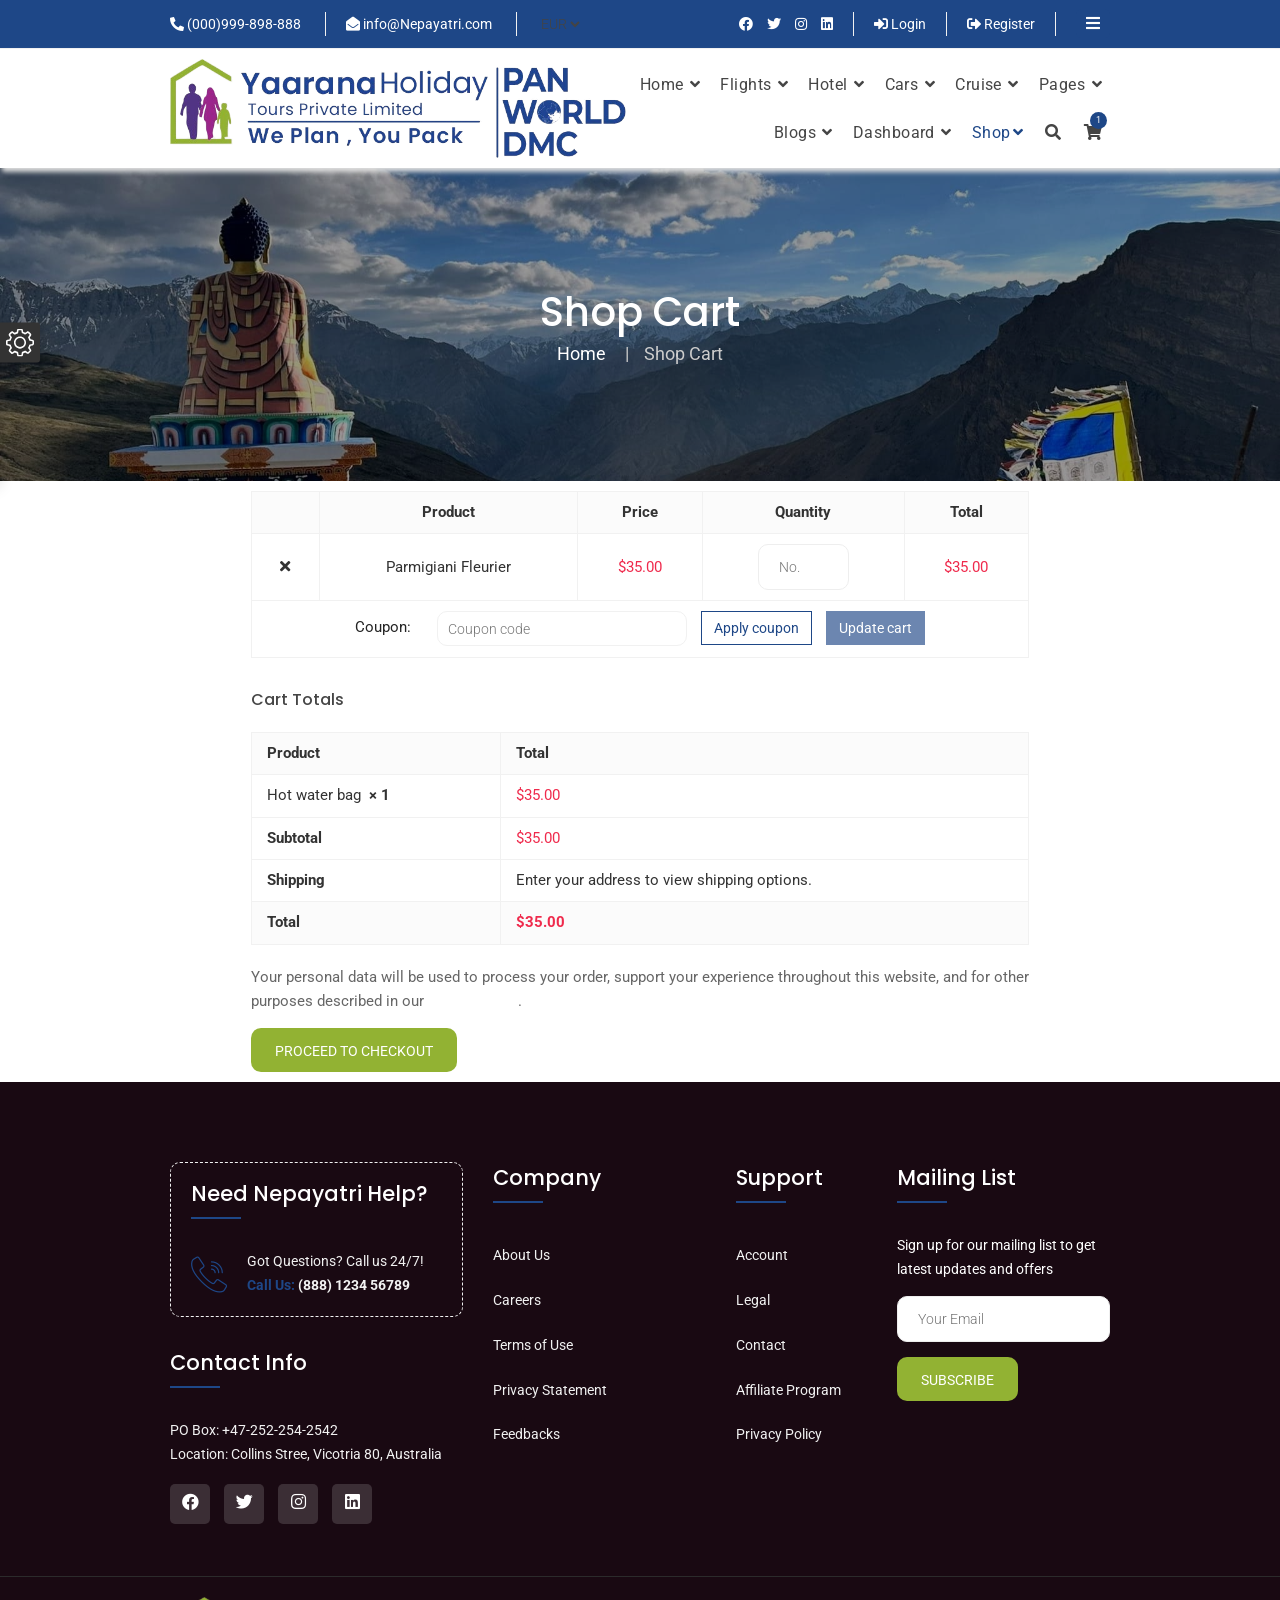
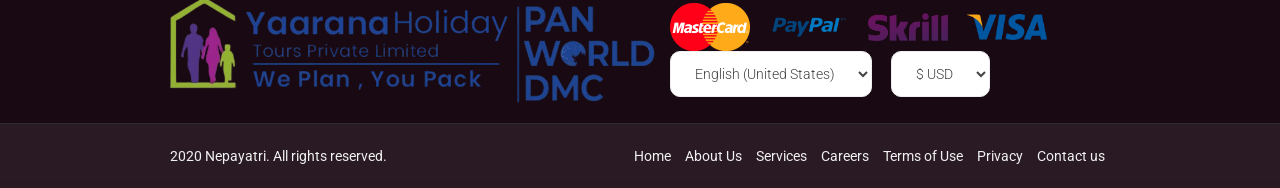
==== cart.html @ 654bc158 "Initial commit with project files" ====
<!DOCTYPE html>
<html xmlns="http://www.w3.org/1999/xhtml" lang="zxx">

<head>

    <meta charset="UTF-8">
    <meta name="viewport" content="width=device-width, initial-scale=1">

    <title>Nepayatri - Tour & Travel Multipurpose Template</title>
    <!-- Favicon -->
    <link rel="shortcut icon" type="image/x-icon" href="images/favicon.png">
    <!-- Bootstrap core CSS -->
    <link href="css/bootstrap.min.css" rel="stylesheet" type="text/css">
    <!--Default CSS-->
    <link href="css/default.css" rel="stylesheet" type="text/css">
    <!--Custom CSS-->
    <link href="css/style.css" rel="stylesheet" type="text/css">
    <!--Color Switcher CSS-->
    <link rel="stylesheet" href="css/color/color-default.css">
    <!--Plugin CSS-->
    <link href="css/plugin.css" rel="stylesheet" type="text/css">
    <!--Flaticons CSS-->
    <link href="fonts/flaticon.css" rel="stylesheet" type="text/css">
    <!--Font Awesome-->
    <link rel="stylesheet" href="https://cdnjs.cloudflare.com/ajax/libs/font-awesome/4.7.0/css/font-awesome.min.css">
    <link rel="stylesheet" href="https://cdnjs.cloudflare.com/ajax/libs/font-awesome/5.11.2/css/all.min.css">
</head>
<body>

    <!-- Preloader -->
    <div id="preloader">
        <div id="status"></div>
    </div>
    <!-- Preloader Ends -->

    <!-- header starts -->
    <header class="main_header_area">
        <div class="header-content">
            <div class="container">
                <div class="links links-left">
                    <ul>
                        <li><a href="#"><i class="fa fa-phone-alt"></i> (000)999-898-888</a></li>
                        <li><a href="#"><i class="fa fa-envelope-open"></i> info@Nepayatri.com</a></li>
                        <li>
                            <select>
                                <option>EUR</option>
                                <option>FRA</option>
                                <option>ESP</option>
                            </select>
                        </li>
                    </ul>
                </div>
                <div class="links links-right pull-right">
                    <ul>
                        <li>
                            <ul class="social-links">
                                <li><a href="#"><i class="fab fa-facebook" aria-hidden="true"></i></a></li>
                                <li><a href="#"><i class="fab fa-twitter" aria-hidden="true"></i></a></li>
                                <li><a href="#"><i class="fab fa-instagram" aria-hidden="true"></i></a></li>
                                <li><a href="#"><i class="fab fa-linkedin" aria-hidden="true"></i></a></li>
                            </ul>
                        </li>
                        <li><a href="#" data-toggle="modal" data-target="#login"><i class="fa fa-sign-in-alt"></i> Login</a></li>
                        <li><a href="#" data-toggle="modal" data-target="#register"><i class="fa fa-sign-out-alt"></i> Register</a></li>
                        <li>
                            <div class="header_sidemenu">
                                <div class="menu">
                                    <div class="close-menu">
                                        <i class="fa fa-times white"></i>
                                    </div>
                                     <div class="m-contentmain">
                                        <div class="m-logo mar-bottom-30">
                                            <img src="images/logo-white.png" alt="m-logo">
                                        </div>

                                        <div class="content-box mar-bottom-30">
                                            <h3 class="white">Get In Touch</h3>
                                            <p class="white">We must explain to you how all seds this mistakens idea off denouncing pleasures and praising pain was born and I will give you a completed accounts..</p>
                                            <a href="#" class="biz-btn biz-btn1">Consultation</a>
                                        </div>

                                        <div class="contact-info">
                                                <h4 class="white">Contact Info</h4>
                                                <ul>
                                                    <li><i class="fa fa-map-marker-alt"></i> Travel 26, Old Brozon Mall, Newyrok NY 10005</li>
                                                    <li><i class="fa fa-phone-alt"></i>555 626-0234</li>
                                                    <li><i class="fa fa-envelope-open"></i>support@travel.com</li>
                                                    <li><i class="fa fa-clock"></i> Week Days: 09.00 to 18.00 Sunday: Closed</li>
                                                </ul>
                                            </div>
                                    </div>    
                                </div>

                                <div class="mhead">
                                    <span class="menu-ham"><i class="fa fa-bars white"></i></span>
                                </div>
                            </div>
                        </li>
                    </ul>
                </div>
            </div>
        </div>
        <!-- Navigation Bar -->
        <div class="header_menu affix-top">
            <nav class="navbar navbar-default">
                <div class="container">
                    <div class="navbar-flex">
                        <!-- Brand and toggle get grouped for better mobile display -->
                        <div class="navbar-header">
                            <a class="navbar-brand" href="index.html">
                                <img src="images/logo-black.png" alt="image">
                            </a>
                        </div>
                        <!-- Collect the nav links, forms, and other content for toggling -->
                        <div class="collapse navbar-collapse" id="bs-example-navbar-collapse-1">
                            <ul class="nav navbar-nav" id="responsive-menu">
                                <li class="dropdown submenu">
                                    <a href="index.html" class="dropdown-toggle" data-toggle="dropdown" role="button" aria-haspopup="true" aria-expanded="false">Home <i class="fa fa-angle-down" aria-hidden="true"></i></a>
                                    <ul class="dropdown-menu">
                                        <li class="submenu dropdown">
                                            <a href="index.html">Home Style <i class="fa fa-angle-right" aria-hidden="true"></i></a>
                                            <ul class="dropdown-menu">
                                                <li><a href="index.html">Home Slider</a></li>
                                                <li><a href="index-1.html">Home Banner</a></li>
                                                <li><a href="index-2.html">Home Video</a></li>
                                            </ul>
                                        </li>
                                        <li><a href="index-3.html">Home Style 1</a></li>
                                        <li><a href="index-4.html">Home Style 2</a></li>
                                        <li><a href="index-5.html">Home Style 3</a></li>
                                        <li class="submenu dropdown">
                                            <a href="home-search.html">Home Search <i class="fa fa-angle-right" aria-hidden="true"></i></a>
                                            <ul class="dropdown-menu">
                                                <li><a href="home-search.html">search Banner</a></li>
                                                <li><a href="home-search1.html">Search Slider</a></li>
                                                <li><a href="home-search2.html">Search Video</a></li>
                                            </ul>
                                        </li>
                                    </ul>
                                </li>
                                <li class="submenu dropdown">
                                    <a href="index-flights.html" class="dropdown-toggle" data-toggle="dropdown" role="button" aria-haspopup="true" aria-expanded="false">Flights <i class="fa fa-angle-down" aria-hidden="true"></i></a> 
                                    <ul class="dropdown-menu">
                                        <li><a href="index-flights.html">Flight Home</a></li>
                                        <li><a href="flightlist.html">Flight Grid</a></li>
                                        <li><a href="flightlist-1.html">Flight List</a></li>
                                        <li><a href="flight-single.html">Flight Detail</a></li>
                                        <li><a href="flight-booking.html">Booking</a></li>
                                        <li><a href="flight-confirm.html">Thank You</a></li>
                                    </ul> 
                                </li>
                                <li class="submenu dropdown">
                                    <a href="index-hotel.html" class="dropdown-toggle" data-toggle="dropdown" role="button" aria-haspopup="true" aria-expanded="false">Hotel <i class="fa fa-angle-down" aria-hidden="true"></i></a> 
                                    <ul class="dropdown-menu">
                                        <li><a href="index-hotel.html">Hotel Home</a></li>
                                        <li class="submenu dropdown">
                                            <a href="hotellist-1.html" class="dropdown-toggle" data-toggle="dropdown" role="button" aria-haspopup="true" aria-expanded="false">Hotel Lists<i class="fa fa-angle-right" aria-hidden="true"></i></a>
                                            <ul class="dropdown-menu">
                                                <li><a href="hotellist-1.html">Hotel List 1</a></li>
                                                <li><a href="hotellist-2.html">Hotel List 2</a></li>
                                            </ul>
                                        </li>
                                        <li class="submenu dropdown">
                                            <a href="hotelsingle-1.html" class="dropdown-toggle" data-toggle="dropdown" role="button" aria-haspopup="true" aria-expanded="false">Hotel Detail<i class="fa fa-angle-right" aria-hidden="true"></i></a>
                                            <ul class="dropdown-menu">
                                                <li><a href="hotelsingle-1.html">Hotel Single 1</a></li>
                                                <li><a href="hotelsingle-2.html">Hotel Single 2</a></li>
                                            </ul>
                                        </li>
                                        <li><a href="hotel-booking.html">Hotel Booking</a></li>
                                    </ul>
                                </li>
                                <li class="submenu dropdown">
                                    <a href="index-cars.html" class="dropdown-toggle" data-toggle="dropdown" role="button" aria-haspopup="true" aria-expanded="false">Cars <i class="fa fa-angle-down" aria-hidden="true"></i></a> 
                                    <ul class="dropdown-menu">
                                        <li><a href="index-cars.html">Cars Home</a></li>
                                        <li><a href="car-grid-view.html">Cars Grid</a></li>
                                        <li><a href="car-list-view.html">Cars List</a></li>
                                        <li><a href="car-detail.html">Cars Detail</a></li>
                                        <li><a href="car-booking.html">Cars Booking</a></li>
                                    </ul> 
                                </li>
                                <li class="submenu dropdown">
                                    <a href="index-cruise.html" class="dropdown-toggle" data-toggle="dropdown" role="button" aria-haspopup="true" aria-expanded="false">Cruise <i class="fa fa-angle-down" aria-hidden="true"></i></a> 
                                    <ul class="dropdown-menu">
                                        <li><a href="index-cruise.html">Cruise Home</a></li>
                                        <li><a href="cruise-grid-view.html">Cruise Grid</a></li>
                                        <li><a href="cruise-list-view.html">Cruise List</a></li>
                                        <li><a href="cruise-detail.html">Cruise Detail</a></li>
                                        <li><a href="cruise-booking.html">Cruise Booking</a></li>
                                    </ul> 
                                </li>
                                <li class="submenu dropdown">
                                    <a href="#" class="dropdown-toggle" data-toggle="dropdown" role="button" aria-haspopup="true" aria-expanded="false">Pages <i class="fa fa-angle-down" aria-hidden="true"></i></a> 
                                    <ul class="dropdown-menu">
                                        <li class="submenu dropdown">
                                            <a href="#" class="dropdown-toggle" data-toggle="dropdown" role="button" aria-haspopup="true" aria-expanded="false">Tour <i class="fa fa-angle-right" aria-hidden="true"></i></a>
                                            <ul class="dropdown-menu">
                                                <li><a href="tourlist-1.html">Tour List 1</a></li>
                                                <li><a href="tourlist-2.html">Tour List 2</a></li>
                                                <li><a href="tourlist-3.html">Tour List 3</a></li>
                                                <li><a href="toursinge-1.html">Tour Single 1</a></li>
                                            </ul>
                                        </li>
                                        <li class="submenu dropdown">
                                            <a href="service.html" class="dropdown-toggle" data-toggle="dropdown" role="button" aria-haspopup="true" aria-expanded="false">Service<i class="fa fa-angle-right" aria-hidden="true"></i></a>
                                            <ul class="dropdown-menu">
                                                <li><a href="service.html">Service</a></li>
                                                <li><a href="service-detail.html">Service Detail</a></li>
                                            </ul>
                                        </li>
                                        <li class="submenu dropdown">
                                            <a href="about.html" class="dropdown-toggle" data-toggle="dropdown" role="button" aria-haspopup="true" aria-expanded="false">About Us <i class="fa fa-angle-right" aria-hidden="true"></i></a>
                                            <ul class="dropdown-menu">
                                                <li><a href="about.html">About Us</a></li>
                                                <li><a href="about1.html">About Us 1</a></li>
                                            </ul>
                                        </li>
                                        <li class="submenu dropdown">
                                            <a href="events.html" class="dropdown-toggle" data-toggle="dropdown" role="button" aria-haspopup="true" aria-expanded="false">Events<i class="fa fa-angle-right" aria-hidden="true"></i></a>
                                            <ul class="dropdown-menu">
                                                <li><a href="events.html">Events One</a></li>
                                                <li><a href="events1.html">Events Two</a></li>
                                                <li><a href="events-detail.html">Events Detail</a></li>
                                            </ul>
                                        </li>
                                        <li class="submenu dropdown">
                                            <a href="gallery.html" class="dropdown-toggle" data-toggle="dropdown" role="button" aria-haspopup="true" aria-expanded="false">Gallery<i class="fa fa-angle-right" aria-hidden="true"></i></a>
                                            <ul class="dropdown-menu">
                                                <li><a href="gallery.html">Gallery 1</a></li>
                                                <li><a href="gallery1.html">Gallery 2</a></li>
                                                <li><a href="gallery2.html">Gallery Masonry</a></li>
                                                <li><a href="gallery3.html">Gallery Lightbox</a></li>  
                                            </ul>
                                        </li>
                                        <li class="submenu dropdown">
                                            <a href="contact.html" class="dropdown-toggle" data-toggle="dropdown" role="button" aria-haspopup="true" aria-expanded="false">Contact Us <i class="fa fa-angle-right" aria-hidden="true"></i></a>
                                            <ul class="dropdown-menu">
                                                <li><a href="contact.html">Contact Us</a></li>
                                                <li><a href="contact1.html">Contact Us 1</a></li>
                                            </ul>
                                        </li>
                                        <li class="submenu dropdown">
                                            <a href="404.html" class="dropdown-toggle" data-toggle="dropdown" role="button" aria-haspopup="true" aria-expanded="false">Error<i class="fa fa-angle-right" aria-hidden="true"></i></a>
                                            <ul class="dropdown-menu">
                                                <li><a href="404.html">Error Page 1</a></li>
                                                <li><a href="404-1.html">Error Page 1</a></li>
                                            </ul>
                                        </li>
                                        <li class="submenu dropdown">
                                            <a href="comingsoon.html" class="dropdown-toggle" data-toggle="dropdown" role="button" aria-haspopup="true" aria-expanded="false">Comming Soon<i class="fa fa-angle-right" aria-hidden="true"></i></a>
                                            <ul class="dropdown-menu">
                                                <li><a href="comingsoon.html">Coming Soon 1</a></li>
                                                <li><a href="comingsoon-1.html">Coming Soon 2</a></li>
                                            </ul>
                                        </li>
                                        <li><a href="hotel-booking.html">Booking</a></li>
                                        <li><a href="confirmation.html">Confirmation</a></li>
                                        <li><a href="testimonial.html">Testimonials</a></li>
                                        <li><a href="pricing.html">Pricing</a></li>
                                        <li><a href="terms.html">Terms</a></li>
                                        <li><a href="faq.html">FAQ</a></li>
                                    </ul> 
                                </li>
                                <li class="submenu dropdown">
                                    <a href="blog-home.html" class="dropdown-toggle" data-toggle="dropdown" role="button" aria-haspopup="true" aria-expanded="false">Blogs <i class="fa fa-angle-down" aria-hidden="true"></i></a> 
                                    <ul class="dropdown-menu">
                                        <li><a href="blog-home.html">Blog Homepage</a></li>
                                        <li><a href="blog-list.html">Blog List</a></li>
                                        <li><a href="blog-grid.html">Blog Grid</a></li>
                                        <li><a href="blog-full.html">Blog Fullwidth</a></li>
                                        <li><a href="blog-left.html">Blog Left</a></li>
                                        <li><a href="blog-list.html">Blog Right</a></li>
                                        <li><a href="blog-masonry.html">Blog Masonry</a></li>
                                        <li class="submenu dropdown">
                                            <a href="blog-single.html" class="dropdown-toggle" data-toggle="dropdown" role="button" aria-haspopup="true" aria-expanded="false">Blog Single <i class="fa fa-angle-right" aria-hidden="true"></i></a>
                                            <ul class="dropdown-menu">
                                                <li><a href="blog-single.html">Blog Single</a></li>
                                                <li><a href="single-full.html">Blog Single Full</a></li>
                                                <li><a href="single-left.html">Blog Single Left</a></li>
                                                <li><a href="blog-single.html">Blog Single Right</a></li>
                                            </ul>
                                        </li>
                                    </ul> 
                                </li>
                                <li class="submenu dropdown">
                                    <a href="dashboard.html" class="dropdown-toggle" data-toggle="dropdown" role="button" aria-haspopup="true" aria-expanded="false">Dashboard <i class="fa fa-angle-down" aria-hidden="true"></i></a> 
                                    <ul class="dropdown-menu">
                                        <li><a href="dashboard.html">Dashboard</a></li>
                                        <li><a href="dashboard-my-profile.html">User Profile</a></li>
                                        <li><a href="dashboard-list.html">User Wishlist</a></li>
                                        <li><a href="dashboard-messages.html">User Messages</a></li>
                                        <li><a href="dashboard-history.html">Booking History</a></li>
                                        <li><a href="dashboard-add-new.html">Add New</a></li>
                                        <li><a href="dashboard-hotel-list.html">Hotel List</a></li>
                                        <li><a href="dashboard-reviews.html">Dashboard Reviews</a></li>
                                    </ul>
                                </li>
                                <li class="submenu dropdown active">
                                    <a href="#" class="dropdown-toggle" data-toggle="dropdown" role="button" aria-haspopup="true" aria-expanded="false">Shop<i class="fa fa-angle-down" aria-hidden="true"></i></a>
                                    <ul class="dropdown-menu">
                                        <li><a href="shop.html">Shop Home</a></li>
                                        <li><a href="shop-list.html">Shop List</a></li>
                                        <li><a href="shop-detail.html">Shop Single</a></li>
                                        <li><a href="cart.html">Cart</a></li>
                                        <li><a href="checkout.html">Checkout</a></li>
                                        <li><a href="login.html">Account</a></li>
                                        <li><a href="forgot-password.html">Forgot Password</a></li>
                                    </ul>
                                </li>
                                <li class="dropdown submenu">
                                    <a href="#search1" class="mt_search"><i class="fa fa-search"></i></a>
                                </li>
                                <li class="dropdown submenu">
                                    <a href="cart.html" class="mt_cart"><i class="fa fa-shopping-cart"></i><span class="number-cart">1</span></a>
                                </li>  
                            </ul>
                        </div><!-- /.navbar-collapse -->
                        <div id="slicknav-mobile"></div>
                    </div>
                </div><!-- /.container-fluid --> 
            </nav>
        </div>
 
        <!-- Navigation Bar Ends -->
    </header>
    <!-- header ends -->
    
    <!-- Breadcrumb -->
    <section class="breadcrumb-outer text-center">
        <div class="container">
            <div class="breadcrumb-content">
                <h2 class="white">Shop Cart</h2>
                <nav aria-label="breadcrumb">
                    <ul class="breadcrumb">
                        <li class="breadcrumb-item"><a href="#">Home</a></li>
                        <li class="breadcrumb-item active" aria-current="page">Shop Cart</li>
                    </ul>
                </nav>
            </div>
        </div>
        <div class="overlay"></div>
    </section>
    <!-- BreadCrumb Ends -->

    <!-- cart -->
    <section id="cart-main" class="cart-main bg-white">
        <div class="container">
            <div class="row">
                <div class="col-md-10 col-md-offset-1">
                    <div class="cart-inner">
                        <div class="cart-table-list">
                            <div class="order-list">
                                <table class="shop_table rt-checkout-review-order-table">
                                    <thead>
                                        <tr>
                                            <th></th>
                                            <th class="product-name">Product</th>
                                            <th class="product-price">Price</th>
                                            <th class="product-quantity">Quantity</th>
                                            <th class="product-total">Total</th>
                                        </tr>
                                    </thead>
                                    <tbody>
                                        <tr>
                                            <td><i class="fa fa-times"></i></td>

                                            <td class="cart_item">
                                                <span class="product-name">Parmigiani Fleurier</span> 
                                            </td>

                                            <td><span class="rt-Price-amount"><span>$</span>35.00</span></td>

                                            <td>
                                                <span class="quantity-buttons">
                                                    <input type="number" class="quantity-input" name="quantity" min="1" max="50" placeholder="No.">
                                                </span>
                                            </td>

                                             <td class="cart-subtotal">
                                                <span class="rt-Price-amount"><span>$</span>35.00</span>
                                            </td>
                                        </tr>
                                        <tr>
                                            <td colspan="6" class="actions">
                                                <div class="coupon">
                                                    <label for="coupon_code">Coupon:</label>
                                                    <input type="text" name="coupon_code" class="input-text" id="coupon_code" value="" placeholder="Coupon code">
                                                    <button type="submit" class="btn btn-red" name="apply_coupon" value="Apply coupon">Apply coupon</button>
                                                    <button type="submit" class="btn btn_red update_cart" name="update_cart" value="Update cart" disabled="">Update cart</button>
                                                </div>
                                            </td>    
                                        </tr>
                                    </tbody>
                                </table>
                            </div>
                        </div>

                        <div class="checkout-order">
                            <h4 class="mar-bottom-20">Cart Totals</h4>
                            <div class="order-list">
                                <table class="shop_table rt-checkout-review-order-table">
                                    <thead>
                                        <tr>
                                            <th class="product-name">Product</th>
                                            <th class="product-total">Total</th>
                                        </tr>
                                    </thead>
                                    <tbody>
                                        <tr class="cart_item">
                                            <td class="product-name">
                                                Hot water bag&nbsp; <strong class="product-quantity">× 1</strong> </td>
                                                <td class="product-total">
                                                    <span class="rt-Price-amount"><span>$</span>35.00</span>
                                                </td>
                                            </tr>
                                        </tbody>
                                        <tfoot>

                                            <tr class="cart-subtotal">
                                                <th>Subtotal</th>
                                                <td><span class="rt-Price-amount"><span>$</span>35.00</span>
                                                </td>
                                            </tr>

                                            <tr class="rt-shipping-totals shipping">
                                                <th>Shipping</th>
                                                <td data-title="Shipping">
                                                    Enter your address to view shipping options.
                                                </td>
                                            </tr>

                                            <tr class="order-total">
                                                <th>Total</th>
                                                <td><strong><span class="rt-Price-amount"><span>$</span>35.00</span></strong> </td>
                                            </tr>

                                        </tfoot>
                                    </table>
                            </div>
                        </div>

                        <div class="checkout-place-order">
                            <p class="mar-bottom-15">Your personal data will be used to process your order, support your experience throughout this website, and for other purposes described in our <a href="#">privacy policy</a>.
                            </p>
                            <a href="#" class="biz-btn biz-btn1">Proceed to Checkout</a>
                        </div>
                    </div>
                </div>
            </div>        
        </div>
    </section>
    <!-- End store -->

    <!-- footer starts -->
    <footer>
        <div class="footer-upper pad-bottom-50">
            <div class="container">
                <div class="row">
                    <div class="col-md-4 col-sm-12 col-xs-12">
                        <div class="footer-about">
                            <div class="footer-about-in mar-bottom-30">
                                <h3 class="white">Need Nepayatri Help?</h3>
                                <div class="footer-phone">
                                    <div class="cont-icon"><i class="flaticon-call"></i></div>
                                    <div class="cont-content mar-left-20">
                                        <p class="mar-0">Got Questions? Call us 24/7!</p>
                                        <p class="bold mar-0"><span>Call Us:</span> (888) 1234 56789</p> 
                                    </div>
                                </div>
                            </div>
                            <h3 class="white">Contact Info</h3>
                            <p>PO Box: +47-252-254-2542<br> 
                                Location: Collins Stree, Vicotria 80, Australia</p>
                            <ul class="social-links">
                                <li><a href="#"><i class="fab fa-facebook" aria-hidden="true"></i></a></li>
                                <li><a href="#"><i class="fab fa-twitter" aria-hidden="true"></i></a></li>
                                <li><a href="#"><i class="fab fa-instagram" aria-hidden="true"></i></a></li>
                                <li><a href="#"><i class="fab fa-linkedin" aria-hidden="true"></i></a></li>
                            </ul>
                        </div>
                    </div>
                    <div class="col-md-3 col-sm-6 col-xs-12">
                        <div class="footer-links">
                            <h3 class="white">Company</h3>
                            <ul>
                                <li><a href="#">About Us</a></li>
                                <li><a href="#">Careers</a></li>
                                <li><a href="#">Terms of Use</a></li>
                                <li><a href="#">Privacy Statement</a></li>
                                <li><a href="#">Feedbacks</a></li>
                            </ul>
                        </div>
                    </div>
                    <div class="col-md-2 col-sm-6 col-xs-12">
                        <div class="footer-links">
                            <h3 class="white">Support</h3>
                            <ul>
                                <li><a href="#">Account</a></li>
                                <li><a href="#">Legal</a></li>
                                <li><a href="#">Contact</a></li>
                                <li><a href="#">Affiliate Program</a></li>
                                <li><a href="#">Privacy Policy</a></li>
                            </ul>
                        </div>
                    </div>
                    <div class="col-md-3 col-sm-12 col-xs-12">
                        <div class="footer-subscribe">
                            <h3 class="white">Mailing List</h3>
                            <p class="white">Sign up for our mailing list to get latest updates and offers</p>
                            <form>
                                <input type="email" placeholder="Your Email">
                                <a href="#" class="biz-btn mar-top-15">Subscribe</a>
                            </form>
                        </div>
                    </div>
                </div>
            </div>
        </div>
        <div class="footer-payment pad-top-30 pad-bottom-30 bg-white">
            <div class="container">
                <div class="pay-main display-flex space-between">
                    <div class="footer-logo pull-left">
                        <a href="index.html"><img src="images/logo-black.png" alt="image"></a>
                    </div>
                    <div class="footer-payment-nav pull-right">
                    <ul>
                        <li><img src="images/payment/mastercard.png" alt="image"></li>
                        <li><img src="images/payment/paypal.png" alt="image"></li>
                        <li><img src="images/payment/skrill.png" alt="image"></li>
                        <li><img src="images/payment/visa.png" alt="image"></li>
                        <li>
                            <select>
                                <option>English (United States)</option>
                                <option>English (United States)</option>                                
                                <option>English (United States)</option>
                                <option>English (United States)</option>
                                <option>English (United States)</option>
                            </select>
                        </li>
                        <li>
                            <select>
                                <option>$ USD</option>
                                <option>$ USD</option>
                                <option>$ USD</option>
                                <option>$ USD</option>
                                <option>$ USD</option>
                            </select>
                        </li>
                    </ul>
                    </div>
                </div>    
            </div>
        </div>
        <div class="footer-copyright">
            <div class="container">
                <div class="copyright-text pull-left">
                    <p class="mar-0">2020 Nepayatri. All rights reserved.</p>
                </div>
                <div class="footer-nav pull-right">
                    <ul>
                        <li><a href="#">Home</a></li>
                        <li><a href="#">About Us</a></li>
                        <li><a href="#">Services</a></li>
                        <li><a href="#">Careers</a></li>
                        <li><a href="#">Terms of Use</a></li>
                        <li><a href="#">Privacy</a></li>
                        <li><a href="#">Contact us</a></li>  
                    </ul>
                </div>
            </div>
        </div>
    </footer>
    <!-- footer ends -->

    <!-- Back to top start -->
    <div id="back-to-top">
        <a href="#"></a>
    </div>
    <!-- Back to top ends -->

    <!-- search popup -->
    <div id="search1">
        <button type="button" class="close">×</button>
        <form>
            <input type="search" value="" placeholder="type keyword(s) here" />
            <button type="submit" class="btn btn-primary">Search</button>
        </form>
    </div>

    <div class="modal fade" id="login" role="dialog">
        <div class="modal-dialog">
            <div class="login-content">
                <div class="login-title section-border">
                    <h3>Login</h3>                    
                </div>
                <div class="login-form section-border">
                    <form>
                        <div class="form-group">
                            <input type="email" placeholder="Enter email address">
                        </div>
                        <div class="form-group">
                            <input type="password" placeholder="Enter password">
                        </div>
                    </form>
                    <div class="form-btn">
                        <a href="#" class="biz-btn biz-btn1">LOGIN</a>
                    </div>
                    <div class="form-group form-checkbox">
                        <input type="checkbox"> Remember Me
                        <a href="#">Forgot password?</a>
                    </div>
                </div>
                <div class="login-social section-border">
                    <p>or continue with</p>
                    <a href="#" class="btn-facebook"><i class="fab fa-facebook" aria-hidden="true"></i> Facebook</a>
                    <a href="#" class="btn-twitter"><i class="fab fa-twitter" aria-hidden="true"></i> Twitter</a>
                </div>
                <div class="sign-up">
                    <p>Do not have an account?<a href="#">Sign Up</a></p>
                </div>                
            </div>
            <button type="button" class="close" data-dismiss="modal">&times;</button>
        </div>
    </div>

    <div class="modal fade" id="register" role="dialog">
        <div class="modal-dialog">
            <div class="login-content">
                <div class="login-title section-border">
                    <h3>Register</h3>                    
                </div>
                <div class="login-form section-border">
                    <form>
                        <div class="form-group">
                            <input type="text" placeholder="User Name">
                        </div>
                        <div class="form-group">
                            <input type="text" placeholder="Full Name">
                        </div>
                        <div class="form-group">
                            <input type="email" placeholder="Email">
                        </div>
                        <div class="form-group">
                            <input type="password" placeholder="Password">
                        </div>
                    </form>
                    <div class="form-btn">
                        <a href="#" class="biz-btn biz-btn1">REGISTER</a>
                    </div>
                    <div class="form-group form-checkbox">
                        <input type="checkbox"> Remember Me
                        <a href="#">Forgot password?</a>
                    </div>
                </div>
                <div class="login-social section-border">
                    <p>or continue with</p>
                    <a href="#" class="btn-facebook"><i class="fab fa-facebook" aria-hidden="true"></i> Facebook</a>
                    <a href="#" class="btn-twitter"><i class="fab fa-twitter" aria-hidden="true"></i> Twitter</a>
                </div>
                <div class="sign-up">
                    <p>Do not have an account?<a href="#">Sign Up</a></p>
                </div>                
            </div>
            <button type="button" class="close" data-dismiss="modal">&times;</button>
        </div>
    </div>

    <!-- *Scripts* -->
    <script src="js/jquery-3.3.1.min.js"></script>
    <script src="js/bootstrap.min.js"></script>
    <script src="js/color-switcher.js"></script>
    <script src="js/plugin.js"></script>
    <script src="js/main.js"></script>
    <script src="js/menu.js"></script>
    <script src="js/custom-nav.js"></script>

</body>
</html>
---- css/default.css ----
/*------------------------------------------------------------------
* Project:        Nepayatri
* Author:         CN-InfoTech
* URL:            hthttps://themeforest.net/user/cn-infotech
* Created:        03/06/2020
-------------------------------------------------------------------
*/

/* ========================================= */

/*          Default CSS                      */

/* ========================================= */

@import url('https://fonts.googleapis.com/css?family=Poppins:400,500,700&display=swap');
@import url('https://fonts.googleapis.com/css?family=Roboto:400,500,700,900&display=swap');
* {
    margin: 0;
    padding: 0;
    border: 0;
    outline: 0;
    font-size: 100%;
    background: transparent;
    box-sizing: border-box;
}
ol, ul {
    list-style: none;
}
:focus {
    outline: 0;
}
.clear {
    clear: both;
    line-height: 0;
    font-size: 0;
}
.clearfix:after {
    clear: both;
    content: '.';
    display: block;
    visibility: hidden;
    height: 0;
}
.clearfix:after .test {
    color: red;
}
.clearfix {
    display: inline-block;
}
* html .clearfix {
    height: 1%;
}
html {
    position: relative;
    min-height: 100%;
}
.clearfix {
    display: block;
}
header, nav, section, article, aside, footer {
    display: block;
}
* {
    margin: 0;
    padding: 0;
}
body {
    margin: 0;
    padding: 0;
    font-size: 15px;
    font-family: 'Roboto', sans-serif;
    overflow-x: hidden;
}
/* Preloader */

.preloader {
    background-color: #F9B522;
    height: 100%;
    left: 0;
    position: fixed;
    top: 0;
    width: 100%;
    z-index: 9999999;
}
.preloader .spinner {
    width: 60px;
    height: 60px;
    position: absolute;
    top: 50%;
    left: 50%;
    margin-top: -30px;
    margin-left: -30px;
    background-color: #242C33;
    border-radius: 100%;
    -webkit-animation: sk-scaleout 1.0s infinite ease-in-out;
    animation: sk-scaleout 1.0s infinite ease-in-out;
}
@-webkit-keyframes sk-scaleout {
    0% {
        -webkit-transform: scale(0);
    }
    100% {
        -webkit-transform: scale(1);
        opacity: 0;
    }
}
@keyframes sk-scaleout {
    0% {
        -webkit-transform: scale(0);
        transform: scale(0);
    }
    100% {
        -webkit-transform: scale(1);
        transform: scale(1);
        opacity: 0;
    }
}
/* End Preloader */

h1, h2, h3, h4, h5, h6 {
    font-weight: 500;
    color: #333333e8;
    font-family: 'Poppins', sans-serif;
    margin-top: 0;
    line-height: 1.5;
    margin-bottom: 15px;
    text-transform: capitalize;
}
h1 {
    font-size: 54px;
}
h2 {
    font-size: 32px;
}
h3 {
    font-size: 21px;
}
h4 {
    font-size: 16px;
}
h5 {
    font-size: 15px;
}
h6 {
    font-size: 13px;
}
@media(max-width: 991px) {
    h2 {
        font-size: 28px;
    }
}
@media(max-width: 735px) {
    h2 {
        font-size: 24px;
    }
    h3 {
        font-size: 18px;
    }
}
@media(max-width: 360px) {
    h2 {
        font-size: 21px;
    }
}
hr {
    border: 0.5px solid #444444;
}
p {
    font-size: 15px;
    font-weight: 400;
    line-height: 24px;
    margin-bottom: 15px;
    color: #666;
}
ul {
    margin: 0;
    padding: 0;
}
ul li {
    font-size: 16px;
    font-weight: 400;
    margin-bottom: 15px;
    line-height: 24px;
    color: #666;
    position: relative;
    padding: 0;
}
ol {
    margin: 0;
    counter-reset: i;
    position: relative;
}
ol li {
    font-size: 16px;
    font-weight: 400;
    margin-bottom: 15px;
    line-height: 24px;
    color: #181d31;
    padding-left: 40px;
    position: relative;
}
a {
    color: #ffffff;
    transition: all ease-in-out 0.4s;
}
a:hover, a:focus {
    text-decoration: none!important;
    color: #92b233;
    transition: all 0.4s ease;
}
input[type=text], input[type=email], input[type=number], input[type=search], input[type=password], input[type=tel], input[type=date], input[type=time], textarea, select {
    font-size: 14px;
    font-weight: 300;
    background-color: #fff;
    border: 1px solid #eee;
    border-radius: 10px;
    padding: 10px 20px 10px 20px;
    width: 100%;
    color: #444444;
    margin-bottom: 15px;
    height: 46px;
    box-shadow: none;
    margin-bottom: 0;
}
input[type=text]:focus, input[type=email]:focus, input[type=number]:focus, input[type=search]:focus, input[type=password]:focus, input[type=tel]:focus, input[type=date]:focus, textarea:focus, select:focus {
    border-color: #ffac00;
    transition: all 0.5s ease;
}
select {
    padding: 10px 20px;
}
textarea {
    resize: vertical;
    height: 120px;
}
label {
    display: inline-block;
    color: #242424;
    margin-bottom: 8px;
    font-weight: 400;
    font-size: 15px;
}
img {
    max-width: 100%;
}
blockquote {
    font-size: 14px;
    font-weight: 300;
    background-color: #287cbc;
    margin-bottom: 15px;
    border: none;
    padding: 30px 70px 30px 70px;
    line-height: 24px;
    color: #fff;
    margin: 20px 0;
    font-style: italic;
    position: relative;
}
blockquote:after {
    content: '';
    position: absolute;
    height: 60%;
    width: 2px;
    background: #fff;
    top: 20%;
    left: 35px;
}
blockquote p {
    color: #fff;
    margin: 0;
}
blockquote:before {
    content: '\f10d';
    font-family: fontawesome;
    font-size: 45px;
    position: absolute;
    bottom: 26px;
    right: 20px;
    color: #fff;
    transform: rotate(180deg);
}
blockquote span {
    position: relative;
    padding-left: 20px;
}
blockquote span:before {
    content: '';
    width: 12px;
    height: 1px;
    background: #ffac00;
    position: absolute;
    left: 0;
    top: 50%;
    margin-top: -2px;
}
/*margin none*/

.mar-0 {
    margin: 0 !important
}
/*margin top*/

.mar-top-0 {
    margin-top: 0px
}
.mar-top-5 {
    margin-top: 5px
}
.mar-top-10 {
    margin-top: 10px!important
}
.mar-top-15 {
    margin-top: 15px
}
.mar-top-20 {
    margin-top: 20px
}
.mar-top-25 {
    margin-top: 25px
}
.mar-top-30 {
    margin-top: 30px
}
.mar-top-40 {
    margin-top: 40px
}
.mar-top-50 {
    margin-top: 50px
}
.mar-top-60 {
    margin-top: 60px
}
.mar-top-70 {
    margin-top: 70px
}
/*margin bottom*/

.mar-bottom-0 {
    margin-bottom: 0px!important;
}
.mar-bottom-5 {
    margin-bottom: 5px
}
.mar-bottom-10 {
    margin-bottom: 10px!important;
}
.mar-bottom-15 {
    margin-bottom: 15px!important;
}
.mar-bottom-20 {
    margin-bottom: 20px
}
.mar-bottom-25 {
    margin-bottom: 25px
}
.mar-bottom-30 {
    margin-bottom: 30px
}
.mar-bottom-40 {
    margin-bottom: 40px
}
.mar-bottom-50 {
    margin-bottom: 50px
}
.mar-bottom-60 {
    margin-bottom: 60px
}
.mar-bottom-70 {
    margin-bottom: 70px
}
.mar-bottom-80 {
    margin-bottom: 80px
}
/*margin left*/

.mar-left-0 {
    margin-left: 0px
}
.mar-left-5 {
    margin-left: 5px
}
.mar-left-10 {
    margin-left: 10px
}
.mar-left-15 {
    margin-left: 15px
}
.mar-left-20 {
    margin-left: 20px
}
.mar-left-25 {
    margin-left: 25px
}
.mar-left-30 {
    margin-left: 30px
}
.mar-left-40 {
    margin-left: 40px
}
.mar-left-50 {
    margin-left: 50px
}
/*margin right*/

.mar-right-0 {
    margin-right: 0px
}
.mar-right-5 {
    margin-right: 5px
}
.mar-right-10 {
    margin-right: 10px
}
.mar-right-15 {
    margin-right: 15px
}
.mar-right-20 {
    margin-right: 20px
}
.mar-right-25 {
    margin-right: 25px
}
.mar-right-30 {
    margin-right: 30px
}
.mar-right-40 {
    margin-right: 40px
}
.mar-right-50 {
    margin-right: 50px
}
/*padding*/

.pad-0 {
    padding: 0!important;
}
.pad-top-0 {
    padding-top: 0px !important;
}
.pad-top-5 {
    padding-top: 5px
}
.pad-top-10 {
    padding-top: 10px
}
.pad-top-15 {
    padding-top: 15px
}
.pad-top-20 {
    padding-top: 20px
}
.pad-top-25 {
    padding-top: 25px
}
.pad-top-30 {
    padding-top: 30px;
}
.pad-top-40 {
    padding-top: 40px;
}
.pad-top-50 {
    padding-top: 50px
}
.pad-top-60 {
    padding-top: 60px
}
.pad-top-70 {
    padding-top: 70px;
}
.pad-top-80 {
    padding-top: 80px;
}
/*padding bottom*/

.pad-bottom-0 {
    padding-bottom: 0 !important;
}
.pad-bottom-5 {
    padding-bottom: 5px
}
.pad-bottom-10 {
    padding-bottom: 10px
}
.pad-bottom-15 {
    padding-bottom: 15px
}
.pad-bottom-20 {
    padding-bottom: 20px
}
.pad-bottom-25 {
    padding-bottom: 25px
}
.pad-bottom-30 {
    padding-bottom: 30px
}
.pad-bottom-40 {
    padding-bottom: 40px
}
.pad-bottom-50 {
    padding-bottom: 50px
}
.pad-bottom-60 {
    padding-bottom: 60px
}
.pad-bottom-70 {
    padding-bottom: 70px
}
.pad-bottom-80 {
    padding-bottom: 80px
}
/*padding left*/

.pad-left-0 {
    padding-left: 0px
}
.pad-left-5 {
    padding-left: 5px
}
.pad-left-10 {
    padding-left: 10px
}
.pad-left-15 {
    padding-left: 15px
}
.pad-left-20 {
    padding-left: 20px
}
.pad-left-25 {
    padding-left: 25px
}
.pad-left-30 {
    padding-left: 30px
}
.pad-left-40 {
    padding-left: 40px
}
.pad-left-50 {
    padding-left: 50px
}
/*padding right*/

.pad-right-0 {
    padding-right: 0px
}
.pad-right-5 {
    padding-right: 5px
}
.pad-right-10 {
    padding-right: 10px
}
.pad-right-15 {
    padding-right: 15px
}
.pad-right-20 {
    padding-right: 20px
}
.pad-right-25 {
    padding-right: 25px
}
.pad-right-30 {
    padding-right: 30px
}
.pad-right-40 {
    padding-right: 40px
}
.pad-right-50 {
    padding-right: 50px
}
/*placeholder*/

input::-webkit-input-placeholder {
    /* Chrome/Opera/Safari */
    font-size: 14px;
}
input::-moz-placeholder {
    /* Firefox 19+ */
    font-size: 14px;
}
input:-ms-input-placeholder {
    /* IE 10+ */
    font-size: 14px;
}
input:-moz-placeholder {
    /* Firefox 18- */
    font-size: 14px;
}
/*color*/

.white {
    color: #fff!important;
}
.themecolor {
    color: #92b233;
}
.line-height {
    line-height: 1.5;
}
.text-uppercase {
    text-transform: uppercase;
}
.width100 {
    width: 100%!important;
}
.container, .container-fluid {
    position: relative;
    z-index: 2;
}
.animation-off {
    animation: none!important;
}
section {
    padding: 10px 0 10px;
    position: relative;
    z-index: 1;
    background: #fff;
}
.overlay {
    position: absolute;
    top: 0;
    left: 0;
    width: 100%;
    height: 100%;
    background: rgba(0, 0, 0, 0.4);
}
.color-overlay {
    position: absolute;
    bottom: 0;
    left: 0;
    width: 100%;
    height: 80%;
    background: linear-gradient(to top, black, transparent);
    transition: all ease-in-out 0.5s;
}
.display-flex {
    display: flex;
    align-items: center;
}
@media(max-width: 991px) {
    .display-flex {
        display: inherit;
    }
    section {
        overflow: hidden;
    }
}
.bg-grey {
    background: #fbfbfb;
}
.bg-white {
    background: #fff;
}
.bold {
    font-weight: bold;
}
.box-shadow-0 {
    box-shadow: none!important;
}
.border-0 {
    border: none!important;
}
.space-between {
    justify-content: space-between;
}
/*heading title*/

.section-title {
    text-align: center;
    width: 60%;
    margin: 0 auto 50px;
    position: relative;
    z-index: 1;
}
.bg-grey .section-title h4 {
    color: #fff;
}
.section-title h2 {
    position: relative;
    padding-bottom: 14px;
    margin-bottom: 10px;
    font-weight: 700;
    color: #1e4787;

}
.section-title h2 >span {
     color: #91b133;
}
.section-title h2:after {
    position: absolute;
    content: '';
    height: 2px;
    width: 50px;
    background: #92b233;
    left: 0;
    right: 0;
    margin: 0 auto;
    bottom: 0;
}
.section-title.title-full {
    text-align: left;
    margin: 0 0 50px;
}
.section-title.title-full h2:after {
    left: 0;
    right: inherit;
}
@media(max-width: 1100px) {
    .section-title {
        width: 80%;
    }
    .section-title h4 {
        font-size: 55px;
        top: -30px;
    }
}
@media(max-width: 735px) {
    .section-title {
        width: 90%;
    }

    .section-title h4 {
        font-size: 36px;
    }
}
/*breadcrumb*/

section.breadcrumb-outer {
    position: relative;
    overflow: hidden;
    padding: 114px 0 114px;
}
section.breadcrumb-outer:before {
    background: url(../images/package/spiti.jpg) no-repeat;
    background-position: center;
    animation: kbrns_zoomInOut 15s linear 0s infinite alternate;
    background-size: cover;
    height: 100%;
    width: 100%;
    position: absolute;
    top: 0;
    left: 0;
    content: '';
}
.breadcrumb-content {
    position: relative;
    z-index: 1;
}
.breadcrumb-content h2 {
    font-size: 40px;
    margin-bottom: 0;
}
.breadcrumb-content .breadcrumb {
    background: transparent;
    margin: 0;
    border-radius: 0;
}
.breadcrumb {
    padding: 0;
    margin: 0;
}
.breadcrumb-content .breadcrumb>li {
    position: relative;
    font-size: 18px;
    color: #ccc;
    font-weight: 400;
    display: inline-block;
    padding: 0;
    margin: 0;
}
.breadcrumb-content .breadcrumb a {
    color: #fff;
}
.breadcrumb>li+li:before {
    content: '|';
    padding: 0 15px;
}
section.breadcrumb-1 {
    background: transparent;
    padding: 0;
    border: 1px solid #e4e4e4;
}
.breadcrumb-1 ul.breadcrumb {
    margin-bottom: 0;
    padding: 15px 0;
}
.breadcrumb-1 .breadcrumb-content .breadcrumb>.active {
    color: #333;
}
.breadcrumb-1 .breadcrumb>li {
    margin-bottom: 0;
}
@media(max-width: 991px) {
    .breadcrumb-content h2 {
        font-size: 32px;
    }
}
@media(max-width: 811px) {
    section.breadcrumb-outer {
        padding: 94px 0 94px
    }
}
/*pagination*/

.pagination-main {
    line-height: 0.8;
}
.pagination {
    margin-top: 0px;
    margin-bottom: 0;
}
.pagination {
    margin-top: 2px;
}
.pagination li {
    padding-left: 0;
    padding-bottom: 0;
    margin-bottom: 0;
    display: inline-block;
}
.pagination li:before, .pagination li:after {
    display: none !important;
}
.pagination li a {
    height: 40px;
    line-height: 38px;
    margin-right: 9px;
    padding: 0;
    text-align: center;
    width: 40px;
    color: #444444;
    font-size: 12px;
    border: none;
    border: 1px solid #f1f1f1;
    border-radius: 5px;
}
.pagination li a:hover, .pagination li a:focus {
    background-color: #b5b5b5;
    color: #FFFFFF!important;
    border-color: #b5b5b5;
}
.pagination .prev a, .pagination .next a {
    border-radius: 0px;
}
.pagination li.active a {
    background: #b5b5b5 !important;
    border-color: #b5b5b5 !important;
    color: #FFFFFF;
}
/*Buttons*/

.biz-btn, .biz-btn-black, .biz-btn-white {
    position: relative;
    z-index: 1;
    font-size: 14px;
    text-align: center;
    padding: 13px 24px 11px;
    text-transform: uppercase;
    transition: all 0.3s ease-in-out;
    background: #92b233;
    color: #fff;
    display: inline-block;
    border-radius: 10px;
    border: none;
}
.biz-btn:before, .biz-btn-black:before, .biz-btn-white:before {
    content: '';
    position: absolute;
    width: 100%;
    height: 100%;
    top: 0;
    left: 0;
    transition: all 0.3s ease-in-out;
    transform: scale(0, 1);
    z-index: -1;
    border: 2px solid #92b233;
    color: #fff;
    background: transparent;
    border-radius: 10px;
}
.biz-btn:hover, .biz-btn-black:hover, .biz-btn-white:hover {
    color: #fff!important;
    background: #1e4787!important;
    transition: all 0.3s ease-in-out;
}
.biz-btn1:hover {
    color: #92b233;
}
.biz-btn:hover:before, .biz-btn-black:hover:before, .biz-btn-white:hover:before {
    transform: scale(1);
    transition: all 0.3s ease-in-out;
}
.biz-btn-black {
    background: #333;
}
.biz-btn-black:before {
    border-color: #333;
}
.biz-btn-black:hover {
    color: #333;
}
.biz-btn-white {
    background: #fff;
    color: #92b233;
}
.biz-btn-white:before {
    border-color: #fff;
}
.biz-btn-white:hover {
    color: #fff!important;
}
input#submit.biz-btn:hover {
    background: #92b233!important;
    opacity: 0.8;
}
/* Preloader */

#preloader {
    position: fixed;
    top: 0;
    left: 0;
    right: 0;
    bottom: 0;
    background: #de2b52;
    z-index: 999999;
}
#status {
    position: fixed;
    content: '';
    display: block;
    top: 50%;
    left: 50%;
    transform: translate(-50%, -50%);
    width: 300px;
    height: 300px;
    margin: 0 auto;
    background: url(../images/loader.gif);
    background-size: cover;
    background-position: center;
    opacity: 1;
    visibility: visible;
    -webkit-transition: all 0.3s ease-in-out;
    transition: all 0.3s ease-in-out;
    z-index: 9999999999;
}
/* End Preloader */

#back-to-top {
    position: fixed;
    z-index: 1000;
    bottom: 20px;
    right: 20px;
    display: none;
}
#back-to-top a {
    display: block;
    width: 40px;
    height: 40px;
    background: #92b233;
    position: relative;
    -webkit-transition: 0.2s all linear;
    -moz-transition: 0.2s all linear;
    -o-transition: 0.2s all linear;
    transition: 0.2s all linear;
    text-align: center;
    border-radius: 10px;
}
#back-to-top a:after {
    position: absolute;
    content: '\f062';
    font-family: 'fontawesome';
    font-size: 20px;
    color: #fff;
    top: 50%;
    left: 50%;
    z-index: 1;
    font-weight: 500;
    transform: translate(-50%, -50%);
}
/* ========================================= */

/*          Ribbon CSS        */

/* ======================================== */

.ribbon {
    width: 150px;
    height: 150px;
    overflow: hidden;
    position: absolute;
    z-index: 2;
}
.ribbon::before, .ribbon::after {
    position: absolute;
    z-index: -1;
    content: '';
    display: block;
    border: 5px solid #666;
}
.ribbon span {
    position: absolute;
    display: block;
    width: 225px;
    padding: 12px 0;
    background-color: #92b233;
    box-shadow: 0 5px 10px rgba(0, 0, 0, .1);
    color: #fff;
    font: 700 16px/1;
    text-shadow: 0 1px 1px rgba(0, 0, 0, .2);
    text-transform: uppercase;
    text-align: center;
}
/* top left*/

.ribbon-top-left {
    top: -10px;
    left: -10px;
}
.ribbon-top-left::before, .ribbon-top-left::after {
    border-top-color: transparent;
    border-left-color: transparent;
}
.ribbon-top-left::before {
    top: 0;
    right: 0;
}
.ribbon-top-left::after {
    bottom: 0;
    left: 0;
}
.ribbon-top-left span {
    right: -25px;
    top: 40px;
    transform: rotate(-45deg);
}
.alert {
    margin-bottom: 10px;
    border-radius: 0px;
    color: #e83737;
    padding: 0;
}
.alert.alert-success {
    background: transparent;
    border: transparent;
    border-radius: 0;
    color: #3c763d;
}
.alert.alert-success h4 {
    margin-bottom: 8px;
}
.alert.alert-success p {
    color: #fff;
}
/* ========================================= */

/*          Custom animation CSS        */

/* ======================================== */

@-webkit-keyframes rotated {
    0% {
        -webkit-transform: rotate(0);
        transform: rotate(0);
    }
    100% {
        -webkit-transform: rotate(360deg);
        transform: rotate(360deg);
    }
}
@keyframes rotated {
    0% {
        -webkit-transform: rotate(0);
        transform: rotate(0);
    }
    100% {
        -webkit-transform: rotate(360deg);
        transform: rotate(360deg);
    }
}
@-webkit-keyframes scale-upOne {
    0% {
        -webkit-transform: scale(1);
        transform: scale(1);
    }
    100% {
        -webkit-transform: scale(.2);
        transform: scale(.2);
    }
}
@keyframes scale-upOne {
    0% {
        -webkit-transform: scale(1);
        transform: scale(1);
    }
    100% {
        -webkit-transform: scale(.2);
        transform: scale(.2);
    }
}
@-webkit-keyframes zoom-fade-two {
    0% {
        -webkit-transform: scale(1.5);
        transform: scale(1.5);
    }
    50% {
        -webkit-transform: scale(1);
        transform: scale(1);
    }
    100% {
        -webkit-transform: scale(1.5);
        transform: scale(1.5);
    }
}
@keyframes zoom-fade-two {
    0% {
        -webkit-transform: scale(1.5);
        transform: scale(1.5);
    }
    50% {
        -webkit-transform: scale(1);
        transform: scale(1);
    }
    100% {
        -webkit-transform: scale(1.5);
        transform: scale(1.5);
    }
}
@-webkit-keyframes zoom-fade {
    0% {
        -webkit-transform: scale(1.2);
        transform: scale(1.2);
    }
    50% {
        -webkit-transform: scale(1);
        transform: scale(1);
    }
    100% {
        -webkit-transform: scale(1.2);
        transform: scale(1.2);
    }
}
@keyframes zoom-fade {
    0% {
        -webkit-transform: scale(1.2);
        transform: scale(1.2);
    }
    50% {
        -webkit-transform: scale(1);
        transform: scale(1);
    }
    100% {
        -webkit-transform: scale(1.2);
        transform: scale(1.2);
    }
}
@keyframes slide {
    from {
        background-position: 0 0;
    }
    to {
        background-position: -111px 0;
    }
}
@-webkit-keyframes slide {
    from {
        background-position: 0 0;
    }
    to {
        background-position: -111px 0;
    }
}
@-webkit-keyframes ripple {
    70% {
        box-shadow: 0 0 0 40px rgba(255, 255, 255, 0);
    }
    100% {
        box-shadow: 0 0 0 0 rgba(255, 255, 255, 0);
    }
}
@keyframes ripple {
    70% {
        box-shadow: 0 0 0 40px rgba(255, 255, 255, 0);
    }
    100% {
        box-shadow: 0 0 0 0 rgba(255, 255, 255, 0);
    }
}
@keyframes up-down {
    0% {
        -webkit-transform: translateY(-20px);
        transform: translateY(-20px);
    }
    50% {
        -webkit-transform: translateY(-10px);
        transform: translateY(-10px);
    }
    100% {
        -webkit-transform: translateY(-20px);
        transform: translateY(-20px);
    }
}
@keyframes jackInTheBox {
    from {
        opacity: 0;
        transform: scale(0.1) rotate(30deg);
        transform-origin: center bottom;
    }
    50% {
        transform: rotate(-10deg);
    }
    70% {
        transform: rotate(3deg);
    }
    to {
        opacity: 1;
        transform: scale(1);
    }
}
.jackInTheBox {
    animation-name: jackInTheBox;
}
.animated {
    animation-duration: 1s;
    animation-fill-mode: both;
}
@-webkit-keyframes fadeInUp {
    0% {
        opacity: 0;
        -webkit-transform: translateY(20px);
        transform: translateY(20px);
    }
    100% {
        opacity: 1;
        -webkit-transform: translateY(0);
        transform: translateY(0);
    }
}
@keyframes fadeInUp {
    0% {
        opacity: 0;
        -webkit-transform: translateY(20px);
        -ms-transform: translateY(20px);
        transform: translateY(20px);
    }
    100% {
        opacity: 1;
        -webkit-transform: translateY(0);
        -ms-transform: translateY(0);
        transform: translateY(0);
    }
}
.fadeInUp {
    -webkit-animation-name: fadeInUp;
    animation-name: fadeInUp;
}
@keyframes animationFramesOne {
    0% {
        -webkit-transform: translate(0px, 0px) rotate(0deg);
        transform: translate(0px, 0px) rotate(0deg);
    }
    20% {
        -webkit-transform: translate(73px, -1px) rotate(36deg);
        transform: translate(73px, -1px) rotate(36deg);
    }
    40% {
        -webkit-transform: translate(141px, 72px) rotate(72deg);
        transform: translate(141px, 72px) rotate(72deg);
    }
    60% {
        -webkit-transform: translate(83px, 122px) rotate(108deg);
        transform: translate(83px, 122px) rotate(108deg);
    }
    80% {
        -webkit-transform: translate(-40px, 72px) rotate(144deg);
        transform: translate(-40px, 72px) rotate(144deg);
    }
    100% {
        -webkit-transform: translate(0px, 0px) rotate(0deg);
        transform: translate(0px, 0px) rotate(0deg);
    }
}
@-webkit-keyframes animationFramesOne {
    0% {
        -webkit-transform: translate(0px, 0px) rotate(0deg);
    }
    20% {
        -webkit-transform: translate(73px, -1px) rotate(36deg);
    }
    40% {
        -webkit-transform: translate(141px, 72px) rotate(72deg);
    }
    60% {
        -webkit-transform: translate(83px, 122px) rotate(108deg);
    }
    80% {
        -webkit-transform: translate(-40px, 72px) rotate(144deg);
    }
    100% {
        -webkit-transform: translate(0px, 0px) rotate(0deg);
    }
}
@keyframes animationFramesTwo {
    0% {
        transform: translate(0, 0) rotate(0);
    }
    21% {
        transform: translate(40px, 50px) rotate(35deg);
    }
    41% {
        transform: translate(-20px, -75px) rotate(48deg);
    }
    60% {
        transform: translate(25px, 48px) rotate(125deg);
    }
    80% {
        transform: translate(16px, -15px) rotate(180deg);
    }
    100% {
        transform: translate(0, 0) rotate(0);
    }
}
@-webkit-keyframes animationFramesTwo {
    0% {
        -webkit-transform: translate(0, 0) rotate(0);
    }
    21% {
        -webkit-transform: translate(40px, 5px) rotate(35deg);
    }
    41% {
        -webkit-transform: translate(-20px, -75px) rotate(48deg);
    }
    60% {
        -webkit-transform: translate(25px, 48px) rotate(125deg);
    }
    80% {
        -webkit-transform: translate(16px, -15px) rotate(180deg);
    }
    100% {
        -webkit-transform: translate(0, 0) rotate(0);
    }
}
@keyframes animationFramesThree {
    0% {
        transform: translate(0, 0) rotate(0);
    }
    21% {
        transform: translate(4px, 10px) rotate(360deg);
    }
    41% {
        transform: translate(25px, 40px) rotate(360deg);
    }
    60% {
        transform: translate(35px, 22px) rotate(360deg);
    }
    80% {
        transform: translate(17px, 46px) rotate(360deg);
    }
    100% {
        transform: translate(0, 0) rotate(0);
    }
}
@-webkit-keyframes animationFramesThree {
    0% {
        -webkit-transform: translate(0, 0) rotate(0);
    }
    21% {
        -webkit-transform: translate(4px, -20px) rotate(360deg);
    }
    41% {
        -webkit-transform: translate(-50px, -80px) rotate(360deg);
    }
    60% {
        -webkit-transform: translate(-75px, -35px) rotate(360deg);
    }
    80% {
        -webkit-transform: translate(-20px, 20px) rotate(360deg);
    }
    100% {
        -webkit-transform: translate(0, 0) rotate(0);
    }
}
@-webkit-keyframes movebounce {
    0% {
        -webkit-transform: translateY(0px);
        transform: translateY(0px);
    }
    50% {
        -webkit-transform: translateY(20px);
        transform: translateY(20px);
    }
    100% {
        -webkit-transform: translateY(0px);
        transform: translateY(0px);
    }
}
@keyframes movebounce {
    0% {
        -webkit-transform: translateY(0px);
        transform: translateY(0px);
    }
    50% {
        -webkit-transform: translateY(20px);
        transform: translateY(20px);
    }
    100% {
        -webkit-transform: translateY(0px);
        transform: translateY(0px);
    }
}
@keyframes rotateme {
    from {
        -webkit-transform: rotate(0deg);
        transform: rotate(0deg);
    }
    to {
        -webkit-transform: rotate(360deg);
        transform: rotate(360deg);
    }
}
@-webkit-keyframes rotateme {
    from {
        -webkit-transform: rotate(0deg);
    }
    to {
        -webkit-transform: rotate(360deg);
    }
}
/*--move-forever--*/

@keyframes move-forever {
    0% {
        transform: translate(-90px, 0%);
    }
    100% {
        transform: translate(85px, 0%);
    }
}
---- css/style.css ----
/*------------------------------------------------------------------
* Project:        Nepayatri
* Author:         CN-InfoTech
* URL:            hthttps://themeforest.net/user/cn-infotech
* Created:        03/06/2020
-------------------------------------------------------------------

/**

 TABLE OF CONTENT
  
  1. Navbar
  2. Banner
  3. Flash Post
  4. Banner Form
  5. WHy Us
  6. Attraction
  7. Destination
  8. Trending
  9. Call To Action
  10. Top Deal
  11. Top agents
  12. Testimonial
  13. Travel Counter
  14. Blog
  15. Partner
  16. Footer
  17. Shop all
  18. Flight Homepage
  19. TOur Listing & Detail
  20. Hotel Homepage
  21. Booking
  22. Blog Listing & Detail
  23. Agent Team
  24. Gallery
  25. services
  27. FAQ  
  28. Events Pages
  29. Contact Page
  30. price Section
  31. Error Page
  32. terms & Condtion
  33. Coming Soon
  34. Search Home


*/

/* ========================================= */

/*          Navbar & Header CSS        */

/* ======================================== */

/*Navbar*/

.navbar-default {
    background: #f5f5f5;
}
.navbar {
    border-bottom: 0;
    padding: 0;
}
.sidebar .navbar-nav {
    background: transparent;
    margin: 0;
}
.navbar.navbar-default {
    -webkit-transition: none;
    -moz-transition: none;
    -ms-transition: none;
    -o-transition: none;
    transition: none;
}
header #navbar {
    width: 100%;
    background: #f49b00;
}
.navbar-brand {
    font-size: 24px;
    position: relative;
    color: #f49b00;
    letter-spacing: 2px;
    font-weight: 500;
    padding: 0;
    height: auto;
}
a.navbar-brand {
    transition: all 0.1s ease;
    -webkit-transition: all 0.1s ease;
    -moz-transition: all 0.1s ease;
    transition: color 0.5s ease;
    -webkit-transition: color 0.5s ease;
    -moz-transition: color 0.5s ease;
}
a.navbar-brand span {
    color: #fc883a;
}
.navbar-default .navbar-brand {
    color: #FFF;
    transition: all 0.3s ease;
    -webkit-transition: all 0.3s ease;
    -moz-transition: all 0.3s ease;
}
.navbar-default .navbar-brand:hover {
    color: #D60D45;
}
.colored-navbar-brand .navbar-default .navbar-brand {
    padding-right: 30px;
    position: relative;
    color: #f49b00;
    display: inline-block;
    float: none;
}
header .navbar-default .navbar-nav>li>a {
    color: #fff;
}
header .navbar-default .navbar-nav>li.active, header .navbar-default .navbar-nav>li.active>a, header .navbar-default .navbar-nav>li>a:hover {
    color: #fff;
    background: #f33807;
}
.sidebar .navbar-default .navbar-nav>li>a {
    line-height: inherit;
    font-weight: 400;
    font-size: 14px;
    padding-top: 0;
    color: #fff;
    padding-bottom: 0;
    text-transform: uppercase;
    letter-spacing: 1px;
    padding: 15px;
    border: none;
}
/* Main Menu Dropdown */

.navbar-nav li {
    position: relative;
    text-align: left;
    margin-bottom: 0;
}
.navbar-nav li ul {
    z-index: 9999;
    padding: 0;
    margin: 0;
    position: absolute;
    top: 50px;
    left: 0;
    width: 190px;
    overflow: hidden;
    display: none;
    background-color: #FFF;
    border: 1px solid #EEE;
    border-top: 2px solid #f33807;
    -webkit-box-shadow: 0px 0px 12px -3px rgba(0, 0, 0, 0.4);
    -moz-box-shadow: 0px 0px 12px -3px rgba(0, 0, 0, 0.4);
    box-shadow: 0px 0px 12px -3px rgba(0, 0, 0, 0.4);
}
.navbar-nav li ul li {
    border-bottom: 1px solid #f1f1f1;
}
.navbar-nav li ul li:last-child {
    border-bottom: none;
}
.navbar-nav li ul li a {
    display: block;
    padding: 7px 15px;
    font-size: 14px;
    font-weight: 400;
    color: #636363;
}
.navbar-nav li>ul>li:last-child>a, .navbar-nav li>ul>li>ul>li:last-child>a {
    border-bottom: 0;
}
.navbar-nav li ul li:hover a {
    padding-left: 20px;
    padding-right: 10px;
    text-decoration: none;
}
.navbar-nav li ul li a:hover {
    color: #f33807;
}
.navbar-nav li ul li ul {
    position: absolute;
    left: 188px;
    top: -2px;
}
.navbar-nav li ul li:hover ul li a {
    padding-left: 15px;
    padding-right: 15px;
}
.navbar-nav li ul li ul li:hover a {
    padding-left: 20px;
    padding-right: 10px;
}
.navbar-nav li ul li ul li ul li:hover a {
    padding-left: 20px;
    padding-right: 10px;
}
/*
Slicknav - a Mobile Menu
*/

.slicknav_menu {
    display: none;
}
.slicknav_btn {
    position: relative;
    display: block;
    vertical-align: middle;
    float: right;
    padding: 0.438em 0.625em 0.438em 0.625em;
    line-height: 1.125em;
    cursor: pointer;
}
.slicknav_menu .slicknav_menutxt {
    display: block;
    line-height: 1.188em;
    float: left;
}
.slicknav_menu .slicknav_icon {
    float: left;
    margin: 0.188em 0 0 0.438em;
}
.slicknav_menu .slicknav_no-text {
    margin: 0
}
.slicknav_menu .slicknav_icon-bar {
    display: block;
    width: 1.125em;
    height: 0.125em;
    -webkit-border-radius: 1px;
    -moz-border-radius: 1px;
    border-radius: 1px;
    -webkit-box-shadow: 0 1px 0 rgba(0, 0, 0, 0.25);
    -moz-box-shadow: 0 1px 0 rgba(0, 0, 0, 0.25);
    box-shadow: 0 1px 0 rgba(0, 0, 0, 0.25);
}
.slicknav_btn .slicknav_icon-bar+.slicknav_icon-bar {
    margin-top: 0.188em
}
.slicknav_nav {
    clear: both
}
.slicknav_nav ul, .slicknav_nav li {
    display: block;
    margin: 0;
}
.slicknav_nav .slicknav_arrow {
    font-size: 0.8em;
    margin: 0 0 0 0.4em;
}
.slicknav_nav .slicknav_item {
    cursor: pointer;
}
.slicknav_nav .slicknav_row {
    display: block;
}
.slicknav_nav a {
    display: block
}
.slicknav_nav .slicknav_item a, .slicknav_nav .slicknav_parent-link a {
    display: inline
}
.slicknav_menu:before, .slicknav_menu:after {
    content: " ";
    display: table;
}
.slicknav_menu:after {
    clear: both
}
/* IE6/7 support */

.slicknav_menu {
    *zoom: 1
}
/* 
User Default Style
Change the following styles to modify the appearance of the menu.
*/

.slicknav_menu {
    font-size: 16px;
}
/* Button */

.slicknav_btn {
    margin: 0;
    text-decoration: none;
    background-color: transparent;
    padding: 0;
    position: relative;
    top: 0;
    right: 0;
    -webkit-transition: all 0.3s ease-in-out 0s;
    -moz-transition: all 0.3s ease-in-out 0s;
    -ms-transition: all 0.3s ease-in-out 0s;
    -o-transition: all 0.3s ease-in-out 0s;
    transition: all 0.3s ease-in-out 0s;
}
/* background color for responsive button */

.slicknav_btn.slicknav_open:before {
    font-family: 'FontAwesome';
    content: "\f00d"
}
.slicknav_btn.slicknav_collapsed:before {
    font-family: 'FontAwesome';
    content: "\f0c9"
}
.slicknav_btn.slicknav_open, .slicknav_btn.slicknav_collapsed, .slicknav_btn.slicknav_open:before, .slicknav_btn.slicknav_collapsed:before {
    text-decoration: none;
    border: none;
}
.slicknav_btn.slicknav_open:before, .slicknav_btn.slicknav_collapsed:before {
    font-size: 21px;
    color: #444;
}
.slicknav_menutxt {
    line-height: 22px;
}
.slicknav_btn:focus {}
/* Button Text */

.slicknav_menu .slicknav_menutxt {
    color: #DFF2F2;
    font-weight: 400;
    font-size: 14px;
}
/* Button Lines */

.slicknav_menu .slicknav_icon-bar {
    background-color: #f5f5f5
}
.slicknav_menu {
    background: transparent;
    padding: 0;
    margin-top: 0;
}
.slicknav_nav {
    color: #B6B3C4;
    margin: 0;
    padding: 0;
    font-size: .875em
}
.slicknav_nav, .slicknav_nav ul {
    list-style: none;
    overflow: hidden
}
.slicknav_nav ul {
    padding: 0;
    margin: 0;
    width: 100%;
    border-radius: 0;
    position: inherit;
    top: inherit;
    left: inherit;
    border: none;
    background-color: transparent;
    margin-bottom: 10px;
}
.slicknav_nav ul li {
    border-bottom: 0;
}
.dropdown-menu>li>a {
    padding: 10px 15px;
    font-size: 13px;
    border-bottom: 1px solid #333;
}
.dropdown-menu>li>a span {
    color: #444;
    font-size: 14px;
}
.bootstrap-select .dropdown-menu li {
    margin: 0;
}
/*.dropdown-menu>li:first-child>a{padding-top: 5px;}*/

.dropdown-menu>li:last-child>a {
    border: none;
}
.dropdown-menu>.active>a, .dropdown-menu>.active>a:focus, .dropdown-menu>.active>a:hover, .dropdown-menu>li>a:focus, .dropdown-menu>li>a:hover {
    background: transparent;
    outline: none;
}
.slicknav_nav .slicknav_row {
    padding: 0;
    margin: 0;
}
.slicknav_nav a {
    padding: 10px 15px;
    margin: 0;
    text-decoration: none;
    color: #B6B3C4!important;
    display: block;
    border-bottom: 1px solid rgba(255, 255, 255, 0.05);
    -o-transition: all 0.3s ease;
    -webkit-transition: all 0.3s ease;
    -moz-transition: all 0.3s ease;
    transition: all 0.3s ease;
    font-weight: 400;
    text-transform: uppercase;
    font-size: 13px;
    text-align: left;
}
.slicknav_nav .slicknav_item a, .slicknav_nav .slicknav_parent-link a {
    padding: 10px 15px;
    margin: 0;
}
.slicknav_nav .slicknav_item a i {
    display: none;
}
.slicknav_nav .slicknav_item {
    position: relative;
}
.slicknav_nav .slicknav_item a {
    border-bottom: none;
    display: block;
}
.slicknav_nav {
    position: absolute;
    top: 78px;
    left: 0;
    right: 0;
    background: #1F1D26;
}
.slicknav_nav ul li {
    padding-left: 0;
    background: #1F1D26;
}
.slicknav_nav ul li li {
    padding-left: 0;
}
.slicknav_nav ul li ul a {
    padding: 10px 10px;
}
.slicknav_nav .slicknav_row:hover {
    -webkit-border-radius: 0;
    -moz-border-radius: 0;
    border-radius: 0;
    background: #443E56;
    color: #FFF
}
.slicknav_nav a:hover {
    -webkit-border-radius: 0;
    -moz-border-radius: 0;
    border-radius: 0;
    background: #443E56;
}
.slicknav_nav .slicknav_txtnode {
    margin-left: 15px;
}
.slicknav_nav .slicknav_arrow {
    font-size: 14px;
    position: absolute;
    top: 0;
    right: 0;
    bottom: 0;
    color: #fff;
    padding-top: 10px;
    width: 50px;
    text-align: center;
    border-left: 1px solid rgba(255, 255, 255, 0.05);
}
/* plus-minus or arrow sign */

.slicknav_nav .slicknav_arrow:hover {
    background: rgba(255, 255, 255, 0.05);
}
.slicknav_menu .slicknav_icon {
    display: none;
}
@media(min-width: 1024px) {
    div#slicknav-mobile {
        display: none;
    }
}
@media(max-width: 991px) {
    div#slicknav-mobile {
        display: block;
    }
}
@media only screen and (max-width: 991px) {
    #responsive-menu {
        display: none;
    }
    .slicknav_menu {
        display: block;
    }
    .slicknav_nav a.mt_search, .slicknav_nav a.mt_cart {
        display: none;
    }
}
@media (max-width: 767px) {
    nav.navbar.navbar-default.navbar-fixed-top.with-slicknav {
        background: rgba(0, 0, 0, 0.5);
    }
}
@media (max-width: 479px) {
    .slicknav_btn.slicknav_open:before, .slicknav_btn.slicknav_collapsed:before {
        color: #444;
    }
}
.main_header_area {
    position: relative;
    width: 100%;
    z-index: 22;
    background: #fff;
}
.main_header_area .container {
    position: inherit;
}
.main_header_area.white_menu .header_top {
    background: #fff;
}
.main_header_area.white_menu .header_top .header_top_inner {
    border-bottom: 1px solid #e7e7e7;
}
.main_header_area.white_menu .header_top .header_top_inner .pull-left a {
    color: #242424;
    opacity: .6;
}
.main_header_area.white_menu .header_top .header_top_inner .pull-left a:hover {
    color: #1e4787;
    opacity: 1;
}
.main_header_area.white_menu .header_top .header_top_inner .pull-right .header_social li a {
    color: #242424;
    opacity: .6;
}
.main_header_area.white_menu .header_top .header_top_inner .pull-right .header_social li:hover a {
    color: #1e4787;
}
.main_header_area.white_menu .header_menu {
    background: #fff;
}
.main_header_area.white_menu .header_menu .navbar.navbar-default .nav.navbar-nav>li>a {
    color: #242424;
}
.main_header_area.white_menu .header_menu .navbar.navbar-default .nav.navbar-nav>li:hover>a, .main_header_area.white_menu .header_menu .navbar.navbar-default .nav.navbar-nav>li.active>a {
    color: #1e4787;
}
.main_header_area.white_menu .header_menu .navbar.navbar-default .nav.navbar-nav.navbar-right .book_btn .book_now_btn {
    color: #fff;
}
.main_header_area.white_menu .header_menu.affix {
    -webkit-box-shadow: 0px -2px 24px 1px rgba(0, 0, 0, 0.06);
    box-shadow: 0px -2px 24px 1px rgba(0, 0, 0, 0.06);
}
.main_header_area.white_menu+section, .main_header_area.white_menu+div, .main_header_area.white_menu+.row {
    margin-top: 134px;
}
.main_header_area.tp_header_area {
    background: transparent;
}
.header_top .header_top_inner {
    border-bottom: 1px solid rgba(255, 255, 255, 0.15);
    clear: both;
    overflow: hidden;
}
.header_top .header_top_inner .pull-left a {
    line-height: 48px;
    font-size: 15px;
    color: #fff;
    opacity: .60;
    font-family: "Open Sans", sans-serif;
    letter-spacing: .45px;
    margin-right: 22px;
    -webkit-transition: all 150ms linear;
    -o-transition: all 150ms linear;
    transition: all 150ms linear;
}
.header_top .header_top_inner .pull-left a i {
    padding-right: 10px;
    font-size: 20px;
    vertical-align: middle;
    line-height: 44px;
}
.header_top .header_top_inner .pull-left a:last-child {
    margin-right: 0px;
}
.header_top .header_top_inner .pull-left a:nth-child(2) i {
    font-size: 15px;
}
.header_top .header_top_inner .pull-left a:hover {
    opacity: 1;
}
.header_social li {
    display: inline-block;
    margin-right: 16px;
}
.header_social li a {
    line-height: 48px;
    font-size: 16px;
    color: #fff;
    opacity: .6;
    -webkit-transition: all 300ms linear 0s;
    -o-transition: all 300ms linear 0s;
    transition: all 300ms linear 0s;
}
.header_social li:last-child {
    margin-right: 0px;
}
.header_social li:hover a {
    opacity: 1;
}
.header_menu .navbar.navbar-default {
    border-radius: 0px;
    margin-bottom: 0px;
    background: transparent;
    border: none;
    width: 100%;
}
.header_menu .navbar.navbar-default .navbar-header .navbar-brand {
    padding: 0;
    margin-left: 0;
}
.header_menu .navbar.navbar-default .navbar-header .navbar-brand img {
    display: inline-block;
}
.header_menu .navbar.navbar-default .navbar-header .navbar-brand img+img {
    display: none;
}
.header_menu .navbar.navbar-default .navbar-collapse {
    text-align: right;
    padding: 0;
}
.header_menu .navbar.navbar-default .nav.navbar-nav {
    float: none;
    text-align: right;
    display: inline-block;
    background: transparent;
}
.header_menu .navbar.navbar-default .nav.navbar-nav li {
    float: none;
    display: inline-block;
    margin-right: 0px;
    background: transparent;
}
.header_menu .navbar.navbar-default .nav.navbar-nav li:last-child {
    margin: 0;
}
.header_menu .navbar.navbar-default .nav.navbar-nav li a {
    background: transparent;
    color: #333333e8;
    font-size: 16px;
    font-weight: 400;
    text-transform: capitalize;
    padding: 0px;
    letter-spacing: .45px;
    line-height: inherit;
    -webkit-transition: all 150ms linear;
    -o-transition: all 150ms linear;
    transition: all 150ms linear;
    border: none;
    padding: 12px 8px;
}
.header_menu .navbar.navbar-default .nav.navbar-nav li a i {
    margin-left: 2px;
}
.header_menu .navbar.navbar-default .nav.navbar-nav li a i.fa-angle-right {
    position: absolute;
    right: 15px;
    top: 11px;
}
.header_menu .navbar.navbar-default .nav.navbar-nav li:hover a, .header_menu .navbar.navbar-default .nav.navbar-nav li.active a {
    background: transparent;
    color: #1e4787;
}
.header_menu .navbar.navbar-default .nav.navbar-nav li.submenu {
    position: relative;
}
.header_menu .navbar.navbar-default .nav.navbar-nav li.submenu .dropdown-menu {
    border: none;
    padding: 0px;
    border-radius: 0px;
    -webkit-box-shadow: none;
    box-shadow: none;
}
@media (min-width: 992px) {
    .header_menu .navbar.navbar-default .nav.navbar-nav li.submenu .dropdown-menu {
        position: absolute;
        top: 55px;
        left: 0px;
        min-width: 210px;
        background: #fff;
        text-align: left;
        opacity: 0;
        -webkit-transition: all 300ms ease-in;
        -o-transition: all 300ms ease-in;
        transition: all 300ms ease-in;
        visibility: hidden;
        display: block;
        border: none;
        padding: 0px;
        border-radius: 0px;
        box-shadow: 0 0 15px #cccccc57;
    }
}
.header_menu .navbar.navbar-default .nav.navbar-nav li.submenu .dropdown-menu:before {
    content: "";
    width: 0;
    height: 0;
    border-style: solid;
    border-width: 10px 10px 0 10px;
    border-color: #eeeeee transparent transparent transparent;
    position: absolute;
    right: 24px;
    top: 45px;
    z-index: 3;
    opacity: 0;
    -webkit-transition: all 400ms linear;
    -o-transition: all 400ms linear;
    transition: all 400ms linear;
}
.header_menu .navbar.navbar-default .nav.navbar-nav li.submenu .dropdown-menu li {
    display: block;
    float: none;
    margin-right: 0px;
    border-bottom: 1px dashed #f1f1f1;
}
.header_menu .navbar.navbar-default .nav.navbar-nav li.submenu .dropdown-menu li a {
    line-height: 2.5;
    color:#333333e8;
    font-size: 14px;
    padding: 0px 20px;
    font-weight: 300;
    letter-spacing: .30px;
    -webkit-transition: all 150ms linear;
    -o-transition: all 150ms linear;
    transition: all 150ms linear;
    display: block;
    text-transform: capitalize;

}
.header_menu .navbar.navbar-default .nav.navbar-nav li.submenu .dropdown-menu li:last-child {
    border-bottom: none;
}
.header_menu .navbar.navbar-default .nav.navbar-nav li.submenu .dropdown-menu li a:hover {
background: #1e4787;
    color: #fff;
    box-shadow: 0px 3px 5px 0px #212326;
    border-radius: 2px;
    transform :translateX(2px);
}
.header_menu .navbar.navbar-default .navbar-nav li ul {
    overflow: visible;
}
@media (min-width: 992px) {
    .header_menu .navbar.navbar-default .nav.navbar-nav li.submenu .dropdown-menu li.submenu .dropdown-menu {
        -webkit-transform: translateZ(0);
        transform: translateZ(0);
        -webkit-transform: scaleX(0);
        -ms-transform: scaleX(0);
        transform: scaleX(0);
        -webkit-transform-origin: 0 50%;
        -ms-transform-origin: 0 50%;
        transform-origin: 0 50%;
        position: absolute;
        left: 100%;
        right: auto;
        width: auto;
        top: 0;
        background: #fff;
    }
    .header_menu .navbar.navbar-default .nav.navbar-nav li.submenu .dropdown-menu li.submenu .dropdown-menu li a {
        line-height: 2.5;
        color: #333333e8;
        font-size: 14px;
        padding: 0px 20px;
        letter-spacing: .30px;
        -webkit-transition: all 150ms linear;
        -o-transition: all 150ms linear;
        transition: all 150ms linear;
        display: block;
        background: transparent;
    }
    .header_menu .navbar.navbar-default .nav.navbar-nav li.submenu .dropdown-menu li.submenu .dropdown-menu li:hover a {
        color: #fff;
        background: #1e4787;
    }
}
@media (min-width: 992px) {
    .header_menu .navbar.navbar-default .nav.navbar-nav li.submenu .dropdown-menu li.submenu:hover .dropdown-menu {
        -webkit-transform: scale(1, 1);
        -ms-transform: scale(1, 1);
        transform: scale(1, 1);
    }
}
@media (min-width: 992px) {
    .header_menu .navbar.navbar-default .nav.navbar-nav li.submenu:hover ul {
        left: 0px;
        visibility: visible;
        opacity: 1;
    }
}
.header_menu .navbar.navbar-default .nav.navbar-nav.navbar-right li:last-child {
    margin-right: 0px;
}
.header_menu .navbar.navbar-default .nav.navbar-nav.navbar-right li i.icon-Search {
    display: inline-block;
}
.header_menu .navbar.navbar-default .nav.navbar-nav.navbar-right .search_dropdown a {
    color: rgba(255, 255, 255, 0.7);
}
.header_menu .navbar.navbar-default .nav.navbar-nav.navbar-right .book_btn .book_now_btn {
    background: #1e4787;
    color: #000;
    line-height: 34px;
    display: inline-block;
    padding: 0px 25px;
    font-size: 14px;
    font-family: "Montserrat", sans-serif;
    font-weight: bold;
    letter-spacing: .28px;
    position: relative;
    z-index: 2;
    -webkit-transition-duration: 0.5s;
    -o-transition-duration: 0.5s;
    transition-duration: 0.5s;
    border: 2px solid #1e4787;
    margin-top: 21px;
}
.header_menu .navbar.navbar-default .nav.navbar-nav.navbar-right .book_btn .book_now_btn:hover {
    color: #1e4787;
    background: transparent;
}
.header_menu.affix {
    width: 100%;
    left: 0px;
    top: 0px;
    position: fixed;
    background: #fff;
    z-index: 999;
    -webkit-box-shadow: 0px -2px 24px 1px rgba(0, 0, 0, 0.06);
    box-shadow: 0px -2px 24px 1px rgba(0, 0, 0, 0.06);
}
.header_menu.affix .navbar.navbar-default .nav.navbar-nav>li:hover>a, .header_menu.affix .navbar.navbar-default .nav.navbar-nav>li.active>a {
    color: #1e4787;
}
nav.navbar.navbar-default .logo-white {
    display: block;
}
nav.navbar.navbar-default .logo-black {
    display: none;
}
nav.navbar.navbar-default.navbar-sticky-in .logo-white {
    display: none;
}
nav.navbar.navbar-default.navbar-sticky-in .logo-black {
    display: block;
}
@media (max-width: 991px) {
    .header_menu.affix {
        position: relative;
        animation: none;
    }
}
.logo a {
    font-size: 28px;
    color: #fff;
}
.logo a [class^="flaticon-"]:before {
    font-size: 28px;
    color: #fff;
}
header {
    position: absolute;
    left: 0px;
    top: 0px;
    width: 100%;
    z-index: 22;
}
.navbar-flex {
    display: flex;
    align-items: center;
    justify-content: space-between;
    padding: 10px 0;
}
.nav-btn {
    display: inline-block;
}
.navbar-sticky-in .biz-btn:hover {
    color: #1e4787;
}
.header-content {
    padding: 12px 0;
    background: #1e4787;
    border-bottom: 1px solid #f1f1f1;
}
.header-content li {
    display: inline-block;
    padding: 0px 20px;
    border-left: 1px solid #f1f1f1;
    margin: 0;
}
.header-content li:first-child {
    border: none;
    padding-left: 0;
}
.header-content li:last-child {
    padding-right: 0;
}
.header-content li a {
    font-size: 14px;
}
.header-content.header-content1 {
    position: relative;
    z-index: 1;
}
.links-left li:first-child, .links-right li:first-child {
    border-left: none;
    padding-left: 0;
}
.links-right li:last-child {
    padding-right: 0;
}
ul.social-links li {
    border: none;
    padding: 0;
    margin: 0 10px 0 0;
    display: inline-block;
}
ul.social-links li:last-child {
    margin-right: 0;
}
.header-content li a:hover {
    color: #1e4787;
}
.header-content .links {
    display: inline-block;
}
.header-content select {
    padding: 0;
    background: transparent;
    border: none;
    height: auto;
}
.header-content option {
    color: #000;
}
.style-2 .header-content {
    background: #000;
}
.style-2 .navigation {
    background: #fff;
}
.logo-black {
    display: none;
}
.navbar-sticky .logo-black {
    display: inline-block;
}
.navbar-sticky .logo-white {
    display: none;
}
.header-content .links.links-right.pull-right>ul {
    display: flex;
    align-items: center;
}
/*Headerstyle 2*/

header.main_header_area.headerstyle-2 {
    position: relative;
    background: #fff;
    padding: 20px 0;
}
header.main_header_area.headerstyle-2 .container {
    position: inherit;
}
header.main_header_area.headerstyle-2 .header-content {
    background: #fff;
    border: none;
}
header.main_header_area.headerstyle-2 .header-content li>a {
    color: #444;
}
header.main_header_area.headerstyle-2 .affix .navbar-header {
    display: block;
}
header.main_header_area.headerstyle-2 .navbar-header {
    display: none;
}
header.main_header_area.headerstyle-2 .header_menu .navbar.navbar-default .navbar-header .navbar-brand img {
    display: inline-block;
}
header.main_header_area.headerstyle-2 .navbar-flex {
    justify-content: center;
    border-top: 2px dashed #f1f1f1;
    padding: 20px 0 0;
}
header.main_header_area.headerstyle-2 .affix .navbar-flex {
    justify-content: space-between;
    border: none;
    padding: 15px 0;
}
header.main_header_area.headerstyle-2 .slicknav_nav {
    top: 100px;
}
/*burgermenu*/

.m-logo {
    text-align: center;
}
.menu {
    width: 400px;
    height: 100%;
    position: fixed;
    right: -400px;
    top: 0;
    z-index: 9999;
    background-color: #1c1c1c;
    padding: 30px;
    -webkit-transition: all ease 1s;
    -moz-transition: all ease 1s;
    -ms-transition: all ease 1s;
    -o-transition: all ease 1s;
    transition: all ease 1s;
}
/* Меню открыть */

.menu-ham {
    cursor: pointer;
    background: #1e4787;
    padding: 5px 10px;
    border-radius: 5px;
}
/* Меню закрыть */

.close-menu {
    float: right;
    font-size: 21px;
    cursor: pointer;
}
.m-contentmain {
    text-align: left;
}
.header-content .m-contentmain li {
    border: none;
    width: 100%;
    line-height: 2.4;
    padding: 0;
    font-size: 15px;
    color: #fff;
}
.header-content .m-contentmain li a {
    font-size: 15px;
}
.header-content .m-contentmain li i {
    padding-right: 5px;
}
/*Fullpage search*/

#search1 {
    position: fixed;
    top: 0px;
    left: 0px;
    width: 100%;
    height: 100%;
    background-color: #fff;
    z-index: 9999;
    -webkit-transition: all 0.5s ease-in-out;
    -moz-transition: all 0.5s ease-in-out;
    -o-transition: all 0.5s ease-in-out;
    -ms-transition: all 0.5s ease-in-out;
    transition: all 0.5s ease-in-out;
    -webkit-transform: translate(0px, -100%) scale(0, 0);
    -moz-transform: translate(0px, -100%) scale(0, 0);
    -o-transform: translate(0px, -100%) scale(0, 0);
    -ms-transform: translate(0px, -100%) scale(0, 0);
    transform: translate(0px, -100%) scale(0, 0);
    opacity: 0;
}
#search1.open {
    -webkit-transform: translate(0px, 0px) scale(1, 1);
    -moz-transform: translate(0px, 0px) scale(1, 1);
    -o-transform: translate(0px, 0px) scale(1, 1);
    -ms-transform: translate(0px, 0px) scale(1, 1);
    transform: translate(0px, 0px) scale(1, 1);
    opacity: 1;
}
#search1 input[type="search"] {
    position: absolute;
    top: 35%;
    width: 50%;
    color: #666;
    background: transparent;
    font-size: 48px;
    font-weight: 300;
    text-align: center;
    border-width: 0 0 1px;
    margin: 0px auto;
    padding: 20px 30px;
    outline: none;
    margin-bottom: 30px;
    height: 82px;
    left: 0;
    right: 0;
    border-radius: 0;
}
#search1 .btn {
    position: absolute;
    top: 50%;
    left: 50%;
    right: 0;
    margin: 0 auto;
    background: #1e4787;
    padding: 10px 30px;
    border: none;
    border-radius: 10px;
    font-size: 18px;
}
#search1 .close {
    position: fixed;
    top: 15px;
    right: 15px;
    color: #fff;
    background-color: #1e4787;
    border-color: #1e4787;
    opacity: 1;
    line-height: 1;
    font-size: 27px;
}
/*header add to cart*/

.header_menu li a span.number-cart, .header-content li a span.number-cart {
    position: absolute;
    top: 3px;
    right: 3px;
    width: 17px;
    height: 17px;
    text-align: center;
    line-height: 17px;
    font-size: 9px;
    display: block;
    background-color: #1e4787;
    color: #fff;
    border-radius: 50%;
}
.row.slick-slider {
    margin: 0 -15px;
}
@media(max-width: 1100px) and (min-width: 1024px) {
    .header_menu .navbar.navbar-default .nav.navbar-nav li a {
        font-size: 14px;
        padding: 8px 5px;
    }
}
@media(max-width: 991px) {
    .header-content li {
        padding: 5px 10px;
    }
    .nav-btn, .topbar-header {
        display: none;
    }
    header.main_header_area.headerstyle-2 .navbar-header {
        display: block;
    }
    header.main_header_area.headerstyle-2 .navbar-flex {
        justify-content: space-between;
    }
}
@media(max-width: 811px) {
    .header-content {
        display: none;
    }
    header.main_header_area.headerstyle-2 .navbar-flex {
        border-top: 0;
        padding-top: 0;
    }

    header.main_header_area.headerstyle-2 .slicknav_nav{top: 78px;}
}
@media(max-width: 735px) {
    .slick-slide {
        text-align: center;
    }
    .slick-slide img {
        width: auto!important;
        display: inline-block!important;
    }
}
/* ========================================= */

/*          Banner  CSS        */

/* ======================================== */

section.banner {
    padding: 0;
    overflow: hidden;
}
.slider {
    height: 500px!important;
    overflow: hidden;
    position: relative;
    background: #000;
}
.border-line {
    position: absolute;
    bottom: 0;
    left: 0;
    right: 0;
    width: 100%;
    height: 17%;
    background-size: 100%;
    background-position: bottom;
    z-index: 9;
    background-repeat: no-repeat;
}
.swiper-container {
    width: 100%;
    height: 100%;
}
.swiper-slide {
    overflow: hidden;
}
.slide-inner {
    position: absolute;
    width: 100%;
    height: 100%;
    left: 0;
    top: 0;
    background-size: cover;
    background-position: center;
}
.slide-inner .slide-image {
    animation: kbrns_zoomInOut 5s linear 0s infinite alternate;
    position: absolute;
    width: 100%;
    height: 100%;
    left: 0;
    top: 0;
    background-size: cover;
    background-position: center;
}
.slider .swiper-container-horizontal>.swiper-pagination-bullets, .slider .swiper-pagination-custom, .slider .swiper-pagination-fraction {
    bottom: 40px;
}
.slider .swiper-pagination-bullet {
    width: 10px;
    height: 10px;
    background: #fff;
    opacity: 1;
}
.slider .swiper-pagination-bullet-active {
    background: #1e4787;
}
.slider .swiper-container-vertical>.swiper-pagination-bullets {
    right: 50px;
}
.slider .swiper-button-prev, .swiper-container-rtl .swiper-button-next {
    left: 30px;
}
.slider .swiper-button-next, .swiper-container-rtl .swiper-button-prev {
    right: 30px;
}
.slider .swiper-button-next:after, .slider .swiper-button-prev:after {
    background: #fff;
    font-size: 21px;
    padding: 4px 11px;
    color: #444;
    transition: all 0.3s;
    border-radius: 10px;
}
.slider .swiper-button-next:hover:after, .slider .swiper-button-prev:hover:after {
    background: #1e4787;
    color: #fff;
    transition: all 0.3s;
}
.header_menu{
        box-shadow: 2px 4px 5px #dfdfdf;
}
.swiper-content {
    z-index: 1;
    position: absolute;
    left: 50%;
    margin: 0 auto;
    text-align: center;
    width: 60%;
    top: 50%;
    transform: translate(-50%, -50%);
}

.swiper-content h1{
    font-weight:700;
}

.swiper-content.swiper-content1 {
    width: 90%;
}
.swiper-content.swiper-content1 li {
    display: inline-block;
    margin-bottom: 0;
    border: 1px solid #fff;
    padding: 5px 10px;
    text-align: center;
}
.swiper-content.swiper-content1 h1 {
    font-size: 28px;
}
.swiper-content.swiper-content1 p.date {
    font-size: 14px;
}
.text-slider-main {
    text-align: center;
    background: #f6f6f6;
    padding: 20px 0;
    border-radius: 10px;
}
.text-slider-main .slick-prev, .text-slider-main .slick-next {
    background: #999;
    border-radius: 5px;
}
.text-slider-main .slick-prev {
    left: 15px;
}
.text-slider-main .slick-next {
    right: 15px;
}
.text-slider-main .slick-prev:before, .text-slider-main .slick-next:before {
    color: #fff;
}
.swiper-content.swiper-content2 {
    text-align: center;
    width: 70%;
    left: 0;
    right: 0;
    margin: 0 auto;
}
.swiper-content h1, .swiper-content p {
    color: #fff;
    line-height: 1.2;
}
.swiper-content p {
    font-size: 18px;
    margin-bottom: 28px;
}
/*---------- ANIMATION ----------*/

@-webkit-keyframes kbrns_zoomInOut {
    0% {
        -webkit-transform: scale(1);
    }
    100% {
        -webkit-transform: scale(1.2);
    }
}
@-moz-keyframes kbrns_zoomInOut {
    0% {
        -moz-transform: scale(1);
    }
    100% {
        -moz-transform: scale(1.2);
    }
}
@-ms-keyframes kbrns_zoomInOut {
    0% {
        -ms-transform: scale(1);
    }
    100% {
        -ms-transform: scale(1.2);
    }
}
@-o-keyframes kbrns_zoomInOut {
    0% {
        -o-transform: scale(1);
    }
    100% {
        -o-transform: scale(1.2);
    }
}
@keyframes kbrns_zoomInOut {
    0% {
        transform: scale(1);
    }
    100% {
        transform: scale(1.2);
    }
}
#vid {
    position: absolute;
    top: 50%;
    left: 50%;
    -webkit-transform: translateX(-50%) translateY(-50%);
    transform: translateX(-50%) translateY(-50%);
    min-width: 100%;
    min-height: 100%;
    width: auto;
    height: auto;
    z-index: 0;
    overflow: hidden;
}
.video-banner-content {
    position: absolute;
    left: 0;
    right: 0;
    margin: 0 auto;
    top: 28%;
    text-align: center;
    width: 80%;
}
.video-banner video {
    width: 100%;
    display: block;
}
.banner2 .slider {
    background: transparent;
}
.banner2 .slide-inner {
    border-radius: 10px;
    overflow: hidden;
}
@media(max-width: 991px) {
    .swiper-content h1 {
        font-size: 40px;
    }
}
@media(max-width: 811px) {
    .swiper-content {
        width: 70%;
    }
    .text-slider-main .slick-prev, .text-slider-main .slick-next {
        display: none!important;
    }
}
@media(max-width: 735px) {
    .swiper-content {
        width: 80%;
    }
}
@media(max-width: 639px) {
    .swiper-content h1 {
        font-size: 32px;
    }
    .swiper-button-next, .swiper-button-prev {
        display: none!important;
    }
}
@media(max-width: 479px) {
    .swiper-content a.biz-btn {
        width: 100%;
        margin: 0 0 15px;
    }
}
/* ========================================= */

/*          Flash Post  CSS        */

/* ======================================== */

section.flash-post{padding: 80px 0 0;}

section.flash-post .flash-post-main {
    position: relative;
    background: transparent
}
section.flash-post .flash-list {
    position: relative;
    border-radius: 10px;
    overflow: hidden;
    margin: 0 5px;
    box-shadow: 0 0 10px #cccccc57;
}
section.flash-post .flash-content {
    position: absolute;
    bottom: 0;
    left: 0;
    right: 0;
    z-index: 1;
    padding: 0px 20px 40px;
    text-align: center;
    background: linear-gradient(to top, black, transparent);
}
@media(max-width: 991px) {
    section.flash-post .flash-post-main {
        margin-top: 80px;
    }
}
/* ========================================= */

/*          Banner Form  CSS        */

/* ======================================== */

section.banner-form {
    overflow: visible;
    padding: 76px 0 64px;
    z-index: 2;
}
.form-outer {
    position: relative;
}
section.banner-form .nav-tabs>li>a {
    border-radius: 0;
    background: #f1f1f1;
    border: none;
    padding: 15px 25px;
    transition: all 0.5s;
    border-radius: 10px 10px 0 0;
    color: black;
}

section.banner-form .nav-tabs {
    border: none;
    padding-left: 20px;
}
.filter-box, .filter-box1 {
    padding: 38px 20px 40px;
    position: relative;
    box-shadow: 0px 0px 30px #cccccc57;
    margin: 0;
    display: flex;
    align-items: center;
    border-radius: 10px;
    background: #fff;
}
.filter-box.filter-box1 {
    display: inline-block;
    width: 100%;
    margin-top: -120px;
    padding-top: 90px;
    background: transparent
}
section.banner-form .filter-box1 h3.form-title {
    background: #ee2654;
    padding: 15px 0;
    color: #fff;
    border-radius: 10px 10px 0 0;
    position: absolute;
    left: 0;
    top: 0;
    width: 100%;
}
.filter-box.filter-box1 .form-group, .filter-box1 .nice-select {
    margin-bottom: 15px;
}
section.banner-form .nav-tabs>li i {
    color: #444;
    margin-right: 5px;
    transition: all 0.5s;
}
section.banner-form .nav-tabs>li.active>a, section.banner-form .nav-tabs>li:hover>a {
    background: #1e4787;
    color: #fff;
    border: none;
    transition: all 0.5s;
}
section.banner-form .nav-tabs>li.active>a i, section.banner-form .nav-tabs>li:hover>a i {
    color: #fff;
    transition: all 0.5s;
}
.filter-box .form-group {
    margin-bottom: 0;
}
.filter-box label {
    color: #7b7b7b;
    margin-bottom: 10px;
}
.filter-box input {
    padding-left: 35px;
}
.input-box {
    position: relative;
}
.input-box i {
    position: absolute;
    left: 12px;
    top: 10px;
    z-index: 1;
}
.input-box [class^="flaticon-"]:before {
    color: #1e4787;
    font-weight: 600;
}
.input-box input::placeholder {
    color: #444;
}
.filter-box a.biz-btn {
    width: 100%;
}

.filter-box a.biz-btn:focus {
    color: #fff;
    outline: none;
    background: #1e4787;
}

.filter-box a.biz-btn:hover{
    color: #1e4787;
}

/*banner form style 1*/

section.banner-form.form-style1 {
    padding: 80px 0 0;
    background: transparent;
}
section.banner-form.form-style1:before {
    content: '';
    background: #0a1c2b;
    position: absolute;
    top: 0;
    height: 80%;
    width: 100%;
    left: 0;
}
section.banner-form.form-style1 .form-content, section.banner-form.form-style2 .form-content, section.banner-form.form-style3 .form-content {
    position: relative;
    top: 0;
}
/*banner form style 2*/

section.banner-form.form-style2 {
    padding: 0;
    margin-top: -80px;
    background: transparent;
}

/*banner form style 3*/

section.banner-form.form-style3 {
    padding: 80px 0 80px;
}
.banner-form .max-value, .banner-form .min-value {
    font-weight: 300;
    color: #666;
}
@media(max-width: 991px) {
    section.banner-form {
        padding: 80px 0;
    }
    .filter-box {
        display: inline-block;
        width: 100%;
        margin-top: 0;
    }

    section.banner-form.form-style2{margin-top:80px;}
    
    .filter-box.filter-box1{margin-top:0;}

    .filter-box .form-group, .filter-box .form-group .nice-select {
        margin-bottom: 15px;
    }
    .filter-box .nice-select, .filter-box input {
        border: 1px solid #f1f1f1;
    }
    section.banner-form.form-style2:before {
        display: none;
    }
}
@media(max-width: 639px) {
    section.banner-form .nav-tabs{
        border-radius: 10px 10px 0 0;
        padding-left: 0;
        overflow: hidden;
    }
    section.banner-form .nav-tabs>li {
        width: 100%;
    }

    section.banner-form .nav-tabs>li>a{border-radius: 0; margin-right:0;}

    .filter-box .form-group, .filter-box .form-group .nice-select {
        margin-bottom: 0px;
    }
}
@media(max-width: 359px) {}
/* ========================================= */

/*          Why Us CSS        */

/* ======================================== */
.why-us-item.text-center {
    padding: 24px 20px 33px;
    border: 1px solid #f1f1f1;
    border-radius: 10px;
    box-shadow: 0 0 15px #cccccc37;
}
.why-us-icon {
    margin-bottom: 6px;
}
.why-us-icon [class^="flaticon-"]:before, .why-us-icon i {
    color: #1e4787;
    font-size: 58px;
}
.why-about-image {
    box-shadow: 0 0 15px #cccccc57;
    border-radius: 10px;
    overflow: hidden;
}
.why-us-item.display-flex {
    background: #fff;
    padding: 20px 15px;
    overflow: hidden;
    border-radius: 10px;
}
.why-us-item.why-us-item1 {
    padding: 10px 20px 30px;
    border: 1px solid #f1f1f1;
    box-shadow: 0 27px 24px -37px rgba(0, 0, 0, 0.40);
    transition: all 0.5s;
    transform: perspective(300px) rotateX(0deg) rotateY(0deg);
    will-change: transform;
    background: #fff;
}
.why-us-item.why-us-item1:hover {
    transition: all 0.5s;
    transform: perspective(300px) rotateX(-0.72deg) rotateY(-2.53deg) scale3d(1, 1, 1);
}
.why-us-item.why-us-item1 [class^="flaticon-"]:before {
    font-size: 54px;
}
@media(max-width: 991px) {
    section.why-us {
        padding-top: 70px;
        padding-bottom: 50px;
    }
    .why-us-item {
        margin-bottom: 30px;
        text-align: center;
    }
    .why-about-inner {
        text-align: center;
        margin-bottom: 30px;
    }
    .why-us-content {
        margin-left: 0;
    }
}
@media(max-width: 767px) {
    .why-about-image {
        margin-bottom: 30px;
    }
    .why-about-image img {
        width: 100%;
    }
}
/* ========================================= */

/*          Attraction  CSS        */

/* ======================================== */

.attraction-inner {
    padding: 30px 20px;
    border: 1px solid #f1f1f1;
    transition: all 0.5s;
    border-radius: 10px;
}
.attraction-icon [class^="flaticon-"]:before, .attraction-icon i {
    color: #1e4787;
    font-size: 48px;
    margin-bottom: 15px;
    transition: all 0.5s;
}
.attraction-inner:hover {
    background: #1e4787;
    transition: all 0.5s;
}
.attraction-inner:hover h5 a, .attraction-inner:hover i, .attraction-inner:hover [class^="flaticon-"]:before {
    color: #fff;
    transition: all 0.5s;
}
/* ========================================= */

/*          Top Destinations  CSS        */

/* ======================================== */

.top-desti{background: #1e4787; overflow: hidden;}

.top-desti .desti-inner .col-md-3, .top-desti .desti-inner .col-md-4{padding: 0; overflow: hidden;}

.top-desti .desti-title, .top-desti .desti-image{position: relative; overflow: hidden; transition: all ease-in-out 0.5s; ;}

.desti-inner .row{margin:0;}

.top-desti .desti-title{
    position: absolute;
    left: 0;
    top: 0;
    height: 100%;
    width: 100%;
    background: #ee2654;
    text-align: center;
}

.desti-title-inner {
    position: absolute;
    top: 50%;
    left: 50%;
    transform: translate(-50%, -50%);
    width: 90%;
}

.top-desti .desti-image:before {
    content: '';
    background: linear-gradient(to top, #0000009c, transparent);
    position: absolute;
    left: 0;
    bottom: 0;
    width: 100%;
    height: 30%;
}

 .top-desti .desti-image img{width: 100%;}

.top-desti .desti-content{
    position: absolute;
    left: 20px;
    bottom: 13px;
    z-index:2;
    transition: all ease-in-out 0.5s;
}

.top-desti .desti-image:hover{
    transform: scale(1.1);
    transition: all ease-in-out 0.5s;
} 

.top-desti .desti-overlay{
    opacity:0;
    background: #92b23375;
    position: absolute;
    top:0;
    left: 0;
    transition: all ease-in-out 0.5s;
    z-index:1;
    height: 100%;
    width: 100%;
}

.top-desti .desti-overlay a{
    position: relative;
    top: 50%;
    left: 50%;
    transform: translate(-50%,-50%);
    text-align: center;
}

.top-desti .desti-image:hover .desti-overlay{
    opacity:1;
    transition: all ease-in-out 0.5s;
}

.top-desti .desti-image:hover .desti-content{opacity:0; transition: all ease-in-out 0.5s;}

.td-item {
    position: relative;
    overflow: hidden;
    transition: all 0.5s;
    z-index: 1;
    border-radius: 10px;
}
.td-item:before {
    content: '';
    background: linear-gradient(to top, #000000c9, transparent);
    position: absolute;
    bottom: 0;
    left: 0;
    width: 100%;
    height: 60%;
    transition: all 0.5s;
    z-index: 1;
}
.td-item .td-image {
    transition: all 0.5s;
    overflow: hidden;
}
.td-item .yaarana-holiday-theme {
    transition: all 0.5s;
    overflow: hidden;
}
.td-item .td-image img {
    width: 100%;
}
.yaarana-holiday-theme img {
    width: 100%;
    height:300px!important;
}
.td-item:hover .yaarana-holiday-theme {
    transform: scale(1.2);
    transition: all 0.5s;
}
.td-item:hover .td-image {
    transform: scale(1.2);
    transition: all 0.5s;
}
.td-content {
    position: absolute;
    bottom: 0;
    left: 0px;
    z-index: 1;
    padding: 20px 21px 15px;
    transition: all 0.5s;
    width: 100%;
    animation: fadeInUp 5s ease 0s 1 normal forwards;
}
.td-content h3 {
    position: relative;
    color: #fff;
    margin-bottom: 11px;
}
.td-item.td-item1 .td-content h3 {
    color: #16334c;
}
.td-content p {
    font-size: 15px;
}
.td-item p.price.white {
    position: absolute;
    top: 30px;
    left: 0px;
    margin: 0;
    background: #204491;
    padding: 1px 22px;
    text-align: center;
    z-index: 1;
}
.td-item p.price.white:after {
    position: absolute;
    content: "";
    width: 98px;
    height: 6px;
    background: #204491;
    transform: rotate(0deg);
    top: -3px;
    right: 0px;
    z-index: -1;
}
.td-item p.price.white:before {
    position: absolute;
    content: "";
    width: 19px;
    height: 19px;
    background: #204491;
    top: 2px;
    right: -10px;
    transform: rotate(46deg);
}
/*destinationstyele1*/

.destination1:before, .destination1:after {
    content: '';
    background: url(../images/calltoaction2.jpg) no-repeat;
    background-position: center;
    background-attachment: fixed;
    background-size: cover;
    position: relative;
    position: absolute;
    left: 0;
    top: 0;
    width: 100%;
    height: 70%;
}
.destination1:after {
    background: #6f293a94;
}
.destination1 .content {
    position: relative;
    z-index: 1;
}
.destination1 .td-item {
    border: none;
    box-shadow: none;
}
@media(max-width: 991px) {
    section.top-destinations {
        padding-bottom: 50px;
    }
    .td-item {
        margin-bottom: 30px;
    }
    .top-desti1 .td-item, .top-desti2 .td-item {
        margin-bottom: 0;
    }
    section.top-destinations.top-desti1 {
        padding-bottom: 80px;
    }
    section.top-destinations.top-desti2 .col-md-4 {
        margin-bottom: 30px;
    }
}
@media(max-width: 991px) and (min-width: 812px) {
    .top-desti1 .td-content p {
        display: none;
    }
}
@media(max-width: 767px){
    .top-desti .desti-content{left: 0; right: 0; text-align: center;}
}

/* ========================================= */

/*          Trending  CSS        */

/* ======================================== */

.trend-item {
    position: relative;
    transition: all ease-in-out 0.3s;
    border-radius: 10px;
    overflow: hidden;
    box-shadow: 0px 11px 15px #cccccc37;
}
.trend-item:hover {
    box-shadow: 0px 0px 15px #cccccc57;
    transition: all ease-in-out 0.3s;
}
.trend-image {
    position: relative;
    overflow: hidden;
    transition: all ease-in-out 0.3s;
}
.trend-image:before {
    content: '';
    background: linear-gradient(to top, #0000009c, transparent);
    height: 40%;
    width: 100%;
    position: absolute;
    left: 0;
    bottom: 0;
    z-index: 1;
    transition: all ease-in-out 0.3s;
}
.trend-item:hover .trend-image:before {
    height: 100%;
    transition: all ease-in-out 0.3s;
}
.trend-image img {
    transition: all ease-in-out 0.3s;
    width: 100%;
    height:300px;
}
.trend-item:hover img {
    transform: rotate(5deg) scale(1.2);
    transition: all ease-in-out 0.3s;
    transform: translateY(-5px
    );
}
.scroller{
        height: 1650px;
    overflow: scroll;
}
.scroller::-webkit-scrollbar {
    width: 12px; /* Width of the scrollbar */
}

.scroller::-webkit-scrollbar-track {
    background: #f1f1f1; /* Background of the track */
}

.scroller::-webkit-scrollbar-thumb {
    background: #92b233; /* Color of the scrollbar thumb */
    border-radius: 6px; /* Rounded corners */
}

.scroller::-webkit-scrollbar-thumb:hover {
    background: #92b233; /* Color of the thumb on hover */
}
.sidebar-tags li a {
    display: inline-block;
    padding: 8px 15px;
    border: 1px solid #ccc;
    border-radius: 5px;
    margin-right: 10px;
    transition: all ease-in-out .5s;
    color: #666;
}
.sidebar-tags li {
    display: inline-block;
}
.trend-tags {
    position: absolute;
    top: 20px;
    right: 20px;
    z-index: 1;
}
.trend-tags ul {
    display: inline-block;
}
.trend-tags ul li {
    display: inline-block;
    padding: 7px 15px;
    background: #fff;
    margin: 0;
    font-weight: 700;
}
.trend-tags li.feat {
    background: #1e4787;
}
.trend-tags li.discount {
    color: #1e4787;
}
.trend-tags [class^="flaticon-"]:before {
    color: #fff;
    font-size: 24px;
    float: right;
    height: 45px;
    width: 45px;
    background: #0a0a0a4a;
    border-radius: 50%;
    text-align: center;
    line-height: 2;
    transition: all 0.5s;
}
.trend-tags [class^="flaticon-"]:hover:before {
    background: #1e4787;
    transition: all 0.5s;
}
.trend-price {
    position: absolute;
    bottom: 18px;
    left: 20px;
    z-index: 1;
    width: 100%;
}
.trend-price p {
    color: #fff;
    margin: 0;
}
.trend-price span {
    font-size: 20px;
    font-weight: 600;
}
.trend-content {
    padding: 15px 20px 15px;
    transition: all ease-in-out 0.3s;
    background: #fff;
}
.trend-item:hover .trend-content {
    border-color: #fff;
}
.trend-content h4 {
    padding: 10px 0 8px;
    border: 1px dashed #f1f1f1;
    border-width: 1px 0 1px;
}
.trend-content h4 a{
color: #1e4787;
}
.trend-content>span {
    color: #1e4787;
}
.rating {
    display: inline-block;
}
.rating span {
    color: #ffbc00;
}
section.trending.trending1 {
    background: #f1f1f1;
}
section.trending.trending1:before {
    background: #fff;
    position: absolute;
    height: 100%;
    width: 50%;
    content: '';
    left: 0;
    top: 0;
}
section.trending.trending1 .section-title {
    width: 100%;
    text-align: left;
}
section.trending.trending1 .section-title h2:after {
    left: 0;
    right: inherit;
}
section.trending.trending2 {
    background: #fff;
}
@media(max-width: 991px) {
    section.trending {
        padding-bottom: 50px;
        background-size: cover;
        background-position: center;
    }
    section.trending .col-md-4.col-sm-6.col-xs-12 {
        margin-bottom: 30px;
    }
    section.trending.trending1 {
        padding-bottom: 0;
    }
    section.trending.trending1:before {
        width: 100%;
    }
}
/* ========================================= */

/*          Call To Action  CSS        */

/* ======================================== */

section.call-to-action {
    background: url(../images/calltoaction.jpg) no-repeat;
    background-position: center;
    background-attachment: fixed;
    background-size: cover;
    position: relative;
}
section.call-to-action:before {
    content: '';
    position: absolute;
    left: 0;
    top: 0;
    width: 100%;
    height: 100%;
    background: #6f293a94;
    z-index: 1;
}
.action-content {
    position: relative;
    z-index: 1;
}
.action-content h2, .action-content p {
    color: #fff;
    font-weight: 700;
}
section.call-to-action h3.package-name {
    font-size: 54px;
    margin-bottom: 7px;
}
.action-content h2.discounted {
    border: 1px dashed #ccc;
    display: inline-block;
    padding: 0 20px;
    line-height: 1.2;
}
.action-content h2:after {
    display: none;
}
.action-content h2.discounted span {
    font-size: 60px;
    color: #ffbc00;
}
.action-content p {
    margin-bottom: 24px;
}
.video-click {
    border: 8px solid #ffffff3b;
    box-shadow: 0px 0px 30px #cccccc57;
    position: relative;
    z-index: 2;
    border-radius: 10px;
    overflow: hidden;
}
section.call-to-action .call-button {
    padding: 0;
    margin: 50px 0;
    position: absolute;
    top: 50%;
    transform: translateY(-50%);
    left: 0;
    right: 0;
    margin: 0 auto;
    text-align: center;
    z-index: 1;
}
section.call-to-action button.play-btn {
    position: relative;
    left: 0;
    right: 0;
    background: transparent;
    border: none;
    border: 5px solid #ffffff56;
    border-radius: 50%;
}
button.play-btn i {
    font-size: 33px;
    height: 80px;
    width: 80px;
    line-height: 2.5;
    text-align: center;
    color: #fff;
    background: #1e4787;
    transition: all ease-in-out 0.5s;
    animation: zoom-fade 5s infinite;
    padding: 0 0 0 5px;
    border-radius: 50%;
    -webkit-border-radius: 50%;
    -ms-border-radius: 50%;
    -moz-border-radius: 50%;
}
.discount-action .call-banner {
    background: url(../images/hometype1.jpg) no-repeat;
    background-position: right;
    background-size: contain;
    position: relative;
    border-radius: 10px;
    overflow: hidden;
}
.discount-action .call-banner .col-md-4 {
    padding: 0;
}
.discount-action .call-banner .call-banner-inner {
    background: #efd8dd;
    padding: 64px 30px 80px;
}
.discount-action .call-banner h2 {
    font-size: 42px;
    font-weight: 700;
}

.discount-action .call-banner a{margin-top: 18px;}

section.cta-one {
    background-image: linear-gradient(to right, #76c6f5, #62aceb, #31d2c2, #12c29f);
    padding: 50px 0;
}
/*action1*/

section.call-to-action.action1 {
    background: #fff;
}
section.call-to-action.action1 .container {
    z-index: 3;
}
section.call-to-action.action1:before {
    height: 80%;
    z-index: 2;
}
section.call-to-action.action1:after {
    background: url(../images/calltoaction.jpg) no-repeat;
    background-position: center;
    background-attachment: fixed;
    background-size: cover;
    content: '';
    position: absolute;
    left: 0;
    top: 0;
    width: 100%;
    height: 80%;
}
/*action2*/

section.call-to-action.action2 {
    background: #fff;
}
section.call-to-action.action2:before, section.call-to-action.action2:after {
    display: none;
}
section.call-to-action.action2 .call-button {
    top: 20%;
}
/*action3*/

section.call-to-action.action3:after {
    display: none;
}
@media(max-width: 1100px) {
    section.call-to-action.action2 .call-button {
        top: 10%;
    }
}
@media(max-width: 991px) {
    section.call-to-action.action1:after {
        display: block;
    }
    .action-content {
        text-align: center;
        margin-bottom: 30px;
    }
    section.call-to-action.action2 .call-button {
        top: 15%;
    }
    section.call-to-action.action2 button.play-btn {
        display: none;
    }
    section.cta-one {
        text-align: center;
    }
    section.cta-one a {
        margin-top: 20px;
    }
    .discount-action .call-banner {
        background: transparent
    }
}
@media(max-width: 735px) {
    section.call-to-action h3.package-name {
        font-size: 36px;
    }
    section.call-to-action.action2 .call-button {
        position: inherit;
        padding: 30px 20px;
        background: #333;
    }
}
@media(max-width: 567px) {
    section.call-to-action h3.package-name {
        font-size: 21px;
    }
}
/* ========================================= */

/*          Top Deal  CSS        */

/* ======================================== */

section.top-deals {
    padding-bottom: 65px;
}
section.top-deals .slider-content h4 {
    margin-bottom: 7px;
}
/* .top-deal-slider .slider-content, .top-deal-main .slider-content {
    position: relative;
    top: -15px;
    background: #fff;
    padding: 18px 20px 16px;
    width: 92%;
    margin: 0 auto;
    border-radius: 10px;
    box-shadow: 0 0 15px #cccccc37;
} */
.slider-image {
    overflow: hidden;
    border-radius: 10px;
}
.slider-image img {
    transition: all ease-in-out 0.3s;
}
.slider-item:hover img {
    transform: rotate(5deg) scale(1.2);
}
.slider-content .deal-price {
    border: 1px dashed #f1f1f1;
    border-width: 1px 0 0px;
    padding: 11px 0 0;
}
.deal-price p {
    color: #1e4787;
    margin-bottom: 0;
}
@media(max-width: 991px) {
    section.top-deals {
        padding-bottom: 35px;
    }
    section.top-deals a.biz-btn {
        display: none;
    }
    section.top-deals .col-md-4 {
        margin-bottom: 30px;
    }
}
/* ========================================= */

/*          Top agents  CSS        */

/* ======================================== */

.agent-list {
    position: relative;
    overflow: hidden;
    transition: all ease 0.5s;
    z-index: 1;
    border-radius: 10px;
}
.agent-list:after {
    content: '';
    position: absolute;
    width: 100%;
    height: 0;
    bottom: 0;
    left: 0;
    background: #00000053;
    transition: all ease 0.5s;
}
.agent-list:hover:after {
    height: 100%;
    transition: all ease 0.5s;
}
.agent-list img {
    transition: all ease 0.5s;
    width: 100%;
}
.agent-list:hover img {
    transition: all ease 0.5s;
    transform: scale(1.1);
}
.agent-content {
    position: absolute;
    bottom: -35px;
    width: 100%;
    left: 0;
    z-index: 1;
    padding: 15px 0;
    text-align: center;
    right: 0;
    background: #00000052;
    margin: 0 auto;
    transition: all 0.5s;
}
.agent-list:hover .agent-content {
    transition: all 0.5s;
    bottom: 0;
}
.agent-social {
    position: absolute;
    top: -40px;
    left: 0;
    right: 0;
    margin: 0 auto;
    text-align: center;
    transition: all ease 0.5s;
    z-index: 1;
}
.agent-social ul li a i {
    height: 35px;
    width: 35px;
    background: #ffffff46;
    color: #fff;
    text-align: center;
    border-radius: 50%;
    line-height: 2.1;
    transition: all ease 0.5s;
}
.agent-social ul li a:hover i {
    transition: all ease 0.5s;
    background: #1e4787;
}
.agent-social ul li {
    margin: 0 2px;
}
.agent-list:hover .agent-social {
    top: 15px;
    transition: all ease 0.5s;
}
section.tour-agent1 {
    overflow: hidden;
}
section.tour-agent1:before {
    background: url(../images/calltoaction3.jpg) no-repeat;
    background-position: center;
    background-attachment: fixed;
    background-size: cover;
    position: absolute;
    height: 0;
    bottom: 0;
    left: 0;
    content: '';
    width: 100%;
    height: 100%;
}
section.tour-agent1:after {
    content: '';
    position: absolute;
    width: 100%;
    height: 100%;
    bottom: 0;
    left: 0;
    background-image: linear-gradient(to right, #76c6f5, #62aceb, #31d2c2, #12c29f);
    transition: all ease 0.5s;
}
@media(max-width: 991px) {
    section.tour-agent {
        padding-bottom: 50px;
    }
    .agent-list {
        margin-bottom: 30px;
    }
}
/* ========================================= */

/*          Testimonails CSS        */

/* ======================================== */

.list-rv-detail {
    position: relative;
    padding: 40px;
    background: #fff;
    border-radius: 10px;
}
.list-rv-detail p i {
    font-size: 5rem;
    color: #ccc;
}
.list-rv-detail:after {
    content: "\f0dd";
    font-family: fontawesome;
    position: absolute;
    bottom: -36px;
    left: 10%;
    font-size: 60px;
    color: #fff;
    text-align: center;
}
.list-inline>li {
    color: #1e4787;
    font-size: 13px;
    padding: 0;
}
.rev-author {
    display: flex;
    align-items: center;
    padding: 0 20px;
}
section.top-review .rev-author img {
    width: 100px;
    height: 100px;
    border-radius: 50%;
    margin-bottom: 0px;
}
section.customer-reviews .row.about-slider {
    width: 80%;
    margin: 0 auto;
}
.review-item {
    text-align: center;
    width: 60%;
    margin: 0 auto;
}
section.customer-reviews .review-image {
    position: relative;
    width: 150px;
    margin: 0 auto;
    height: 150px;
}
section.customer-reviews .review-image img {
    width: 150px;
    margin: 0 auto;
    height: 150px;
    position: relative;
    border-radius: 50%;
}
.review-quote {
    background: #555;
    color: #fff;
    height: 40px;
    width: 40px;
    font-size: 20px;
    text-align: center;
    line-height: 2;
    border-radius: 50%;
    position: absolute;
    bottom: 0;
    right: 0;
}
.review-content {
    border: none;
    padding: 0;
}
.review-content .list-inline>li {
    padding: 0;
    margin: 0;
}

.slick-dots li.slick-active button:before{
    background:  #ee2654;
    border: none;
}

/*testimonial style 2*/

.ts-item {
    position: relative;
}
.ts-image {
    position: absolute;
    top: 0;
    width: 80px;
    left: 30px;
    border-radius: 50%;
    overflow: hidden;
}
.ts-content {
    margin: 40px 1px 1px;
    border: 1px solid #f1f1f1;
    padding: 55px 20px 20px;
    transition: all ease-in-out 0.5s;
    background: #fff;
    border-radius: 10px;
}
.ts-content p.content {
    font-style: italic;
}
.ts-icon {
    position: absolute;
    top: 55px;
    right: 30px;
}
.ts-icon i {
    font-size: 32px;
    transition: all ease-in-out 0.5s;
    color: #ccc;
}
@media(max-width: 991px) {
    section.top-review {
        padding-top: 68px!important;
    }
}
/* ========================================= */

/*          Travel counter CSS        */

/* ======================================== */

section.travelcounter{padding-bottom: 77px;}

section.travelcounter:before {
    background: url(../images/calltoaction1.jpg) no-repeat;
    background-position: center;
    background-attachment: fixed;
    background-size: cover;
    position: absolute;
    top: 0;
    left: 0;
    width: 100%;
    height: 60%;
    content: '';
}
section.travelcounter:after {
    background: #6f293a70;
    position: absolute;
    top: 0;
    left: 0;
    width: 100%;
    height: 60%;
    content: '';
}
section.travelcounter .section-title h2:after {
    background: #fff;
}
section.travelcounter .counter-item {
    text-align: center;
    background: #fff;
    padding: 40px 30px 0px;
    transition: all ease-in-out .3s;
    position: relative;
    z-index: 1;
    border-radius: 10px;
}
section.travelcounter .counter-item i {
    font-size: 5.5rem;
    color: #1e4787;
    margin-bottom: 5px;
    transition: all ease-in-out .3s;
}
section.travelcounter .counter-item h3 {
    font-size: 52px;
    margin: 0;
    font-weight: 700;
}
section.travelcounter.counter1:before, section.travelcounter.counter1:after, section.travelcounter.counter2:before, section.travelcounter.counter2:after {
    height: 100%;
}
section.travelcounter.counter1 .counter-item {
    padding: 40px 30px 40px;
}
section.travelcounter.counter2 .counter-item {
    padding: 20px 30px 30px;
}
@media(max-width: 1100px) and (min-width: 1024px) {
    section.travelcounter .counter-item {
        padding: 50px 20px;
    }
}
@media(max-width: 991px) {
    section.travelcounter {
        padding-bottom: 50px
    }
    section.travelcounter:before, section.travelcounter:after {
        height: 100%;
    }
    section.travelcounter .counter-item {
        margin-bottom: 30px;
        padding: 40px 30px 40px;
    }
    section.travelcounter.counter2 .counter-item {
        margin-bottom: 0;
    }
    section.travelcounter.counter2 {
        padding-bottom: 80px;
    }
    section.travelcounter.counter2 .counter-content {
        text-align: center;
        margin-left: 0;
    }
}
@media(max-width: 811px) {
    section.travelcounter:before {
        height: 100%;
    }
}
@media(max-width: 767px) {
    section.travelcounter.counter2 {
        padding-bottom: 50px;
    }
    section.travelcounter.counter2 .col-md-6 {
        margin-bottom: 30px;
    }
}
/* ========================================= */

/*          Blog CSS        */

/* ======================================== */

section.blog .grid {
    position: relative;
    overflow: hidden;
    border-radius: 10px;
}
section.blog .grid {
    box-shadow: 0 0 10px #cccccc37;
}
section.blog .gridblog-content {
    padding: 17px 20px 18px;
    background: #fff;
}
section.blog .grid-item1 .gridblog-content {
    position: absolute;
    bottom: 0;
    width: 100%;
    z-index: 2;
    background: #31313173;
}
section.blog .gridblog-content .date {
    margin-bottom: 18px;
}
section.blog .gridblog-content h3 {
    margin-bottom: 11px;
}
section.blog .gridblog-content p {
    margin-bottom: 19px;
}
section.blog .grid-image {
    position: relative;
    transition: all 0.5s;
    overflow: hidden;
}
section.blog .grid-image img {
    transition: all 0.5s;
    width: 100%;
}
section.blog .grid-image:hover img {
    transform: scale(1.1);
    transition: all 0.5s;
}
@media(max-width: 991px) {
    section.blog {
        padding-bottom: 50px;
    }
    section.blog .col-md-4.col-sm-6.col-xs-12, section.blog .col-md-4.col-sm-12.col-xs-12 {
        margin-bottom: 30px;
    }
}
/* ========================================= */

/*          Partners CSS        */

/* ======================================== */

section.partners:after {
    content: '';
    background: #fff;
    position: absolute;
    right: -12%;
    top: 10%;
    height: 80%;
    width: 90%;
    transform: skew(30deg);
}
.dest-partner {
    position: relative;
    z-index: 1;
}

section.partners .dest-partner img {
    padding:5px 10px;
    border-radius: 10px;
    background: #fff;
    border: 1px solid #f1f1f1;
}

section.partners.partners:after {
    transform: none;
    width: 100%;
    right: 0;
}
@media(max-width: 991px) {
    section.partners .section-title {
        text-align: center;
        margin: 0 auto 40px!important;
    }
    section.partners .section-title h2:after {
        left: 0;
        right: 0;
        margin: 0 auto;
    }
}

@media(max-width: 639px){
    section.partners:after{display: none;} 
}

/* ========================================= */

/*          Instagram CSS        */

/* ======================================== */

.insta-main{overflow: hidden; background: #ee2654;}

.insta-main .insta-inner .col-md-2, .insta-main .insta-inner .col-md-3,
.insta-main .insta-inner .col-md-10{padding: 0; overflow: hidden;}

.insta-main .row.display-flex{
    margin:0;
}

.insta-title{padding: 30px 0;}

.insta-image, .insta-image a img{
    transition: all ease-in-out 0.5s;
    overflow: hidden;
}

.insta-image:hover img{
    transform: scale(1.1);
    transition: all ease-in-out 0.5s;
}

@media(max-width: 991px){
   .insta-main .display-flex{display:flex;}
}

@media(max-width: 767px){
   .insta-main .display-flex{display:inherit;} 
}

/* ========================================= */

/*          Footer CSS        */

/* ======================================== */

footer {
    position: relative;
    bottom: 0;
    width: 100%;
    padding-top: 80px;
    background: #190912;
}
footer.footer1 {
    background: url(../images/breadcrumbbg.jpg) no-repeat;
    background-position: center;
    background-attachment: fixed;
    background-size: cover;
}
footer.footer1:before {
    position: absolute;
    content: '';
    height: 100%;
    width: 100%;
    background: linear-gradient(to top, black, #00000096);
    left: 0;
    top: 0;
}
.wave-animation {
    display: block;
    width: 100%;
    height: 4em;
    max-height: 100vh;
    margin: 0;
    position: absolute;
    bottom: 0;
    z-index: 1;
}
path#gentle-wave {
    fill: #fff;
}
.wave-bg>use {
    animation: move-forever 20s linear infinite;
}
footer .wave-animation {
    top: -59px;
    z-index: 1;
}
footer path#gentle-wave {
    fill: #190912;
}
footer a, footer P {
    color: #f1f1f1;
    font-size: 14px;
}
.footer-upper h3 {
    position: relative;
    padding-bottom: 10px;
    margin-bottom: 30px;
}
.footer-upper h3:after {
    position: absolute;
    content: '';
    height: 2px;
    width: 50px;
    background: #1e4787;
    left: 0;
    bottom: 0;
}
.footer-upper li {
    margin-bottom: 0;
    line-height: 2.8;
}
.footer-upper p span {
    color: #1e4787;
}
.footer-phone {
    display: flex;
}
.footer-phone [class^="flaticon-"]:before {
    font-size: 36px;
    color: #1e4787;
}
.footer-about-in {
    padding: 15px 20px;
    border: 1px dashed #f1f1f1;
    border-radius: 10px;
}
.footer-about ul.social-links li a {
    background: #ffffff26;
    color: #fff;
    width: 40px;
    height: 40px;
    display: inline-block;
    text-align: center;
    font-size: 17px;
    line-height: 2.2;
    border-radius: 5px;
}
.footer-about ul.social-links li a:hover {
    color: #fff;
    background: #1e4787;
}
.footer-payment {
    position: relative;
    z-index: 1;
    padding: 20px 0;
    background: transparent;
    border: 1px solid #2b2b2b;
    border-width: 1px 0;
}
.footer-payment ul li {
    display: inline-block;
    margin: 0 0 0 15px;
}
.footer-payment ul li img {
    width: 80px;
}
.footer-copyright {
    padding: 20px 0;
    background: #fbfbfb12;
}
.footer-nav ul li {
    display: inline-block;
    margin: 0 5px;
}
/*.footer-nav ul li:first-child {
    margin-left: 0;
}

.footer-nav ul li:last-child {
    margin-right: 0;
}*/

.newsletter {
    border-bottom: 1px dashed #ffffff45;
    padding-bottom: 50px;
    margin-bottom: 40px;
}
.newsletter .footer-subscribe {
    width: 45%;
    margin: 0 auto 0px;
}
.footer-upper .newsletter h3:after {
    left: 0;
    right: 0;
    margin: 0 auto;
}
@media(max-width: 991px) {
    footer {
        position: relative;
    }
    footer .col-xs-12 {
        margin-bottom: 30px;
    }
    .footer-upper {
        padding-bottom: 20px;
    }
    .footer-logo.pull-left {
        text-align: center;
        margin-bottom: 30px;
    }
    .footer-logo.pull-left, .footer-payment-nav.pull-right, .footer-nav.pull-right, .copyright-text.pull-left {
        float: none!important;
    }
    .footer-payment {
        padding-bottom: 10px;
    }
    .footer-payment ul li {
        display: inline-block;
        margin: 0px 5px 20px;
        width: 48%;
    }
    .footer-nav.pull-right, .copyright-text.pull-left {
        text-align: center;
    }
    .copyright-text.pull-left {
        margin-bottom: 15px;
    }
}
@media(max-width: 639px) {
    .footer-payment ul li {
        width: 100%;
        margin: 0 0 20px;
        text-align: center;
    }
}
.reserved-form {
    z-index: 999 !important;
}
.reserved-form.date-picker-wrapper.no-topbar {
    padding: 0;
    width: auto;
    background: transparent;
    border: none;
    box-shadow: 0 0 10px #cccccc57;
}
.reserved-form.date-picker-wrapper .month-wrapper table .day.real-today {
    background-color: transparent;
    color: #1e4787;
    font-weight: 700;
    border: 1px solid #1e4787;
    opacity: 1;
}
.reserved-form.date-picker-wrapper .month-wrapper {
    box-shadow: 0 0 10px #cccccc57;
    border: none;
    padding: 15px;
    border-radius: 0;
}
.reserved-form.date-picker-wrapper .month-wrapper table .day.has-tooltip {
    color: #CCC;
    text-decoration: line-through;
    background: #EBEFF2;
}
.reserved-form.date-picker-wrapper .month-wrapper table .day.checked {
    background: #92b233!important;
    color: #FFF;
    border-color: #1e4787;
}
.yaarana-btn{
        background: #1e4787;
    color: white;
    padding: 8px 22px;
    border-radius: 10px;
}
.yaarana-btn-green{
        background: #92b233;
    color: white;
    padding: 8px 22px;
    border-radius: 10px;
}
.yarana-flex-end{
    display: flex;
    justify-content: end;
}
.yarana-flex-center{
    display: flex;
    justify-content: center;
}
.yaarana-border-btm{
        border-bottom: 1px solid #c1c1c15e;
    margin-bottom: 10px;
    padding-bottom: 10px;
}
.reserved-form.date-picker-wrapper .month-wrapper table .day {
    padding: 5px 0px;
    padding-left: 0px;
    line-height: 0.9;
    font-size: 15px;
    color: #999;
    border: 1px solid #f1f1f1;
    text-align: center;
    height: 40px;
    width: 40px;
    margin: 10px 2px 0px;
    border-radius: 50%;
    line-height: 1.8;
}
.reserved-form.date-picker-wrapper .month-wrapper table .day.toMonth.valid.checked {
    color: #fff;
}
.reserved-form.date-picker-wrapper .month-wrapper table .week-name {
    height: 40px;
    color: #333;
}
.yarana-full-btn{
    background:#92b233;
    border-radius: 0 0 13px 15px;
}
.yaarana-package-icon:first-child img{
    border-radius: 10px;;
}
.reserved-form.date-picker-wrapper table .caption {
    background: #fbfbfb;
    color: #333;
}
.reserved-form.date-picker-wrapper .footer {
    display: none;
}
.reserved-form.date-picker-wrapper.single-date span {
    font-size: 14px;
}
.reserved-form.date-picker-wrapper table .caption>th:first-of-type, .reserved-form.date-picker-wrapper table .caption>th:last-of-type {
    padding: 10px;
}
.reserved-form.date-picker-wrapper table .caption th {
    text-align: left;
}
.reserved-form.date-picker-wrapper .month-wrapper table.month2 .caption th {
    text-align: right;
}
.reserved-form.date-picker-wrapper .gap, .reserved-form.date-picker-wrapper table .caption .next:hover, .reserved-form.date-picker-wrapper table .caption .prev:hover {
    background: transparent;
}
.reserved-form.date-picker-wrapper .gap .gap-lines, .reserved-form.date-picker-wrapper .gap .gap-top-mask, .reserved-form.date-picker-wrapper .gap .gap-bottom-mask {
    display: none;
}
.reserved-form.date-picker-wrapper .month-wrapper table .day.toMonth.hovering {
    background: #999;
    color: #fff;
}
/* ========================================= */

/*          Shop all CSS        */

/* ======================================== */

.banner_thumb {
    position: relative;
    border-radius: 10px;
    overflow: hidden;
}
.banner_thumb img {
    width: 100%;
}
.banner_text {
    position: absolute;
    top: 40px;
    left: 50px;
}
.related-products .section-title {
    margin-bottom: 38px;
}
.related-products .slick-initialized .slick-slide {
    margin-top: 30px;
}
.related-products .shop-item {
    margin-bottom: 10px;
}
.shop-item {
    box-shadow: 0px 0px 10px #cccccc57;
    background: #fff;
    border-radius: 10px;
    overflow: hidden;
}
.shop-image {
    position: relative;
    text-align: center;
    padding: 20px;
}
.shop-image img {
    width: 50%;
}
.shop-content {
    text-align: center;
    padding: 0px 0 20px;
}
.shop-price span {
    margin: 0 5px;
    font-size: 16px;
    color: #1e4787;
}
.shop-price del {
    opacity: 0.7;
}
.shop-price ins {
    font-weight: 600;
    text-decoration: none;
}
.quantity-buttons {
    display: inline-block;
}
/*shop sidebar*/

.shop-sidebar-box {
    margin-bottom: 40px;
}
.shop-sidebar-box h4 {
    margin-bottom: 20px;
}
.sidebar-title h3 {
    border-bottom: 2px dashed #f1f1f1;
    padding-bottom: 15px;
}
.shop-sidebar-content ul li {
    display: inline-block;
    width: 100%;
    margin: 0;
    transition: all ease-in-out 0.5s;
}
.shop-sidebar-content ul li a, .recent-item {
    margin-bottom: 15px;
    background: #fff;
    padding: 10px 15px;
    width: 100%;
    border-radius: 10px;
}
.shop-sidebar-content ul li a {
    display: inline-block;
}
.shop-sidebar-content ul li:last-child a, .recent-item:last-child {
    margin-bottom: 0;
}
.shop-sidebar .recent-image {
    width: 30%;
}
.shop-sidebar .latest-tweets ul>li {
    position: relative;
    padding-left: 28px;
    padding-bottom: 10px;
    margin-bottom: 10px;
    border-bottom: 1px dashed #eee;
}
.shop-sidebar .latest-tweets ul>li:last-child {
    border: none;
    padding-bottom: 0;
    margin: 0;
}
.shop-sidebar .latest-tweets {
    position: relative;
}
.shop-sidebar .latest-tweets p.tweet-text:before {
    content: "\f099";
    font: normal normal normal 14px/1 FontAwesome;
    font-size: inherit;
    text-rendering: auto;
    -webkit-font-smoothing: antialiased;
    font-size: 20px;
    position: absolute;
    left: 0;
    padding-top: 5px;
    color: #01d6a3;
}
.shop-sidebar .tagcloud a {
    border: 1px solid #f1f1f1;
    border-radius: 5px 0;
    padding: 8px 10px;
    display: inline-block;
    margin-bottom: 3px;
}
.shop-sidebar .shop-sidebar-ad {
    position: relative;
    padding: 80px 20px;
    background: linear-gradient(to bottom, #daae5d 0%, #92b233 100%);
    box-shadow: 0 0 10px #cccccc42;
    overflow: hidden;
    border-radius: 10px;
}
.shop-sidebar .shop-sidebar-ad:before {
    position: absolute;
    content: '';
    height: 100%;
    width: 100%;
    top: 0;
    left: 0;
    background: rgba(0, 0, 0, 0.5);
}
.shop-sidebar .ad-content {
    position: relative;
    z-index: 1;
    text-align: center;
}
.shop-sidebar .ad-content p, .shop-sidebar .ad-content h3 {
    color: #fff;
}
.shop-sidebar .ad-content h3 {
    margin: 15px 0 20px;
}
@media(max-width: 991px) {
    .shop-main .col-md-8, .shop-main .col-md-3 {
        padding: 0 15px;
    }
    .shop-sidebar-box .display-flex {
        display: flex;
    }
    .detail-sidebar, .shop-sidebar {
        margin-top: 30px;
    }
    section.banner_area {
        padding-bottom: 50px;
    }
    .banner_thumb {
        margin-bottom: 30px;
    }
    .shop-detail .single-content {
        margin-top: 20px;
    }
}
@media(max-width: 767px) {
    .banner_text {
        position: relative;
        top: 0;
        left: 0;
        background: #e1e1e1;
        width: 100%;
        padding: 0 20px 20px;
        text-align: center;
    }
    .banner_text1 {
        text-align: center;
        padding-top: 20px;
    }
}
section.shop-main {
    background: #fbfbfb;
    position: relative;
}
section.shop-main:before {
    content: '';
    background: #fff;
    height: 100%;
    width: 67.3%;
    position: absolute;
    left: 0;
    top: 0;
}
.shop-main .col-md-8 {
    width: 70%;
}
.shop-main .col-md-4 {
    width: 30%;
}
.single-content .shop-price span {
    font-size: 24px;
}
.product-tags {
    margin-top: 30px;
}
.product-tags p {
    display: inline-block;
    font-size: 16px;
    font-weight: 600;
    margin-right: 10px;
}
#store-tab-main .nav-tabs {
    border-color: #f1f1f1;
}
#store-tab-main .nav-tabs>li {
    margin: 0;
}
#store-tab-main .nav-tabs>li>a {
    position: relative;
    display: inline-block;
    vertical-align: top;
    padding: 14px 17px 14px;
    font-size: 18px;
    text-align: center;
    font-weight: 300;
    color: #333;
    background: transparent;
    border-radius: 10px 10px 0 0;
    margin: 0;
    line-height: inherit;
    border: none;
}
#store-tab-main .tab-content p {
    margin-bottom: 0;
}
#store-tab-main .nav-tabs>li>a:hover, #store-tab-main .nav-tabs>li.active>a, #store-tab-main .nav-tabs>li.active>a, #store-tab-main .nav-tabs>li.active>a:focus {
    color: #fff!important;
    border: none;
    background: #333;
}
#store-tab-main .tab-content {
    padding: 20px 0 0;
    border-top: 1px solid transparent;
}
.shop-detail .thumbnail-images {
    padding: 15px;
    background: #fbfbfb;
    border-radius: 10px;
}
.shop-detail .slick-list {
    padding: 0!important;
}
.shop-detail .slider-thumbs .slick-slide img {
    padding: 10px 5px 0px;
}
.shop-detail .slider.slider-thumbs {
    margin-top: 5px;
}
.shop-detail .slider.slider-thumbs .slick-slide {
    opacity: 0.5;
}
.shop-detail .slider.slider-thumbs .slick-slide.slick-active {
    opacity: 1;
}
section.related-products {
    background: #fff;
}
.related-products .content-title {
    margin-bottom: 50px;
}
table.shop_table.rt-checkout-review-order-table {
    width: 100%;
}
.checkout-coupon {
    background: #061a2b;
    padding: 15px 30px;
    display: inline-block;
    width: 100%;
}
table.shop_table.rt-checkout-review-order-table tr {
    border: 1px solid #f1f1f1;
}
span.rt-Price-amount, span.rt-Price-amount span {
    color: #ef2a4c;
}
table.shop_table.rt-checkout-review-order-table tr th, table.shop_table.rt-checkout-review-order-table tr td {
    padding: 10px 15px;
    font-size: 15px;
    border: 1px solid #f1f1f1;
}
table.shop_table.rt-checkout-review-order-table thead, table.shop_table.rt-checkout-review-order-table tr.order-total {
    background: #fbfbfb;
}
.cart-table-list thead {
    width: 100%;
}
.cart-table-list th, .cart-table-list td {
    text-align: center;
}
.cart-table-list .product-thumbnail img {
    width: 30%;
    margin-right: 15px;
}
.cart-inner .checkout-order {
    margin: 30px 0 20px;
}
.cart-table-list .coupon input[type=text] {
    width: 250px;
    margin-left: 22px;
    box-shadow: none;
    border: 1px solid #f1f1f1;
    background: #fff;
    height: 35px;
    vertical-align: top;
    padding-left: 10px;
}
.cart-table-list table td.actions .coupon button {
    color: #1e4787;
    background-color: transparent;
    border: 1px solid #1e4787;
    border-radius: 0px;
    padding: 6px 12px;
    transition: all ease-in-out 0.3s;
    margin-left: 10px;
}
.cart-table-list table td.actions .coupon button.update_cart {
    background: #1e4787;
    color: #fff;
    border-color: #1e4787;
}
.cart-table-list table td.actions .button {
    margin: 0 0 0 22px;
}
.cart-table-list table td.actions .coupon button.btn-red:hover {
    background-color: #1e4787;
    color: #fff;
}
@media(max-width: 991px) {
    .shop-main .col-md-8, .shop-main .col-md-4, section.shop-main:before {
        width: 100%;
    }
    .cart-table-list .quantity-buttons {
        position: relative;
    }
    .shop-sidebar-content ul li a {
        padding: 0;
    }
}
@media(max-width: 568px) {
    #store-tab-main .nav-tabs>li {
        width: 100%;
    }
    #store-tab-main .nav-tabs>li>a {
        width: 100%;
        background: #fbfbfb;
        border: 1px solid #f1f1f1;
    }
    .cart-table-list table.shop_table.rt-checkout-review-order-table {
        display: inline-block;
        overflow-x: scroll;
    }
    span.quantity-buttons input {
        width: 100%;
    }
    .cart-table-list table td.actions .coupon button.update_cart {
        margin-top: 10px;
    }
}
@media(max-width: 567px) {
    .cart-table-list table td.actions .coupon button {
        margin-top: 10px;
    }
}
/*Home Style 2*/

.rd-item {
    margin-bottom: 30px;
}
.rd-image {
    position: relative;
    overflow: hidden;
}
.rd-image img {
    transition: all ease-in-out 0.3s;
}
.rd-item:hover img {
    transform: rotate(5deg) scale(1.2);
}
.rd-location {
    position: absolute;
    bottom: 20px;
    left: 20px;
    width: 100%;
    z-index: 1;
}
.rd-location p {
    color: #fff;
    margin: 0;
}
.rd-content {
    padding: 20px;
    border: 1px solid #eee;
}
span.num-rating {
    background: #ffbc00;
    color: #fff;
    padding: 5px 8px;
    text-align: center;
    border-radius: 5px;
}
.rd-content p.price {
    margin: 15px 0 0 0;
}
.rd-content .price span {
    font-size: 20px;
    font-weight: 600;
    color: #333;
}
.popular-activities span.num-rating {
    background: #f8bc5a;
}
.image-style2 {
    position: relative;
}
.content-style2 {
    border: 1px solid #eee;
}
.content-upper {
    padding: 20px;
    border-bottom: 1px solid #eee;
}
.content-lower {
    padding: 20px 20px 5px;
}
.content-lower ul li {
    width: 49%;
    display: inline-block;
    margin-bottom: 0;
    line-height: 2.6;
    font-size: 15px;
}
span.num-rating1 {
    color: #1e4787;
    margin-right: 15px;
}
/*Home Style Tour*/

section.popular-hotels {
    padding-top: 140px;
}
.tour-service-item {
    padding-top: 30px;
}
.tour-service-icon {
    float: left;
    padding-top: 15px;
}
.tour-service-icon i {
    font-size: 44px;
}
.tour-service-content {
    padding-left: 60px;
}
.tour-service-content h4 {
    margin-bottom: 0;
}
.article-image {
    overflow: hidden;
    border-radius: 10px;
}
.article-image img {
    transition: all ease-in-out 0.3s;
    width: 100%;
}
.article-item:hover img {
    transform: rotate(5deg) scale(1.2);
}
.article-content {
    padding-top: 20px;
}
@media(max-width: 991px) {
    section.blog-article {
        padding-bottom: 50px
    }
    section.blog-article .col-md-4 {
        margin-bottom: 30px;
    }
}
/* ========================================= */

/*          Flight Homepage CSS        */

/* ======================================== */

.ver-banner .swiper-button-next, .ver-banner .swiper-container-rtl .swiper-button-prev, .ver-banner .swiper-button-prev, .ver-banner .swiper-container-rtl .swiper-button-next {
    right: 3%;
    left: auto;
    top: 57%;
    transform: rotate(90deg);
}
.ver-banner .swiper-button-prev, .ver-banner .swiper-container-rtl .swiper-button-next {
    top: 49%;
}
.ver-banner .slider .swiper-button-next:after, .ver-banner .slider .swiper-button-prev:after {
    font-size: 16px;
    padding: 10px 15px;
}
section.air-tickets {
    background: url(../images/flightbg1.jpg) no-repeat;
    background-attachment: fixed;
    background-size: cover;
    background-position: center;
    position: relative;
}
.ticket-item {
    background: #fff;
    padding: 20px;
    box-shadow: 0 0 15px #cccccc37;
    border-radius: 10px;
}
.ticket-image {
    background: #ebf0f6;
}
.ticket-content {
    padding-top: 20px;
}
.ticket-content p span {
    font-size: 20px;
    font-weight: 600;
}
.ticket-btn a.biz-btn {
    padding: 8px 15px;
}
.price-item {
    border: 1px solid #f1f1f1;
    overflow: hidden;
    box-shadow: 1px 1px 20px #cccccc67;
    transition: all ease-in-out 0.3s;
    border-radius: 10px;
}
.price-table-head {
    padding: 20px;
    border-bottom: 1px solid #f1f1f1;
    background: #fff;
}
.price-table-head i {
    color: #8c7c51;
    font-size: 40px;
    margin-bottom: 10px;
}
.price-table-head h3 {
    margin-bottom: 0;
}
.price-table-price {
    padding: 15px 15px 12px;
}
.price-table-price span {
    color: #8c7c51;
    font-size: 21px;
}
.price-des {
    padding: 0 20px;
}
.price-table-content {
    background: #fbfbfb;
}
.price-table-content li {
    margin: 0;
    padding: 12px 20px;
}
.price-table-content li:nth-child(even) {
    background: #fff;
}
.price-btn {
    padding: 20px 0;
}
.price-item-blue a.btn-red:hover {
    background: #fff;
    color: #005294;
}
.price-item:hover {
    transform: translateY(-10px);
}
.price-item.price-mar {
    margin-top: 30px;
}
@media(max-width: 991px) {
    .price-list .col-md-6 {
        margin-bottom: 30px;
    }
    .price-item.price-mar {
        margin-top: 0;
    }
    section.price-list {
        padding-bottom: 50px;
    }
}
.accrodion-grp .accrodion+.accrodion {
    margin-top: 10px;
}
.accrodion-grp .accrodion .accrodion-title {
    border: 1px solid #DEE0E1;
    background: #FFFFFF;
    padding: 14.5px 25px;
    cursor: pointer;
    -webkit-transition: all .4s ease;
    transition: all .4s ease;
    border-radius: 10px;
}
.accrodion-grp .accrodion .accrodion-title h5 {
    margin: 0;
    position: relative;
    font-weight: 300;
}
.accrodion-grp .accrodion .accrodion-title h5:before {
    content: '\f107';
    font-family: 'FontAwesome';
    color: #222222;
    font-size: 20px;
    position: absolute;
    top: 50%;
    right: 0px;
    -webkit-transform: translateY(-50%);
    transform: translateY(-50%);
}
.accrodion-grp .accrodion .accrodion-content {
    padding-top: 10px;
}
.accrodion-grp .accrodion .accrodion-content .inner {
    padding: 10px 0px;
}
.accrodion-grp .accrodion .accrodion-content p {
    margin: 0;
    font-size: 15px;
    line-height: 25px;
    letter-spacing: .01em;
    color: #74787D;
}
.accrodion-grp .accrodion.active .accrodion-title {
    background: #666;
    border-color: #666;
}
.accrodion-grp .accrodion.active .accrodion-title h5:before {
    content: '\f106';
    color: #fff;
}
.accrodion-grp .accrodion.active .accrodion-title h5 {
    color: #fff;
}
@media(max-width: 991px) {
    .accrodion-grp.faq-accrodion {
        margin-bottom: 30px;
    }
}
/*Ticket List Page*/

.landing {
    padding: 15px 0;
    border-bottom: 1px dashed #f1f1f1;
}
.landing .icon {
    float: left;
    font-size: 24px;
    color: #1e4787;
}
.landing-icon i {
    transform: rotate(90deg);
}
.landing .content {
    padding-left: 20px;
}
.landing .content p {
    margin-bottom: 0;
}
.flight-btn {
    padding-top: 15px;
}
.flight-btn a.btn {
    width: 100%;
    margin-top: 15px;
}
.list-ticket {
    margin-bottom: 30px;
}
.detail-info {
    border-bottom: 1px dashed #f1f1f1;
    margin-bottom: 30px;
    padding-bottom: 20px;
}
.detail-info h3.detail-price {
    position: absolute;
    right: 15px;
    top: 15px;
}
.flight-full .item {
    padding: 30px 20px;
    box-shadow: 0 0 15px #cccccc57;
    position: relative;
    overflow: hidden;
    border-radius: 10px;
}
.flight-full .item:before, .flight-full .item:nth-child(even):before {
    content: '';
    background: #fbfbfb;
    position: absolute;
    left: 0;
    top: 0;
    height: 100%;
    width: 100%;
    transform: rotate(45deg);
}
.flight-full .item:nth-child(even):before {
    transform: rotate(-45deg);
}
.flight-full .landing .content {
    padding: 0;
}
.flight-btn p {
    font-weight: 600;
    font-size: 28px;
    color: #333;
}
.flight-table table {
    width: 100%;
}
.flight-table table thead th {
    text-align: center;
    font-size: 16px;
    background: #fbfbfb;
}
.flight-table table tbody tr:nth-child(even) {
    background: #fbfbfb;
}
.flight-table td, .flight-table th {
    padding: 20px 10px 16px;
}
.flight-table h6 {
    margin-bottom: 3px;
}
.flight-table h6 strong {
    color: #D60D45
}
.flight-table p {
    margin-bottom: 0;
}
.flight-table p.emi {
    font-size: 13px;
}
.sidebar-item .nice-select {
    background: #fff;
    margin-bottom: 15px;
}
p.package-days {
    border: 1px dashed #f1f1f1;
    border-width: 1px 0 1px;
    padding: 10px 0;
    font-size: 14px;
}
.sidebar-package-image {
    border-radius: 10px;
    overflow: hidden;
}
.content-image {
    border-radius: 10px;
    overflow: hidden;
}
.confirmation-title>h3 {
    background: #fbfbfb;
    padding: 20px;
    border: 1px dashed #f1f1f1;
    border-radius: 10px;
}
.booking-confirmed a.f-payment {
    background: #fbfbfb;
    border: 1px solid #f1f1f1;
    width: 100%;
    display: block;
    color: #d81e47;
    padding: 15px 20px 15px 20px;
    border-radius: 10px;
}
.confirmation-details.detail table {
    width: 100%;
}
.confirmation-details.detail table td, .confirmation-details.detail table th {
    border: 1px solid #f1f1f1;
    padding: 10px 10px 8px;
    color: #858585;
}
.confirmation-details.detail table td.title {
    color: #333;
}
.confirmation .sidebar-videos article.post {
    padding: 0;
    margin-bottom: 0;
}
.flight-destinations .nice-select {
    padding: 10px 20px 10px 35px;
    border: 1px solid #eee;
}
@media(max-width: 1100px) and (min-width: 1024px) {
    .flight-btn a {
        margin: 0 0 15px;
    }
    .flight-btn a:last-child {
        margin-bottom: 0;
    }
}
@media(max-width: 991px) {
    section.featured-flight {
        padding-bottom: 50px;
    }
    section.featured-flight .trend-box .col-md-4 {
        margin-bottom: 30px;
    }
    .flight-list .col-md-6 {
        margin-bottom: 30px;
    }
    section.flight-list .list-ticket {
        margin-bottom: 0;
    }
    .list-sidebar {
        margin-top: 30px;
    }
}
@media(max-width: 567px) {
    .flight-table td, .flight-table th {
        width: 100%;
        display: inline-block;
    }
}
/* ========================================= */

/*          TOur Listing CSS        */

/* ======================================== */

.list-results {
    position: relative;
    margin-bottom: 30px;
    background: #fbfbfb;
    border: 1px solid #f1f1f1;
    padding: 15px;
    width: 100%;
    border-radius: 10px;
}
.list-results .change-grid, .list-results .change-list {
    display: inline-block;
}
.list-results .change-list.f-active i, .list-results .change-grid.f-active i, .list-results a:hover i {
    color: #1e4787;
    transition: all ease-in-out 0.3;
}
.list-results .change-grid i, .list-results .change-list i {
    line-height: 35px;
    text-align: center;
    color: #444;
    display: inline-block;
    transition: all ease-in-out 0.3;
}
.list-results label {
    margin: 0;
}
.list-results .nice-select {
    border: 1px solid #eee;
    background: #fff;
    width: 120px;
    margin-left: 10px;
}
.sidebar-item .filter-box {
    box-shadow: none;
    padding: 0;
    display: inline-block;
    width: 100%;
    background: #1e4787;
    padding: 20px 20px 5px;
}
.sidebar-item .filter-box .form-group {
    margin-bottom: 15px;
}
.btn-ws{
    width: 100%;
}
.sidebar-yaarana {
    border: 1px solid #f1f1f1;
    padding: 19px 15px 0 15px;
    margin-bottom: 15px;
    border-radius: 0 0 20px 12px;
}
.sidebar-item .pretty .state label {
    text-indent: 1em;
    width: 100%;
    padding-left: 10px;
}
.inside-packages img{
    width:100%;
    height:400px;
}
.slider-sort-inner img{
    width:100%;
    height:100px;
}
.sidebar-item .pretty .state label span.number {
    float: right;
}
.sidebar-item .pretty.p-icon .state .icon {
    color: #fff;
}
.pretty.p-icon input:checked~.state .icon {
    background: #1e4787;
}
.sidebar-item .range-slider .ui-slider .ui-slider-range {
    background: #1e4787;
}
.star-rating span {
    color: #1e4787;
    display: inline;
}
.sidebar-item .pretty {
    display: block;
    margin-bottom: 20px;
    margin-right: 0;
}
.sidebar-item .pretty:last-child {
    margin: 0;
}
.sidebar-item .range-slider {
    margin-bottom: 0;
}
.list-content .rd-item {
    margin-bottom: 30px;
}
.list-item {
    border: 1px solid #e4e4e4;
    margin-bottom: 30px;
}
.bg-green{
    background: #92b233;
}
.list-image {
    overflow: hidden;
}
.list-image img {
    transition: all ease-in-out 0.5s;
}
.list-item:hover img {
    transform: rotate(5deg) scale(1.1);
}
.list-content {
    padding: 30px 30px 30px 0;
    position: relative;
}
.list-rating i {
    float: right;
    padding-top: 7px;
}
.list-rating h3 {
    display: inline-block;
    margin-top: 0 !important;
}
span.limited {
    display: inline-block;
    background: #1e4787;
    color: #fff;
    padding: 7px 15px;
    border-radius: 5px;
}
span.rate-btn {
    display: inline-block;
    padding: 7px 15px;
    margin: 0 5px 0 0;
    border-radius: 30px;
    color: #fff;
}
span.feat {
    background: #1e4787;
}
span.discount {
    background: #1e4787;
}
.list-features li {
    display: inline-block;
    padding: 5px 7px;
    border: 1px solid #e4e4e4;
    border-radius: 5px;
    font-size: 12px;
}
.list-content h3 {
    margin: 10px 0;
}
.list-content p.price {
    margin: 0;
}
.list-content p.price span {
    font-size: 20px;
    font-weight: 600;
    color: #333;
}
.list-content .content-lower {
    padding: 20px 0 0 0;
}
.rentallist .item-style2 {
    margin-bottom: 30px;
}
p.review {
    display: inline-block;
}
.single-title .rating {
    display: inline-block;
}
section.single-cover {
    padding: 0;
}
.single-slider .slick-prev {
    left: 15px;
}
.single-slider .slick-next {
    right: 15px;
}
.comment-box {
    display: flex;
    margin-bottom: 30px;
}
.comment-box:last-child {
    margin-bottom: 0;
}
.comment-image {
    text-align: center;
    height: 150px;
    width: 150px;
}
.comment-image img {
    border-radius: 50%;
}
.comment-content {
    padding-left: 30px;
    border-bottom: 1px dashed #f1f1f1;
    padding-bottom: 30px;
    position: relative;
}
span.comment-title {
    font-weight: 600;
    font-style: italic;
}
p.comment-date {
    position: absolute;
    right: 0;
    top: 0;
    font-size: 14px;
    margin: 0;
}
p.comment {
    margin: 15px 0;
}
.comment-like {
    display: flex;
    align-items: center;
    justify-content: space-between;
    border-top: 1px dashed #f1f1f1;
    padding-top: 20px;
}
.comment-like a {
    padding: 6px 12px;
}
.like-title {
    display: inline-block;
}
.like-title p {
    margin: 0;
}
.like-btn a {
    margin-left: 10px;
}
.like-btn a.like {
    color: #292e8c;
}
.like-btn a.dislike {
    color: #a6aebb;
}
.like-btn a.love {
    color: #ff6f7e;
}
.room-item {
    border-bottom: 1px dashed #e4e4e4;
    padding: 0px 0 20px;
    position: relative;
    margin-bottom: 20px;
}
.room-item:last-child {
    margin-bottom: 0;
    padding: 0;
    border: none;
}
.single-rooms {
    padding-bottom: 0;
}
.room-content {
    display: flex;
    align-items: center;
}
.room-info .content-lower {
    padding: 0;
}
.room-info {
    border-right: 1px solid #e4e4e4;
}
.room-price {
    width: 50%;
    text-align: right;
    margin-left: 30px;
}
span.offer {
    color: #1e4787;
}
.room-price p.price {
    padding-top: 20px;
}
.amnities, .essentials {
    padding: 20px;
    background: #fbfbfb;
    border-radius: 10px;
}
.amnities li {
    display: inline-block;
    width: 32.33%;
    background: #fff;
    padding: 10px 15px;
    margin-bottom: 4px;
    border-radius: 10px;
}
.progress-item {
    width: 49%;
    display: inline-block;
    padding-right: 15px;
}
.review-box {
    text-align: center;
    border: 1px solid #e4e4e4;
    padding: 25px 0 30px;
    border-radius: 10px;
}
p.rating {
    font-size: 18px;
    color: #1e4787;
}
p.rating span {
    font-size: 44px;
}
.progress-item p {
    font-size: 14px;
    margin-bottom: 5px;
}
.progress-item .progress {
    height: 5px;
}
.progress-item .progress-bar {
    background: #1e4787;
}
.sidebar-share {
    margin-bottom: 15px;
}
.sidebar-share li {
    float: left;
    margin-right: 10px;
    margin-bottom: 0;
}
li.share-box {
    height: 50px;
    width: 50px;
    text-align: center;
    border: 1px solid #e4e4e4;
    border-radius: 5px;
    line-height: 3;
}
.sidebar-share li span.num-rating {
    padding: 15px;
    margin: 0;
}
.mar-top-13 {
    margin-top: 13px;
}
.sidebar-share li p {
    color: #1e4787;
    margin: 0;
    font-weight: 600;
}
.map-box {
    text-align: center;
    border: 1px solid #e4e4e4;
    padding: 0px 0;
    border-radius: 10px;
    margin-bottom: 15px;
    background-size: cover;
    border-radius: 10px;
}
.map-box i {
    display: block;
    font-size: 44px;
    color: #1e4787;
}
span.location-box {
    color: #1e4787;
    border: 1px solid #1e4787;
    padding: 15px;
    text-align: center;
    border-radius: 5px;
    margin-right: 15px;
}
.location-features li:last-child {
    margin-bottom: 0;
}
.location-features i {
    color: #1e4787;
    margin-right: 10px;
}
.sidebar-contact {
    border: 1px solid #f1f1f1;
    padding: 40px 20px;
    border-radius: 10px;
}
.sidebar-contact h3:before {
    left: 0;
    right: 0;
    margin: 0 auto;
}
.sidebar-contact i {
    font-size: 32px;
    margin-bottom: 20px;
}
.sidebar-contact small {
    display: block;
    margin-top: 15px;
}
.single-full-title .single-title {
    display: inline-block;
}
.room-info-full {
    padding: 40px 0;
}
.single-title p {
    display: inline-block;
    margin-right: 15px;
}
.single-title a {
    margin-right: 15px;
}
.tour-includes {
    padding: 30px 0 15px;
}
.tour-includes li {
    width: 32%;
    display: inline-block;
    border: 1px solid #f1f1f1;
    padding: 10px;
}
.tour-includes li i {
    color: #1e4787;
    padding-right: 5px;
}
.desc-box {
    display: inline-block;
    width: 49.5%;
    margin-bottom: 5px;
    background: #fbfbfb;
    padding: 10px 20px;
    border: 1px solid #f1f1f1;
    border-radius: 10px;
}
.description i {
    color: #1e4787;
    padding-right: 5px;
}
ul.expect li i {
    font-size: 10px;
}
ul.expect li:last-child {
    margin-bottom: 0;
}
.itinerary-item {
    margin-bottom: 15px;
    border-bottom: 1px dashed #f1f1f1;
    padding-bottom: 15px;
    background: #fbfbfb;
    padding: 15px 20px;
}
.itinerary-item .btn {
    background: transparent;
    color: #1e4787;
    padding: 0;
    border: none;
    font-size: 18px;
}
.itinerary-item .btn:focus {
    outline: none;
}
.itinerary-item p {
    display: inline-block;
    margin-left: 10px;
    font-weight: 600;
    color: #333;
}
.itinerary-para {
    padding: 14px 0 0 28px;
    color: #666;
}
.itinerary-item span {
    color: #1e4787;
}
.highlight {
    display: flex;
}
.highlight .title {
    width: 15%;
}
.highlight .content {
    width: 85%;
}
ul.blue li i {
    padding-right: 5px;
    color: #1e4787;
}
ul.blue li:last-child {
    margin-bottom: 0;
}
ul.includes {
    width: 49%;
    display: inline-block;
}
@media(max-width: 991px) {
    .list-results.display-flex {
        display: flex;
    }
}
@media(max-width: 767px) {
    .room-content {
        padding-top: 20px;
    }
}
@media(max-width: 639px) {
    .desc-box {
        width: 100%;
    }
    .room-content {
        display: inline-block;
        width: 100%;
        text-align: center;
    }
    .room-info {
        border-bottom: 1px solid #e4e4e4;
        border-right: none;
        margin-bottom: 20px;
        padding-bottom: 20px;
    }
    .room-price {
        width: 100%;
        text-align: center;
        margin: 0;
    }
    .amnities li {
        width: 100%;
    }
    .review-box {
        margin-bottom: 20px;
    }
    .single-comments h3 {
        text-align: center;
    }
    .tour-includes li {
        width: 100%;
    }
    .list-results.display-flex {
        display: inline-block;
        width: 100%;
    }
     
    .list-results-sort.pull-left {
        width: 100%;
        text-align: center;
    }            

    .click-menu.pull-right {
        float: none!important;
        text-align: center;
        margin-top: 10px;
    }
}
@media(max-width: 567px) {
    .detail-info-content {
        text-align: center;
    }
    .detail-info h3.detail-price {
        position: relative;
        right: 0;
        top: 0;
        width: 100%;
        text-align: center;
        margin-top: 15px!important;
    }
    .comment-box {
        display: inline-block;
        width: 100%;
        text-align: center;
    }
    .comment-image {
        display: inline-block;
    }
    p.comment-date {
        position: inherit;
        margin-bottom: 15px;
    }
    .comment-content {
        text-align: center;
        margin-top: 15px;
        padding-left: 0;
    }
    .comment-rate .rating {
        margin: 0 0 15px;
    }
    .comment-like, span.comment-title {
        display: block;
    }
    .comment-like .like-btn {
        width: 100%;
        margin-top: 15px;
        display: flex;
        align-items: center;
        justify-content: space-between;
        float: none!important;
    }
    .comment-like .like-btn a {
        margin-left: 0;
        padding: 0;
    }
    .itinerary-item p {
        margin-left: 0;
    }
    .itinerary-para {
        padding-left: 0;
    }
    .list-results.display-flex {
        text-align: center;
    }
    .input-box {
        position: relative;
        display: inline-block;
        width: 100%;
    }
    .list-results .nice-select {
        width: 100%;
        margin-left: 0;
        margin-top: 10px;
    }
}
/* ========================================= */

/*          hotel Homepage  CSS        */

/* ======================================== */

.swiper-content.swiper-content3 {
    left: 0;
    right: 0;
    text-align: center;
    margin: 0 auto;
}
section.hotel-form {
    padding: 50px 0 80px;
    background: #fff;
}
section.hotel-form .form-content {
    top: 0;
    position: inherit;
}
section.hotel-form .filter-box {
    box-shadow: none;
    padding: 0;
}
.why-us.hotel-why-us {
    padding-top: 70px;
}
section.top-destinations.hotel-desti .col-md-6, section.top-destinations.hotel-desti .col-md-4 {
    padding: 0;
}
section.top-destinations.hotel-desti .td-item {
    position: relative;
    overflow: hidden;
    transition: all 0.5s;
    border: none;
    box-shadow: none;
    z-index: 1;
    border-radius: 0;
}
section.call-to-action.hotel-action .call-button {
    padding: 0;
    margin: 0;
    position: inherit;
    top: inherit;
    text-align: center;
    z-index: 1;
}
section.call-to-action.hotel-action:after {
    display: none;
}
/*room section*/

.room-item {
    box-shadow: 0px 0px 15px #cccccc57;
    transition: all ease-in-out 0.5s;
}
.room-image {
    width: 100%;
    height: 100%;
    overflow: hidden;
    position: relative;
    cursor: default;
    background: linear-gradient(45deg, #fe4e37 0%, #046b8c 100%);
}
.room-image img {
    display: block;
    position: relative;
    max-width: none;
    width: calc(100% + 60px) !important;
    -webkit-transition: opacity 0.5s, -webkit-transform 0.5s;
    transition: opacity 0.5s, transform 0.5s;
    -webkit-transform: translate3d(-40px, 0, 0);
    transform: translate3d(-40px, 0, 0);
    transition: all ease-in-out 0.5s;
}
.room-item:hover {
    transition: all ease-in-out 0.5s;
    transform: translateY(-5px);
}
.room-item:hover img {
    opacity: 0.6;
    filter: alpha(opacity=60);
    -webkit-transform: translate3d(0, 0, 0);
    transform: translate3d(0, 0, 0);
    transition: all ease-in-out 0.5s;
}
.room-content1 {
    padding: 18px 25px 25px;
    background: #fff;
}
.room-title {
    position: relative;
}
.room-title h3 {
    margin-bottom: 10px;
}
.room-title p {
    color: #1e4787;
}
.deal-rating {
    position: absolute;
    right: 0px;
    top: 5px;
}
.room-services {
    border: 1px dashed #f1f1f1;
    padding: 15px 0 12px;
    border-width: 1px 0 1px;
}
.room-services ul li {
    display: inline-block;
    padding-right: 10px;
    margin-bottom: 0;
    font-size: 14px;
}
.single-rooms .room-item {
    padding: 20px;
    border: none;
    border-radius: 10px;
}
.guest-btn li:last-child {
    margin-bottom: 0;
}

.single-slider .slick-slider{background: #000;}

.single-slider .slick-initialized .slick-slide{opacity: 0.5;}

@media(max-width: 991px) {
    section.top-destinations.hotel-desti .td-item {
        margin-bottom: 0;
    }
    section.rooms {
        padding-bottom: 50px;
    }
    section.rooms .room-outer .col-md-4 {
        margin-bottom: 30px;
    }
    .hotel-why-inner {
        margin-top: 30px;
    }
    .hotel-action .call-content {
        text-align: center;
        margin-bottom: 30px;
        padding-left: 0;
    }
}
@media(max-width: 400px) {
    section.rooms .deal-rating {
        position: relative;
        top: 0;
    }
    .room-btns a {
        width: 100%;
        margin-bottom: 10px;
    }
    .room-btns a:last-child {
        margin: 0;
    }
}
/* ========================================= */

/*          Booking  CSS        */

/* ======================================== */

section.booking {
    background: #ebf0f6;
}
section.booking .price-tabmain ul.nav.nav-tabs {
    background: #fff;
    border-radius: 10px;
    overflow: hidden;
}
.booking-box {
    background: #fff;
    padding: 30px;
    border-radius: 10px;
}
.booking-box-title p {
    margin-bottom: 0;
}
.booking-box-title span {
    display: inline-block;
    height: 50px;
    width: 50px;
    border-radius: 50%;
    border: 1px solid #e4e4e4;
    line-height: 3;
    margin-bottom: 15px;
}
.booking-box-title li.active span {
    background: #0059ff;
    color: #fff;
}
.booking-box-title li.active p {
    color: #0059ff;
}
.booking-box-title i {
    float: left;
    width: 50px;
    height: 50px;
    text-align: center;
    background: #0057ff;
    color: #fff;
    font-size: 25px;
    line-height: 2;
    border-radius: 50%;
}
.title-content {
    padding-left: 70px;
}
.booking-border {
    padding: 30px 0;
    border-bottom: 1px dashed #e4e4e4;
}
.booking-border:last-child {
    border: none;
    padding-bottom: 0;
}
.booking table {
    width: 100%;
}
.booking tr td {
    padding: 10px 10px;
    border: 1px solid #f1f1f1;
    font-size: 14px;
}
.booking tr td:last-child {
    text-align: right;
}
.booking-sidebar {
    background: #fff;
    border-radius: 10px;
}
.sidebar-booking, .book-sidebar-title {
    border-bottom: 1px dashed #f1f1f1;
    padding: 30px;
}
.book-sidebar-title .sidebar-videos article.post {
    padding: 0;
    margin: 0;
}
.book-sidebar-title p {
    margin-bottom: 0;
}
.sidebar-payment {
    padding: 30px;
}
td.weight-600 {
    font-weight: 600;
}
.dashboard-content .list-outer {
    padding: 30px;
    background: #fff;
    border-radius: 10px;
}
/* ========================================= */

/*          Blog Listing & Detail  CSS        */

/* ======================================== */

section.blogmain:after {
    content: '';
    position: absolute;
    right: 0;
    top: 0;
    width: 35%;
    height: 100%;
    background: #fbfbfb;
}
section.blogmain.blog-left:after {
    right: inherit;
    left: 0;
}
section.blogmain.blog-fullwidth:after {
    display: none;
}
.blog-full .blog-height {
    height: 100%;
}
.blog-full {
    display: flex;
    overflow: hidden;
    border-bottom: 2px dashed #f1f1f1;
    padding-bottom: 30px;
}
.blog-image {
    position: relative;
    height: 100%;
    overflow: hidden;
    border-radius: 10px;
}
.blog-image .b-date {
    position: absolute;
    background: #1e4787;
    right: 10px;
    top: 10px;
    padding: 10px;
    text-align: right;
    text-transform: uppercase;
    border-radius: 10px;
}
.blog-image .b-date strong {
    font-size: 36px;
    display: block;
}
.blog-image a {
    background-size: cover;
    height: 100%;
    width: 100%;
    background-position: center;
    display: inline-block;
}
.blog-content {
    padding: 20px 0px;
    display: inline-block;
    width: 100%;
}
.para-content {
    border-top: 1px dashed #f1f1f1;
    padding-top: 15px;
}
.para-content span a {
    font-size: 14px;
    font-style: italic;
}
.blog-quote {
    position: relative;
    text-align: center;
    z-index: 10;
    padding: 60px 40px 30px;
    border-radius: 10px;
    overflow: hidden;
}
.blog-quote::before {
    position: absolute;
    content: '';
    left: 0;
    top: 0;
    height: 100%;
    width: 100%;
    background: #1e4787;
    z-index: -1;
}
.blog-quote p {
    font-size: 28px;
    line-height: 1.3;
    margin-top: 50px;
}
.blog-quote span {
    font-size: 18px;
    font-style: italic;
}
.blog-quote i {
    position: absolute;
    left: 0;
    right: 0;
    margin: 0 auto;
    top: 30px;
    height: 75px;
    width: 75px;
    text-align: center;
    line-height: 75px;
    background: #000;
    color: #fff;
    border-radius: 50%;
    margin-bottom: 20px;
}
.blog-quote i::after {
    position: absolute;
    content: '';
    left: 50%;
    top: 50%;
    transform: translate(-50%, -50%);
    height: 55px;
    width: 55px;
    border-radius: 50%;
    border: 1px dashed #fff;
}
.blog-imagelist img {
    border-radius: 10px;
}
.blog-share {
    padding: 20px;
    background: #fbfbfb;
    justify-content: space-between;
    border-radius: 10px;
}
.blog-share .blog-share-tag ul li {
    display: inline-block;
    margin-bottom: 0;
}
.blog-next {
    display: inline-block;
    width: 100%;
    background: #333;
    border-radius: 10px;
    overflow: hidden;
}
.blog-next a {
    width: 50%;
    padding: 20px;
}
.blog-next a.pull-left {
    background: #242424;
}
.blog-next p {
    margin-bottom: 0;
}
.prev, .next {
    position: relative;
}
.next {
    text-align: right;
}
.prev {
    padding-left: 25px;
}
.prev i {
    position: absolute;
    left: 0;
    top: 6px;
}
.next {
    padding-right: 25px;
}
.next i {
    position: absolute;
    right: 0;
    top: 6px;
}
.blog-author {
    padding: 20px;
    border-radius: 10px;
}
.blog-author .blog-author-item .blog-thumb::before {
    position: absolute;
    content: '';
    left: 50%;
    top: 50%;
    height: 125px;
    width: 125px;
    transform: translate(-50%, -50%);
    z-index: 1;
    border: 2px dashed #fff;
    border-radius: 50%;
}
.blog-author .blog-author-item .blog-thumb img {
    border-radius: 50%;
    width: 150px;
    height: 150px;
}
.blog-author .blog-author-item .title span {
    text-transform: capitalize;
    font-size: 16px;
    font-weight: 300;
}
/*sidebar*/

.sidebar-item {
    padding: 0 0px 30px;
    border-bottom: 2px dashed #f1f1f1;
    margin-bottom: 30px;
}
.sidebar-item:last-child {
    border: none;
    margin: 0;
    padding: 0;
}
.sidebar-item h3 {
    position: relative;
    padding-bottom: 10px;
    margin-bottom: 30px;
}
.sidebar-item h3:before {
    content: '';
    position: absolute;
    left: 0;
    bottom: 0;
    width: 15%;
    height: 3px;
    background: #92b233;
}
.sidebar-item .date {
    font-size: 13px;
}
/*sidebar search*/

.blog-search {
    position: relative;
    overflow: hidden;
    border-radius: 10px;
}
.blog-search input {
    padding-right: 70px;
}
.blog-search a {
    position: absolute;
    right: 0;
    height: 46px;
    line-height: 1.7;
    border-radius: 0;
}
/*sidebar author*/

.author-news {
    position: relative;
    overflow: hidden;
    background: url(../images/list1.jpg) no-repeat;
    background-size: cover;
    background-position: center;
    background-attachment: fixed;
    display: inline-block;
    width: 100%;
    border-radius: 10px;
}
.author-news-content {
    position: relative;
    z-index: 1;
}
.author-thumb {
    width: 210px;
    height: 210px;
    margin: 30px auto 0px;
    position: relative;
}
.author-thumb::before {
    position: absolute;
    content: '';
    left: 50%;
    top: 50%;
    transform: translate(-50%, -50%);
    height: 180px;
    width: 180px;
    border-radius: 50%;
    border: 2px dashed #fff;
}
.author-thumb img {
    width: 100%;
    border-radius: 50%;
}
.author-content {
    padding: 30px;
}
.author-content span {
    color: #ea7026;
    font-size: 18px;
    font-weight: 600;
    position: relative;
}
.author-content span::before {
    position: absolute;
    content: '';
    left: 0;
    bottom: 0;
    width: 60px;
    height: 1px;
    background: #ea7026;
}
.author-content .title {
    color: #fff;
    font-size: 32px;
    line-height: 1.2;
    padding-top: 12px;
}
.author-content p {
    font-size: 18px;
    color: #fff;
    padding-bottom: 18px;
}
.header-social ul li {
    display: inline-block;
    margin: 0;
}
.header-social ul li a i {
    height: 40px;
    width: 40px;
    text-align: center;
    line-height: 40px;
    background: #5e5eb7;
    color: #fff;
    margin-right: 2px;
    border-radius: 5px;
}
.header-social ul li a i:hover {
    opacity: 0.8;
}
.header-social ul li:nth-child(2) a i {
    background: #c72026;
}
.header-social ul li:nth-child(3) a i {
    background: #29a4dd;
}
.header-social ul li a i:last-child {
    margin-right: 0;
}
/*sidebar categoryr*/

ul.sidebar-category li {
    position: relative;
    margin: 0 0 12px;
    padding-bottom: 12px;
    border-bottom: 1px dashed #f1f1f1;
}
ul.sidebar-category li:last-child {
    border: none;
    margin: 0;
    padding: 0;
}
/* sidebar tabs*/

.sidebar-tabs .nav-tabs {
    border-bottom: none;
    background: #92b233;
    border-radius: 10px;
    overflow: hidden;
}
.flts-yaarana .div1 li{
    width:200px;
}
.flts-yaarana .div2 li{
    width:200px;
}

.div1 li{
    width:200px;
}
.div2 li{
    width:200px;
}
.sidebar-tabs .nav-tabs>li {
    width: 50%;
}
.sidebar-tabs .nav-tabs>li>a {
    border-radius: 0px;
    padding: 15px;
    margin: 0;
    text-transform: uppercase;
    line-height: inherit;
    border: none;
}
.sidebar-tabs .nav-tabs>li.active>a, .sidebar-tabs .nav-tabs>li.active>a:focus, .sidebar-tabs .nav-tabs>li.active>a:hover, .sidebar-tabs .nav-tabs>li>a:hover {
    color: #fff;
    background-color: #1e4787;
    border: none;
}
.sidebar-image {
    overflow: hidden;
    border-radius: 10px;
}
.sidebar-tabs .content {
    background: #fff;
    padding: 10px 15px;
    transition: all 0.5s;
    border-radius: 10px;
}
.sidebar-tabs .content:hover {
    box-shadow: 0 0 15px #cccccc57;
    transition: all 0.5s;
}
.sidebar-tabs .blog-no {
    font-size: 32px;
    color: #ccc;
    font-weight: 700;
}
ul.sidebar-book li i {
    color: #00a3c8;
    font-size: 20px;
    padding-right: 10px;
}
ul.sidebar-tags li {
    display: inline-block;
    margin-bottom: 0;
}
ul.sidebar-tags a {
    padding: 10px 15px;
    background: #fff;
    display: inline-block;
    margin-bottom: 3px;
    color: #444;
    transition: all 0.5s;
    border-radius: 5px;
}
ul.sidebar-tags a:hover {
    background: #1e4787;
    color: #fff;
    transition: all 0.5s;
}
.sidebar-videos article.post {
    padding: 15px;
    background: #fff;
    border-radius: 10px;
}
@media (min-width:500px){
    .flt-yaarana {
    display:flex!important;
    width: 300px!important;
}
    .flts-yaarana {
    display:flex!important;
    width: 400px!important;
}
}
@media(max-width: 991px) {
    .blog .col-md-8.pad-left-30, .blog .col-md-8.pad-right-30, .blog .col-md-4.pad-right-30, .blogmain .col-md-8.pad-right-30, .blogmain .col-md-4.pad-right-30, .blogmain .col-md-4.pad-left-30 {
        padding: 0 15px;
    }
    section.blogmain:after {
        display: none;
    }
    .blog-sidebar {
        margin-top: 30px;
        display: inline-block;
        width: 100%;
    }
    .sidebar-tabs .content .content-list.pad-left-15 {
        padding: 15px 0 0;
    }
    .blog-share {
        text-align: center;
    }
    .blog-share-tag {
        margin-bottom: 15px;
    }
}
@media(max-width: 767px) {
    .blog.blog-left .blog-full .col-md-8, .blog.blog-left .blog-full .col-md-4 {
        width: 100%;
    }

    .blog-full {
        display: inherit;
    }
    .blog-full .blog-image {
        height: 250px;
    }
    .blog-next a {
        width: 100%;
    }
    .blog-author-item {
        text-align: center;
    }
    .blog-author-item .col-md-3 {
        margin-bottom: 20px;
    }
}
@media(max-width: 400px) {
    .sidebar-tabs .nav-tabs>li>a {
        font-size: 13px;
        padding: 15px 10px;
    }

    .blog-content {
        text-align: center;
    }
    .blog-quote {
        padding: 60px 20px 30px;
    }
    .blog-quote p {
        font-size: 21px;
    }
}
/* ========================================= */

/*          Agent Team CSS        */

/* ======================================== */

.team-item {
    text-align: center;
}
.team-image {
    position: relative;
    width: 200px;
    margin: 0 auto;
    border-radius: 50%;
    overflow: hidden;
}
.team-image:after {
    position: absolute;
    height: 100%;
    width: 100%;
    content: '';
    top: 0;
    left: 0;
    background: #3f85b9;
    opacity: 0;
    transition: all ease-in-out 0.5s;
}
.team-social {
    position: absolute;
    top: 100%;
    left: 50%;
    z-index: 1;
    width: 100%;
    transition: all ease-in-out 0.5s;
}
.team-social ul li {
    display: inline-block;
    margin: 0 10px;
}
.team-social ul li a {
    color: #fff;
}
.team-item:hover .team-image:after {
    opacity: 0.7;
}
.team-item:hover .team-social {
    top: 50%;
    transform: translate(-50%, -50%);
}
.team-content {
    padding-top: 15px;
}
.team-content h4 {
    margin: 0;
}
.team-content p {
    margin: 0;
    color: #5393f7;
}
@media(max-width: 767px) {
    .about-story {
        margin-bottom: 30px;
    }
}
/* ========================================= */

/*          Gallery CSS        */

/* ======================================== */

section.gallery {
    padding-bottom: 50px;
}
.gallery-item {
    position: relative;
    margin-bottom: 30px;
    overflow: hidden;
    border-radius: 10px;
}
.gallery-content {
    position: absolute;
    width: 100%;
    height: 100%;
    top: 100%;
    left: 0;
    background: rgba(0, 0, 0, 0.7);
    transition: all ease-in-out 0.5s;
}
.gallery-content ul {
    position: absolute;
    z-index: 1;
    top: 50%;
    left: 50%;
    transform: translate(-50%, -50%);
}
.gallery-content ul li {
    border: 1px solid #fff;
    color: #fff;
    height: 40px;
    width: 40px;
    text-align: center;
    font-size: 20px;
    line-height: 2;
    display: inline-block;
    margin: 0;
}
.gallery-content ul li a {
    color: #fff;
}
.gallery-content i {
    padding: 0;
}
.gallery-item:hover .gallery-content {
    top: 0;
}
.gal-3-col .gallery-item {
    margin-bottom: 0;
}
a.lb-close {
    position: absolute;
    top: -30px;
    right: 30px;
}
/*gallery 1*/

section.gallery.gallery1 {
    background: #092741;
    padding: 93px 0 0px;
}
section.gallery.gallery1 .section-title {
    margin-bottom: 60px;
}
@media(max-width: 567px) {
    .gallery .mt_filter ul li a {
        margin-bottom: 10px;
    }
    .gallery-item {
        margin-bottom: 15px;
    }
}
/* ========================================= */

/*          services CSS        */

/* ======================================== */

.detail-image {
    border-radius: 10px;
    overflow: hidden;
}
.about-para h5 {
    color: #999;
    margin: 0;
    padding: 15px 0;
    border-top: 1px dashed #f1f1f1;
    border-bottom: 1px dashed #f1f1f1;
    line-height: 1.8;
}
.about-icon {
    padding: 10px;
    background: #fbfbfb;
    border: 1px solid #f1f1f1;
    text-align: center;
    border-radius: 10px;
}
@media(max-width: 639px) {
    .about-para-list .col-md-4 {
        width: 100%;
    }
    .about-icon {
        margin-bottom: 10px;
    }
}
/* ========================================= */

/*          Faq CSS        */

/* ======================================== */

.faq-content .faq-item {
    box-shadow: 0 0 15px #cccccc57;
    padding: 20px;
    border-radius: 10px;
}
.faq-item .btn-info, .faq-item .btn-info:focus {
    background: transparent;
    color: #333;
    border-color: #e4e4e4;
    border-radius: 5px;
    outline: none;
}
p.question {
    display: inline-block;
    font-weight: 600;
    color: #333;
    margin: 0;
    padding-left: 15px;
}
.faq-para {
    padding-left: 55px;
}
@media(max-width: 991px) {
    .faq-sidebar {
        margin-top: 30px;
    }
}
@media(max-width: 567px) {
    p.question {
        padding-left: 0;
        padding-top: 15px;
        display: block;
    }
    .faq-para {
        padding: 15px 0 0;
    }
}
/* ========================================= */

/*          Events Pages CSS        */

/* ======================================== */

section.events .news-image {
    position: relative;
    border-radius: 10px;
    overflow: hidden;
}
section.events .news-image img {
    width: 100%;
}
section.events .news-content {
    margin-top: 20px;
    width: 94%;
    box-shadow: 0 0 15px #cccccc57;
    padding: 25px 30px 30px;
    margin: -30px auto 0;
    position: relative;
    background: #fff;
    border-radius: 10px;
}
section.events .news-content h3 {
    border-bottom: 1px dashed #ccc;
    padding-bottom: 15px;
}
section.events p.dates {
    background: #000000c7;
    text-align: center;
    font-weight: 700;
    padding: 9px 15px 8px;
    font-size: 16px;
    text-transform: uppercase;
    display: inline-block;
    margin-bottom: 0px;
    position: absolute;
    top: 15px;
    left: 0px;
    border-radius: 0px 10px 10px 0;
}
section.events p.date span {
    font-size: 24px;
    display: block;
}
section.events .meta span {
    color: #999;
    font-size: 14px;
}
@media(max-width: 991px) {}
@media(max-width: 767px) {
    section.events .col-md-4.col-sm-12.col-xs-12 {
        margin-top: 0;
    }
    section.events .col-md-4.col-sm-6.col-xs-12 {
        margin-bottom: 30px;
    }
}
/*events list view*/

.events-main {
    width: 80%;
    margin: 0 auto;
}
.events-list {
    box-shadow: 0 0 15px #cccccc57;
    background: #fff;
    padding: 20px;
    border-radius: 10px;
}
.time-from {
    border: 1px solid #f1f1f1;
    background: #fbfbfb;
    padding: 15px;
    border-radius: 10px;
}
.time-from .date {
    font-size: 72px;
    font-weight: 700;
    line-height: 73px;
    margin-top: 0;
    display: block;
}
.time-from .maina {
    font-size: 13px;
    text-transform: uppercase;
    font-weight: 700;
    line-height: 25px;
    display: block;
}
/*events detail*/

.events-detail ul.event-list-content {
    list-style-type: disc;
    padding-left: 15px;
}
.events-main.single-detail .review-outer {
    margin-top: 30px;
}
.events-detail ul.event-list-content li:last-child {
    margin-bottom: 0;
}
.events-image {
    border-radius: 10px;
    overflow: hidden;
}
.info ul {
    border-radius: 10px;
    overflow: hidden;
}
.info ul li.title {
    background: #333;
    color: #fff;
    border: none;
}
.info ul li {
    padding: 10px 15px;
    margin: 0;
    border-bottom: 1px dashed #ddd;
}
.info ul li:last-child {
    border: none;
}
.sidebar-book-event {
    overflow: hidden;
    border-radius: 10px;
}
.sidebar-book-event h4 {
    background: #333;
    padding: 12px 0;
    text-align: center;
    color: #fff;
    margin: 0;
}
.sidebar-book-event form li {
    text-align: left;
    display: flex;
    align-items: center;
    justify-content: space-between;
    padding: 15px;
    font-weight: 400;
    margin: 0;
    list-style: none;
    border-bottom: 1px solid #f1f1f1;
}
.sidebar-book-event form li .label {
    color: #343a40;
    font-weight: normal;
    font-size: 16px;
}
.sidebar-book-event form li .value {
    font-weight: 700;
}
@media(max-width: 1100px) {
    .events-list {
        padding: 15px;
    }
}
@media(max-width: 991px) {
    section.events .col-md-4.col-sm-6.col-xs-12 {
        margin-bottom: 30px;
    }
    section.events .pagination-content {
        margin-top: 0;
    }
    .events-main {
        width: 100%;
    }
    .time-from .date {
        font-size: 50px;
    }
    .events-detail.single-detail .col-md-4.col-sm-12 {
        margin-top: 30px;
    }
}
@media(max-width: 767px) {
    .events-list {
        padding: 20px;
    }
    section.events .events-content {
        margin: 20px 0;
    }
}
/* ========================================= */

/*          Contact Page CSS        */

/* ======================================== */

.info-item {
    position: relative;
    padding: 30px 40px;
    box-shadow: 0 0 15px #cccccc37;
    border-radius: 10px;
}
.info-icon {
    position: absolute;
    font-size: 48px;
    left: 10%;
    top: 20%;
    color: #859096;
}
.info-content {
    padding-left: 55px;
}
.info-content p {
    margin: 0;
}
.contact-map {
    border-radius: 10px;
    overflow: hidden;
}
.contact-form {
    background: #333;
    padding: 30px;
    border-radius: 10px;
}
.contact-form h3 {
    color: #fff;
    margin-bottom: 30px;
}
.contact-form input[type="text"], .contact-form input[type="email"], .contact-form textarea {
    background: transparent;
    border: none;
    border-bottom: 1px solid #ccc;
    color: #fff;
    padding: 10px;
    border-radius: 0px;
}
.contact-form input:focus {
    box-shadow: none;
}
.contact-form::placeholder {
    color: #fff;
}
.contact-form #submit.btn-orange {
    background: #fff;
    color: #333;
    width: auto;
}
.contact-form #submit.btn-orange:hover {
    color: #fff;
    background: #333;
    border-color: #333;
}
.contact1 .support-item {
    border: 1px solid #f1f1f1;
    padding: 20px 15px 5px;
    text-align: center;
    border-radius: 10px;
}
.contact1 .info-content {
    padding-left: 100px;
}
@media(max-width: 991px) {
    .contact-info .col-md-4 {
        margin-bottom: 30px;
    }
    .info-icon {
        left: 8%;
    }
    .info-content {
        padding-left: 90px;
    }
    .contact-support {
        margin-bottom: 20px
    }
    .support-item {
        margin-bottom: 30px;
    }
}
@media(max-width: 400px) {
    .contact1 .info-content, .info-content {
        padding-left: 40px;
    }
    .info-icon {
        font-size: 32px;
    }
}
/* ========================================= */

/*          price Section CSS        */

/* ======================================== */

.price-main .col-md-4.col-sm-4.col-xs-12 {
    padding: 0;
}
.price-list {
    margin: 0 auto;
    width: 90%;
}
.price-box {
    background: #fff;
    padding: 40px 40px;
    box-shadow: 0 0 30px #cccccc57;
    border-radius: 10px;
}
.price-box.price-recommended {
    z-index: 1;
    position: relative;
    margin-top: -30px;
    padding: 65px 40px;
}
.price-header {
    position: relative;
    margin-bottom: 25px;
    border-bottom: 1px dashed #f6f2fe;
    padding-bottom: 25px;
    margin-bottom: 35px;
}
.price-header h2 {
    font-size: 45px;
    margin-bottom: 0;
}
.price-header h2 sup {
    font-weight: 300;
}
.price-item-list ul li {
    font-size: 16px;
    font-weight: 400;
    line-height: 2;
}
.price-tabmain ul.nav.nav-tabs {
    border: none;
    display: inline-block;
    background: #f1f1f1;
    overflow: hidden;
    border-radius: 10px;
}
.price-tabmain ul.nav.nav-tabs li {
    margin: 0;
}
.price-tabmain ul.nav.nav-tabs li a {
    border: none;
    border-radius: 0px;
    display: inline-block;
    margin-right: 0px;
    padding: 14px 20px;
    transition: all ease-in-out 0.5s;
}
.price-tabmain ul.nav.nav-tabs li a:hover, .price-tabmain ul.nav.nav-tabs li.active a, .price-tabmain ul.nav.nav-tabs li.active a:focus, .price-tabmain ul.nav.nav-tabs li.active a:hover {
    color: #fff;
    background-color: #1e4787;
    border: none;
    transition: all ease-in-out 0.5s;
}
.pricing-tab .price-box.price-recommended {
    margin: 0;
    padding: 40px;
}
@media(max-width: 991px) and (min-width: 812px) {
    .price-box {
        padding: 40px 20px;
    }
    .pricing-tab .price-box {
        margin-bottom: 30px;
    }
}
@media(max-width: 991px) {
    section.travel-deals {
        padding-bottom: 50px;
    }
    .price-list {
        width: 100%;
    }
    .price-list .col-md-4 {
        margin-bottom: 30px;
    }
}
@media(max-width: 811px) {
    section.price-main {
        padding-bottom: 10px;
    }
    .price-main .col-md-4.col-sm-4.col-xs-12 {
        width: 100%;
        margin-bottom: 30px;
    }
    .price-box {
        margin: 0;
    }
    .pricing-tab .price-box, .pricing-tab .price-box.price-recommended {
        margin-bottom: 30px;
    }
    .price-box.price-recommended {
        margin: 0;
        padding: 40px 40px;
    }
}
@media(max-width: 567px) {
    .price-tabmain ul.nav.nav-tabs li, .price-tabmain ul.nav.nav-tabs li a {
        width: 100%;
    }
}
/* ========================================= */

/*          Error Page CSS        */

/* ======================================== */

.error-content {
    width: 60%;
    margin: 0 auto;
    position: relative;
    z-index: 1;
}
.error-content h1 {
    font-size: 200px;
}
.error-content span {
    color: #1e4787;
}
.error-btn {
    padding-top: 50px
}
.error-container {
    text-align: center;
    font-size: 106px;
    font-weight: 800;
    margin: 0px 0px 50px;
}
.error-container>span {
    display: inline-block;
    position: relative;
}
.error-container>span.four {
    width: 136px;
    height: 43px;
    border-radius: 999px;
    background: linear-gradient(140deg, rgba(0, 0, 0, 0.1) 0%, rgba(0, 0, 0, 0.07) 43%, transparent 44%, transparent 100%), linear-gradient(105deg, transparent 0%, transparent 40%, rgba(0, 0, 0, 0.06) 41%, rgba(0, 0, 0, 0.07) 76%, transparent 77%, transparent 100%), linear-gradient(to right, #d89ca4, #e27b7e);
}
.error-container>span.four:before, .error-container>span.four:after {
    content: '';
    display: block;
    position: absolute;
    border-radius: 999px;
}
.error-container>span.four:before {
    width: 43px;
    height: 156px;
    left: 60px;
    bottom: -43px;
    background: linear-gradient(128deg, rgba(0, 0, 0, 0.1) 0%, rgba(0, 0, 0, 0.07) 40%, transparent 41%, transparent 100%), linear-gradient(116deg, rgba(0, 0, 0, 0.1) 0%, rgba(0, 0, 0, 0.07) 50%, transparent 51%, transparent 100%), linear-gradient(to top, #99749D, #B895AB, #CC9AA6, #D7969E, #E0787F);
}
.error-container>span.four:after {
    width: 137px;
    height: 43px;
    transform: rotate(-49.5deg);
    left: -18px;
    bottom: 36px;
    background: linear-gradient(to right, #99749D, #B895AB, #CC9AA6, #D7969E, #E0787F);
}
.error-container>span.zero {
    vertical-align: text-top;
    width: 156px;
    height: 156px;
    border-radius: 999px;
    background: linear-gradient(-45deg, transparent 0%, rgba(0, 0, 0, 0.06) 50%, transparent 51%, transparent 100%), linear-gradient(to top right, #99749D, #99749D, #B895AB, #CC9AA6, #D7969E, #ED8687, #ED8687);
    overflow: hidden;
    animation: bgshadow 5s infinite;
}
.error-container>span.zero:before {
    content: '';
    display: block;
    position: absolute;
    transform: rotate(45deg);
    width: 90px;
    height: 90px;
    background-color: transparent;
    left: 0px;
    bottom: 0px;
    background: linear-gradient(95deg, transparent 0%, transparent 8%, rgba(0, 0, 0, 0.07) 9%, transparent 50%, transparent 100%), linear-gradient(85deg, transparent 0%, transparent 19%, rgba(0, 0, 0, 0.05) 20%, rgba(0, 0, 0, 0.07) 91%, transparent 92%, transparent 100%);
}
.error-container>span.zero:after {
    content: '';
    display: block;
    position: absolute;
    border-radius: 999px;
    width: 70px;
    height: 70px;
    left: 43px;
    bottom: 43px;
    background: #FDFAF5;
    box-shadow: -2px 2px 2px 0px rgba(0, 0, 0, 0.1);
}
.screen-reader-text {
    position: absolute;
    top: -9999em;
    left: -9999em;
}
@keyframes bgshadow {
    0% {
        box-shadow: inset -160px 160px 0px 5px rgba(0, 0, 0, 0.4);
    }
    45% {
        box-shadow: inset 0px 0px 0px 0px rgba(0, 0, 0, 0.1);
    }
    55% {
        box-shadow: inset 0px 0px 0px 0px rgba(0, 0, 0, 0.1);
    }
    100% {
        box-shadow: inset 160px -160px 0px 5px rgba(0, 0, 0, 0.4);
    }
}
/* demo stuff */

* {
    -webkit-box-sizing: border-box;
    -moz-box-sizing: border-box;
    box-sizing: border-box;
}
section.error.error-1 {
    height: 100vh;
    display: flex;
    align-items: center;
}
.error-1 .error-content h1 {
    font-size: 252px;
    margin: 0px;
    color: #fff;
    letter-spacing: -40px;
    line-height: 1;
}
.error-1 .error-content span {
    text-shadow: -8px 0px 0px #fff;
}
@media(max-width: 767px) {
    .error-content {
        width: 100%;
    }
}
@media(max-width: 639px) {
    .error-content h1 {
        font-size: 150px;
    }
}
@media(max-width: 567px) {
    .error-content h1 {
        font-size: 100px;
    }
    .error-btn a {
        width: 100%;
        margin-bottom: 15px;
    }
}
/* ========================================= */

/*          terms & Condtion CSS        */

/* ======================================== */

section.terms {
    padding-bottom: 50px;
}
.terms .content>div {
    padding: 20px;
    box-shadow: 0 0 15px #cccccc57;
    margin-bottom: 30px;
    border-left: 4px solid #c7c7c7;
    border-radius: 10px;
}
.terms-site h5 {
    border-bottom: 1px dashed #ccc;
    padding-bottom: 15px;
}
/* ========================================= */

/*          Coming Soon CSS        */

/* ======================================== */

section.comingsoon {
    background: url(../images/comingsoonbg.jpg) no-repeat;
    background-size: cover;
    background-position: center;
    background-attachment: fixed;
    min-height: 100vh;
}
.content {
    position: relative;
    z-index: 1;
}
.comingsoon {
    text-align: center;
}
.coming-title {
    width: 60%;
    margin: 0 auto 50px;
}
.coming-title h2 {
    margin-top: 30px;
    color: #fff;
}
.coming-title span {
    color: #1e4787;
    font-size: 60px;
}
.coming-title p {
    color: #fff;
}
.counter-box {
    text-align: center;
    height: 200px;
    width: 200px;
    display: inline-block;
    background: #fff;
    text-transform: uppercase;
    padding: 25px;
    margin: 0 5px;
    border-bottom: 5px solid #1e4787;
    font-size: 21px;
    border-radius: 10px;
}
.counter-box span {
    font-size: 80px;
    color: #1e4787;
    display: block;
    font-weight: 700;
}
.comingsoon form {
    width: 400px;
    position: relative;
    margin: 0 auto;
    overflow: hidden;
}
.comingsoon form .form-group {
    margin-bottom: 0;
    overflow: hidden;
}
.comingsoon-btn {
    position: absolute;
    width: auto;
    top: 0;
    right: 0;
}
.comingsoon-btn a.biz-btn {
    padding: 14px 25px 12px;
}
.comingsoon ul.social-links li a {
    color: #fff;
    background: #ffffff26;
    padding: 10px 15px;
    font-size: 18px;
}
section.comingsoon.comingsoon1 {
    text-align: left;
    padding: 160px 0;
}
section.comingsoon.comingsoon1 canvas.pg-canvas {
    position: absolute;
    top: 0;
    left: 0;
    height: 100% !important;
    width: 100% !important;
    opacity: 1;
}
section.comingsoon.comingsoon1:before {
    display: none;
}
section.comingsoon.comingsoon1 .counter-box span {
    font-size: 100px;
}
section.comingsoon.comingsoon1 .coming-title {
    margin: 0;
}
.coming-counter-1 .counter-box {
    background: transparent;
    border: none;
    padding: 0;
    margin: 0;
    color: #fff;
    text-align: left;
}
@media(min-width: 1400px) {
    section.comingsoon {
        height: 100vh;
        align-items: center;
        display: flex;
    }
}
@media(max-width: 991px) and (min-width: 736px) {
    .counter-box {
        height: 160px;
        width: 160px;
        padding: 12px;
    }
    .counter-box span {
        font-size: 70px;
    }
}
@media(max-width: 991px) {
    section.comingsoon.comingsoon1, .coming-counter-1 .counter-box {
        text-align: center;
    }
    section.comingsoon.comingsoon1 .coming-title {
        width: 100%;
    }
}
@media(max-width: 735px) {
    .coming-title {
        width: 100%;
    }
    .counter-box {
        margin-bottom: 12px;
    }
    .comingsoon form {
        width: auto;
    }
}
@media(max-width: 567px) {
    section.comingsoon:before {
        width: 80%;
        left: -480px;
    }
    .comingsoon-btn {
        position: relative;
        margin-top: 15px;
    }
    .modal-dialog {
    width: 454px;
}
}
.modal-dialog {
    width: 944px;
}
.login-content {
    background: #fff;
    text-align: center;
}
.login-content .section-border {
    padding: 20px 30px;
    border-top: 1px dashed #f1f1f1;
}
.login-title h3 {
    margin-bottom: 0;
}
.login-content .form-btn a.btn {
    width: 100%;
}
.form-checkbox {
    text-align: left;
    margin: 20px 0 0;
}
.form-checkbox a {
    float: right;
}
a.btn-facebook, a.btn-twitter,a.btn-linkedin,a.btn-instagram {
    padding: 8px 13px;
    color: #fff;
    background: #ccc;
    border-radius: 5px;
    display: inline-block;
}
a.btn-facebook {
    background: #395899;
}
a.btn-linkedin {
    background: #003ae8;
}
a.btn-instagram {
    background: #d5005b;
}
a.btn-twitter {
    background: #04a9e1;
}
.sign-up {
    padding: 20px 0;
    border-top: 1px dashed #f1f1f1;
}
.sign-up p {
    margin: 0;
}
button.close {
    background: #1e4787;
    color: #fff;
    position: absolute;
    top: -2px;
    right: -15px;
    height: 40px;
    width: 40px;
    border-radius: 50%;
    opacity: 1;
    text-align: center;
    line-height: 2;
    font-size: 20px;
    transition: all ease-in-out 0.3s;
}
@media(max-width: 811px) {
    section.login {
        padding-bottom: 50px;
    }
    .login-content {
        margin-bottom: 30px;
    }
}
/* ========================================= */

/*          Search HOme CSS        */

/* ======================================== */

.search-banner {
    padding: 90px 0;
    position: relative;
    overflow: hidden;
}
.search-banner section.banner-form {
    background: transparent;
}
.search-banner .slider {
    position: absolute;
    left: 0;
    top: 0;
    z-index: 0;
    width: 100%;
    height: 100%!important;
}
.search-banner:before, .search-banner:after {
    content: '';
    position: absolute;
    left: 0;
    top: 0;
    width: 50%;
    height: 100%;
    z-index: 1;
    background: linear-gradient(to right, black, transparent);
}
.search-banner:after {
    background: linear-gradient(to left, black, transparent);
    left: inherit;
    right: 0;
}
.search-banner .search-image {
    position: absolute;
    top: 0;
    left: 0;
    width: 100%;
    height: 100%;
    background-size: cover;
    background-attachment: fixed;
    background-position: center;
    animation: kbrns_zoomInOut 15s linear 0s infinite alternate;
    background-repeat: no-repeat;
}
.search-banner .form-content {
    position: relative;
    top: 0;
}
.search-banner label {
    color: #fff;
}
.search-banner .nice-select, .search-banner input {
    border: 1px solid #f1f1f133;
    background: #ffffff2b;
}
.search-banner .input-box input::placeholder, .search-banner .nice-select span {
    color: #fff;
}
.search-banner .input-box input {
    color: #fff;
    padding: 10px 20px 10px 35px;
}
.search-banner .nice-select {
    margin-bottom: 15px;
}
.search-banner .ef-item {
    padding: 0;
    border-bottom: 1px solid #ffffff1a;
    padding-bottom: 30px;
    margin: 0 40px 30px;
}
.search-banner .ef-item:last-child {
    margin-bottom: 0;
    padding-bottom: 0;
    border: none;
}
.search-banner .ef-item .icon {
    width: 100px;
    height: 100px;
    font-size: 40px;
    text-align: center;
    line-height: 2.5;
    color: #fff;
    margin: 0 auto;
    border-radius: 50%;
    background: #1e4787;
    float: left;
}
.search-banner .ef-item .content {
    padding-left: 130px;
    text-align: left;
}
.search-banner section.banner-form .nav-tabs>li {
    margin-right: 10px;
}
.search-banner section.banner-form .nav-tabs>li>a {
    height: 80px;
    width: 80px;
    border-radius: 50%;
}
.search-banner section.banner-form .nav-tabs>li i, .search-banner .nav-tabs [class^="flaticon-"]:before, .search-banner .nav-tabs [class*=" flaticon-"]:before, .search-banner .nav-tabs [class^="flaticon-"]:after, .search-banner .nav-tabs [class*=" flaticon-"]:after {
    font-size: 28px;
    line-height: 1.8;
    margin: 0;
}
@media(min-width: 1400px) {
    .search-banner {
        height: 60vh;
    }
}
@media(max-width: 1100px) and (min-width: 1024px) {
    .search-banner section.banner-form .nav-tabs>li>a {
        height: 80px;
        width: 80px;
    }
    .search-banner section.banner-form .nav-tabs>li i, .search-banner .nav-tabs [class^="flaticon-"]:before, .search-banner .nav-tabs [class*=" flaticon-"]:before, .search-banner .nav-tabs [class^="flaticon-"]:after, .search-banner .nav-tabs [class*=" flaticon-"]:after {
        font-size: 24px;
        line-height: 1.6;
    }
}
@media(max-width: 991px) {
    .search-banner section.banner-form {
        padding: 0 0 40px;
    }
    .search-banner .ef-item {
        margin: 0 0 30px;
    }
}
@media(max-width: 735px) {
    .search-banner .search-image {
        animation: none;
    }
    .search-banner .sc-heading h1 {
        font-size: 42px;
    }
}
@media(max-width: 639px) {
    .search-banner section.banner-form .nav-tabs>li {
        width: auto;
        margin: 0;
    }
}
@media(max-width: 567px) {
    .search-banner:before {
        background: #0000006e;
        width: 100%;
    }
    .search-banner:after {
        display: none;
    }
    .search-banner .sc-heading {
        text-align: center;
    }
    .search-banner .sc-heading h1 {
        font-size: 36px;
    }
    section.banner-form .nav-tabs {
        display: inline-block;
    }
    .search-banner section.banner-form .nav-tabs>li>a {
        height: 50px;
        width: 50px;
        text-align: center;
        padding: 0;
    }
    .search-banner section.banner-form .nav-tabs>li i, .search-banner .nav-tabs [class^="flaticon-"]:before, .search-banner .nav-tabs [class*=" flaticon-"]:before, .search-banner .nav-tabs [class^="flaticon-"]:after, .search-banner .nav-tabs [class*=" flaticon-"]:after {
        font-size: 18px;
        line-height: 2.8;
    }
    .search-banner .ef-item .icon {
        float: none;
        margin-bottom: 15px;
    }
    .search-banner .ef-item .content {
        padding-left: 0;
        text-align: center;
    }
    .search-banner .ef-item .content p {
        margin-bottom: 0;
    }
    .search-banner .tab-content {
        text-align: center;
    }
}
/* ========================================= */

/*          Car Page CSS        */

/* ======================================== */

.why-us-para {
    font-size: 36px;
    box-shadow: 0 0 15px #cccccc57;
    height: 80px;
    width: 80px;
    text-align: center;
    line-height: 2.2;
    display: inline-block;
    font-weight: 700;
    color: #fff;
    border-radius: 50%;
    margin-bottom: 20px;
    background: #1e4787;
}
section.call-to-action.car-action {
    background: url(../images/calltoaction4.jpg) no-repeat;
    background-attachment: fixed;
}
section.ready-block {
    background: #1e4787;
    padding: 40px 0;
}
.car-detail .destination-content {
    position: relative;
}
.car-list .cartrend-content, .car-detail ul.list {
    padding: 15px 0;
    border-top: 1px dashed #f1f1f1;
}
.car-detail ul.list li {
    display: inline-block;
    padding-right: 10px;
}
.car-detail ul.list li:before, .car-specifi ul li:before {
    content: '\f00c';
    font-family: 'fontawesome';
    padding-right: 5px;
}
.car-detail .detail-content.content-wrapper p.package-days {
    border: 1px dashed #ccc;
    padding: 10px;
    background: #ffff;
}
.car-specifi {
    background: #fbfbfb;
    border: 1px solid #f1f1f1;
    padding: 20px;
    margin: 15px 0 30px;
}
.car-book .alert.alert-info {
    padding: 15px;
    margin-bottom: 20px;
}
@media(max-width: 991px) {
    .banner-form .range-slider {
        margin-bottom: 40px;
    }
    section.ready-block {
        text-align: center;
    }
    section.ready-block h3 {
        margin-bottom: 20px!important;
    }
    section.call-to-action.car-action .action-content {
        margin-bottom: 0;
    }
}
/* ========================================= */

/*          Cruise Page CSS        */

/* ======================================== */

.cruise-desti {
    background: url(../images/slider/slider6.jpg) no-repeat;
    background-position: center;
    background-attachment: fixed;
    background-size: cover;
    position: relative;
}
/* head setting  */
.green-toper a{
        background: #8fb02b;
    padding: 3px 12px;
    border-radius: 3px;
}
.holiday-yaarana-theme img{
    height:350px;
    width:100%;

}
.mt-5{
    margin-top:10px;
}
.mt-7{
    margin-top:17px;
}
.cus{
    font-weight: 900;
    font-size: 50px;
}
.trend-image img{
    height: 250px;
}
.td-image img{
    height: 270px;
}

.sect{
    display: flex;
}
.ryt1{
    width:50%;
}
.inter img{
    height: 350px;
}
._innerWrap {
    width: 1325px;
    margin: auto;
    padding: 5px 0;
}
._tvl_guid ._ico {
    width: 105px;
    margin-right: 10px;
}
.bg3 ._t2 ul {
    padding-bottom: 0 !important;
    padding: 5px 20px;
    margin: 0;
    font-size: 13px;
    list-style-type: circle;
}
.bg3 ._t1m {
    font-size: 24px;
    margin-right: 10px;
}
._tvl_guid .w100 {
    border-radius: 12px;
    padding: 6px 15px;
    display: flex;
    align-items: center;
    flex-direction: row;
    border: 0;
}
._tvl_guid {
    justify-content: space-between;
}
.bg3 {
    background-image: linear-gradient(to right, #0583cc, #62aceb, #99a3d4, #ff12d196);
    padding: 10px 61px !important;
    color: #fff;
}
.bgref {
background-image: linear-gradient(to right, #0b86ce, #ca68e0);
    padding: 14px 15px !important;
    color: #fff;
    display: flex;
    border-radius: 12px;
        width: 335px;
    justify-content: space-around;
}
._tvl_guid, ._tvl_guid .w50 {
    align-items: center;
    display: flex;
}
._tvl_guid ._iconvr2 {
    width: 75px;
    margin-left: 10px;
}
/* .tncfr {
    position: absolute;
    right: 38px;
    bottom: 10px;
} */
 ._t2 ul li {
    color: white;
 }
.fct14 {
    font-size: 14px;
        color: white;

}
.fct28 {
    font-size: 22px;
        color: white;

}
.tr-yaa{
        font-size: 16px;
    color: #fff;
    font-weight: 500;
    line-height: 20px;
    padding: 5px;
}
.tr-yaa2{
    font-size: 30px;
    line-height: 35px;
    color: #fff;
    font-weight: 600;
    margin: 3px 0;
        padding: 3px;

}
.dealx{
  display: flex;
    justify-content: space-around;
    border-radius: 10px;
    padding: 20px 7px;
}
.deal-img{
    height: 150px;
    width: 150px;
    border-radius: 40% 40% 40% 40%;
}
.deal-img img{
    width: 100%;
    height: 130px;
    border-radius: 40% 48% 40% 158%;
    box-shadow: 3px 10px #17161669
}
.agent-image img{
    height:350px;
}
.set-ico{
    justify-content: center;
    display: flex;
    align-items: center;
}
.form-in-ico{
    justify-content: center;
    display: flex;
    align-items: center;
}

.set-icohf{
    text-align: center;
    line-height: 18px;
}
.set-icop{
    text-align: center;
    line-height: 0px;
}
.form-in-ico img{
width: 35px;
}
.approved-ico img{
    width: 100%;
    height: 50px;
}
.apr{
    padding: 18px 4px;
    font-size: 14px;
}
.pcsd{
    padding: 10px 0;
}
.cont-icos i{
color: #1e4787;
transform: rotate(92deg);
}
.cont-ico i{
color: #1e4787;
}
.cont-ico a{
color: #1e4787;
text-align: center;
}
.cont-icos a{
color: #1e4787;
text-align: center;
}
.flo{
    align-items: center;
    justify-content: center;
    display: flex;
}

/* banner  */
---- css/color/color-default.css ----
/*
 Default: #eb294b;
 */
---- css/plugin.css ----
/*------------------------------------------------------------------
* Project:        Nepayatri
* Author:         CN-InfoTech
* URL:            hthttps://themeforest.net/user/cn-infotech
* Created:        03/06/2020
-------------------------------------------------------------------
*/

/**

 TABLE OF CONTENT
  
  1. Swiper
  3. Animate
  4. Slick
  5. Date Range Picker
  6. Pretty Checkbox
  7. Range SLider
  8. ColorSwitcher
  9. Nice Select
  10. Light Box
  11. Modal Video

*/

/**
 * Swiper 5.2.1
 * Most modern mobile touch slider and framework with hardware accelerated transitions
 * http://swiperjs.com
 *
 * Copyright 2014-2019 Vladimir Kharlampidi
 *
 * Released under the MIT License
 *
 * Released on: November 16, 2019
 */

@font-face {
    font-family: swiper-icons;
    src: url("data:application/font-woff;charset=utf-8;base64, [base64]//wADZ2x5ZgAAAywAAADMAAAD2MHtryVoZWFkAAABbAAAADAAAAA2E2+eoWhoZWEAAAGcAAAAHwAAACQC9gDzaG10eAAAAigAAAAZAAAArgJkABFsb2NhAAAC0AAAAFoAAABaFQAUGG1heHAAAAG8AAAAHwAAACAAcABAbmFtZQAAA/gAAAE5AAACXvFdBwlwb3N0AAAFNAAAAGIAAACE5s74hXjaY2BkYGAAYpf5Hu/j+W2+MnAzMYDAzaX6QjD6/4//Bxj5GA8AuRwMYGkAPywL13jaY2BkYGA88P8Agx4j+/8fQDYfA1AEBWgDAIB2BOoAeNpjYGRgYNBh4GdgYgABEMnIABJzYNADCQAACWgAsQB42mNgYfzCOIGBlYGB0YcxjYGBwR1Kf2WQZGhhYGBiYGVmgAFGBiQQkOaawtDAoMBQxXjg/wEGPcYDDA4wNUA2CCgwsAAAO4EL6gAAeNpj2M0gyAACqxgGNWBkZ2D4/wMA+xkDdgAAAHjaY2BgYGaAYBkGRgYQiAHyGMF8FgYHIM3DwMHABGQrMOgyWDLEM1T9/w8UBfEMgLzE////P/5//f/V/xv+r4eaAAeMbAxwIUYmIMHEgKYAYjUcsDAwsLKxc3BycfPw8jEQA/[base64]/uznmfPFBNODM2K7MTQ45YEAZqGP81AmGGcF3iPqOop0r1SPTaTbVkfUe4HXj97wYE+yNwWYxwWu4v1ugWHgo3S1XdZEVqWM7ET0cfnLGxWfkgR42o2PvWrDMBSFj/IHLaF0zKjRgdiVMwScNRAoWUoH78Y2icB/yIY09An6AH2Bdu/UB+yxopYshQiEvnvu0dURgDt8QeC8PDw7Fpji3fEA4z/PEJ6YOB5hKh4dj3EvXhxPqH/SKUY3rJ7srZ4FZnh1PMAtPhwP6fl2PMJMPDgeQ4rY8YT6Gzao0eAEA409DuggmTnFnOcSCiEiLMgxCiTI6Cq5DZUd3Qmp10vO0LaLTd2cjN4fOumlc7lUYbSQcZFkutRG7g6JKZKy0RmdLY680CDnEJ+UMkpFFe1RN7nxdVpXrC4aTtnaurOnYercZg2YVmLN/d/gczfEimrE/fs/bOuq29Zmn8tloORaXgZgGa78yO9/cnXm2BpaGvq25Dv9S4E9+5SIc9PqupJKhYFSSl47+Qcr1mYNAAAAeNptw0cKwkAAAMDZJA8Q7OUJvkLsPfZ6zFVERPy8qHh2YER+3i/BP83vIBLLySsoKimrqKqpa2hp6+jq6RsYGhmbmJqZSy0sraxtbO3sHRydnEMU4uR6yx7JJXveP7WrDycAAAAAAAH//wACeNpjYGRgYOABYhkgZgJCZgZNBkYGLQZtIJsFLMYAAAw3ALgAeNolizEKgDAQBCchRbC2sFER0YD6qVQiBCv/H9ezGI6Z5XBAw8CBK/m5iQQVauVbXLnOrMZv2oLdKFa8Pjuru2hJzGabmOSLzNMzvutpB3N42mNgZGBg4GKQYzBhYMxJLMlj4GBgAYow/P/PAJJhLM6sSoWKfWCAAwDAjgbRAAB42mNgYGBkAIIbCZo5IPrmUn0hGA0AO8EFTQAA") format("woff");
    font-weight: 400;
    font-style: normal
}
:root {
    --swiper-theme-color: #007aff
}
.swiper-container {
    margin-left: auto;
    margin-right: auto;
    position: relative;
    overflow: hidden;
    list-style: none;
    padding: 0;
    z-index: 1
}
.swiper-container-vertical>.swiper-wrapper {
    flex-direction: column
}
.swiper-wrapper {
    position: relative;
    width: 100%;
    height: 100%;
    z-index: 1;
    display: flex;
    transition-property: transform;
    box-sizing: content-box
}
.swiper-container-android .swiper-slide, .swiper-wrapper {
    transform: translate3d(0px, 0, 0)
}
.swiper-container-multirow>.swiper-wrapper {
    flex-wrap: wrap
}
.swiper-container-multirow-column>.swiper-wrapper {
    flex-wrap: wrap;
    flex-direction: column
}
.swiper-container-free-mode>.swiper-wrapper {
    transition-timing-function: ease-out;
    margin: 0 auto
}
.swiper-slide {
    flex-shrink: 0;
    width: 100%;
    height: 100%;
    position: relative;
    transition-property: transform
}
.swiper-slide-invisible-blank {
    visibility: hidden
}
.swiper-container-autoheight, .swiper-container-autoheight .swiper-slide {
    height: auto
}
.swiper-container-autoheight .swiper-wrapper {
    align-items: flex-start;
    transition-property: transform, height
}
.swiper-container-3d {
    perspective: 1200px
}
.swiper-container-3d .swiper-cube-shadow, .swiper-container-3d .swiper-slide, .swiper-container-3d .swiper-slide-shadow-bottom, .swiper-container-3d .swiper-slide-shadow-left, .swiper-container-3d .swiper-slide-shadow-right, .swiper-container-3d .swiper-slide-shadow-top, .swiper-container-3d .swiper-wrapper {
    transform-style: preserve-3d
}
.swiper-container-3d .swiper-slide-shadow-bottom, .swiper-container-3d .swiper-slide-shadow-left, .swiper-container-3d .swiper-slide-shadow-right, .swiper-container-3d .swiper-slide-shadow-top {
    position: absolute;
    left: 0;
    top: 0;
    width: 100%;
    height: 100%;
    pointer-events: none;
    z-index: 10
}
.swiper-container-3d .swiper-slide-shadow-left {
    background-image: linear-gradient(to left, rgba(0, 0, 0, .5), rgba(0, 0, 0, 0))
}
.swiper-container-3d .swiper-slide-shadow-right {
    background-image: linear-gradient(to right, rgba(0, 0, 0, .5), rgba(0, 0, 0, 0))
}
.swiper-container-3d .swiper-slide-shadow-top {
    background-image: linear-gradient(to top, rgba(0, 0, 0, .5), rgba(0, 0, 0, 0))
}
.swiper-container-3d .swiper-slide-shadow-bottom {
    background-image: linear-gradient(to bottom, rgba(0, 0, 0, .5), rgba(0, 0, 0, 0))
}
.swiper-container-css-mode>.swiper-wrapper {
    overflow: auto;
    scrollbar-width: none;
    -ms-overflow-style: none
}
.swiper-container-css-mode>.swiper-wrapper::-webkit-scrollbar {
    display: none
}
.swiper-container-css-mode>.swiper-wrapper>.swiper-slide {
    scroll-snap-align: start start
}
.swiper-container-horizontal.swiper-container-css-mode>.swiper-wrapper {
    scroll-snap-type: x mandatory
}
.swiper-container-vertical.swiper-container-css-mode>.swiper-wrapper {
    scroll-snap-type: y mandatory
}
:root {
    --swiper-navigation-size: 44px
}
.swiper-button-next, .swiper-button-prev {
    position: absolute;
    top: 50%;
    width: calc(var(--swiper-navigation-size)/ 44 * 27);
    height: var(--swiper-navigation-size);
    margin-top: calc(-1 * var(--swiper-navigation-size)/ 2);
    z-index: 10;
    cursor: pointer;
    display: flex;
    align-items: center;
    justify-content: center;
    color: var(--swiper-navigation-color, var(--swiper-theme-color))
}
.swiper-button-next.swiper-button-disabled, .swiper-button-prev.swiper-button-disabled {
    opacity: .35;
    cursor: auto;
    pointer-events: none
}
.swiper-button-next:after, .swiper-button-prev:after {
    font-family: swiper-icons;
    font-size: var(--swiper-navigation-size);
    text-transform: none!important;
    letter-spacing: 0;
    text-transform: none;
    font-variant: initial
}
.swiper-button-prev, .swiper-container-rtl .swiper-button-next {
    left: 10px;
    right: auto
}
.swiper-button-prev:after, .swiper-container-rtl .swiper-button-next:after {
    content: 'prev'
}
.swiper-button-next, .swiper-container-rtl .swiper-button-prev {
    right: 10px;
    left: auto
}
.swiper-button-next:after, .swiper-container-rtl .swiper-button-prev:after {
    content: 'next'
}
.swiper-button-next.swiper-button-white, .swiper-button-prev.swiper-button-white {
    --swiper-navigation-color: #ffffff
}
.swiper-button-next.swiper-button-black, .swiper-button-prev.swiper-button-black {
    --swiper-navigation-color: #000000
}
.swiper-button-lock {
    display: none
}
.swiper-pagination {
    position: absolute;
    text-align: center;
    transition: .3s opacity;
    transform: translate3d(0, 0, 0);
    z-index: 10
}
.swiper-pagination.swiper-pagination-hidden {
    opacity: 0
}
.swiper-container-horizontal>.swiper-pagination-bullets, .swiper-pagination-custom, .swiper-pagination-fraction {
    bottom: 10px;
    left: 0;
    width: 100%
}
.swiper-pagination-bullets-dynamic {
    overflow: hidden;
    font-size: 0
}
.swiper-pagination-bullets-dynamic .swiper-pagination-bullet {
    transform: scale(.33);
    position: relative
}
.swiper-pagination-bullets-dynamic .swiper-pagination-bullet-active {
    transform: scale(1)
}
.swiper-pagination-bullets-dynamic .swiper-pagination-bullet-active-main {
    transform: scale(1)
}
.swiper-pagination-bullets-dynamic .swiper-pagination-bullet-active-prev {
    transform: scale(.66)
}
.swiper-pagination-bullets-dynamic .swiper-pagination-bullet-active-prev-prev {
    transform: scale(.33)
}
.swiper-pagination-bullets-dynamic .swiper-pagination-bullet-active-next {
    transform: scale(.66)
}
.swiper-pagination-bullets-dynamic .swiper-pagination-bullet-active-next-next {
    transform: scale(.33)
}
.swiper-pagination-bullet {
    width: 8px;
    height: 8px;
    display: inline-block;
    border-radius: 100%;
    background: #000;
    opacity: .2
}
button.swiper-pagination-bullet {
    border: none;
    margin: 0;
    padding: 0;
    box-shadow: none;
    -webkit-appearance: none;
    -moz-appearance: none;
    appearance: none
}
.swiper-pagination-clickable .swiper-pagination-bullet {
    cursor: pointer
}
.swiper-pagination-bullet-active {
    opacity: 1;
    background: var(--swiper-pagination-color, var(--swiper-theme-color))
}
.swiper-container-vertical>.swiper-pagination-bullets {
    right: 10px;
    top: 50%;
    transform: translate3d(0px, -50%, 0)
}
.swiper-container-vertical>.swiper-pagination-bullets .swiper-pagination-bullet {
    margin: 6px 0;
    display: block
}
.swiper-container-vertical>.swiper-pagination-bullets.swiper-pagination-bullets-dynamic {
    top: 50%;
    transform: translateY(-50%);
    width: 8px
}
.swiper-container-vertical>.swiper-pagination-bullets.swiper-pagination-bullets-dynamic .swiper-pagination-bullet {
    display: inline-block;
    transition: .2s transform, .2s top
}
.swiper-container-horizontal>.swiper-pagination-bullets .swiper-pagination-bullet {
    margin: 0 4px
}
.swiper-container-horizontal>.swiper-pagination-bullets.swiper-pagination-bullets-dynamic {
    left: 50%;
    transform: translateX(-50%);
    white-space: nowrap
}
.swiper-container-horizontal>.swiper-pagination-bullets.swiper-pagination-bullets-dynamic .swiper-pagination-bullet {
    transition: .2s transform, .2s left
}
.swiper-container-horizontal.swiper-container-rtl>.swiper-pagination-bullets-dynamic .swiper-pagination-bullet {
    transition: .2s transform, .2s right
}
.swiper-pagination-progressbar {
    background: rgba(0, 0, 0, .25);
    position: absolute
}
.swiper-pagination-progressbar .swiper-pagination-progressbar-fill {
    background: var(--swiper-pagination-color, var(--swiper-theme-color));
    position: absolute;
    left: 0;
    top: 0;
    width: 100%;
    height: 100%;
    transform: scale(0);
    transform-origin: left top
}
.swiper-container-rtl .swiper-pagination-progressbar .swiper-pagination-progressbar-fill {
    transform-origin: right top
}
.swiper-container-horizontal>.swiper-pagination-progressbar, .swiper-container-vertical>.swiper-pagination-progressbar.swiper-pagination-progressbar-opposite {
    width: 100%;
    height: 4px;
    left: 0;
    top: 0
}
.swiper-container-horizontal>.swiper-pagination-progressbar.swiper-pagination-progressbar-opposite, .swiper-container-vertical>.swiper-pagination-progressbar {
    width: 4px;
    height: 100%;
    left: 0;
    top: 0
}
.swiper-pagination-white {
    --swiper-pagination-color: #ffffff
}
.swiper-pagination-black {
    --swiper-pagination-color: #000000
}
.swiper-pagination-lock {
    display: none
}
.swiper-scrollbar {
    border-radius: 10px;
    position: relative;
    -ms-touch-action: none;
    background: rgba(0, 0, 0, .1)
}
.swiper-container-horizontal>.swiper-scrollbar {
    position: absolute;
    left: 1%;
    bottom: 3px;
    z-index: 50;
    height: 5px;
    width: 98%
}
.swiper-container-vertical>.swiper-scrollbar {
    position: absolute;
    right: 3px;
    top: 1%;
    z-index: 50;
    width: 5px;
    height: 98%
}
.swiper-scrollbar-drag {
    height: 100%;
    width: 100%;
    position: relative;
    background: rgba(0, 0, 0, .5);
    border-radius: 10px;
    left: 0;
    top: 0
}
.swiper-scrollbar-cursor-drag {
    cursor: move
}
.swiper-scrollbar-lock {
    display: none
}
.swiper-zoom-container {
    width: 100%;
    height: 100%;
    display: flex;
    justify-content: center;
    align-items: center;
    text-align: center
}
.swiper-zoom-container>canvas, .swiper-zoom-container>img, .swiper-zoom-container>svg {
    max-width: 100%;
    max-height: 100%;
    object-fit: contain
}
.swiper-slide-zoomed {
    cursor: move
}
.swiper-lazy-preloader {
    width: 42px;
    height: 42px;
    position: absolute;
    left: 50%;
    top: 50%;
    margin-left: -21px;
    margin-top: -21px;
    z-index: 10;
    transform-origin: 50%;
    animation: swiper-preloader-spin 1s infinite linear;
    box-sizing: border-box;
    border: 4px solid var(--swiper-preloader-color, var(--swiper-theme-color));
    border-radius: 50%;
    border-top-color: transparent
}
.swiper-lazy-preloader-white {
    --swiper-preloader-color: #fff
}
.swiper-lazy-preloader-black {
    --swiper-preloader-color: #000
}
@keyframes swiper-preloader-spin {
    100% {
        transform: rotate(360deg)
    }
}
.swiper-container .swiper-notification {
    position: absolute;
    left: 0;
    top: 0;
    pointer-events: none;
    opacity: 0;
    z-index: -1000
}
.swiper-container-fade.swiper-container-free-mode .swiper-slide {
    transition-timing-function: ease-out
}
.swiper-container-fade .swiper-slide {
    pointer-events: none;
    transition-property: opacity
}
.swiper-container-fade .swiper-slide .swiper-slide {
    pointer-events: none
}
.swiper-container-fade .swiper-slide-active, .swiper-container-fade .swiper-slide-active .swiper-slide-active {
    pointer-events: auto
}
.swiper-container-cube {
    overflow: visible
}
.swiper-container-cube .swiper-slide {
    pointer-events: none;
    -webkit-backface-visibility: hidden;
    backface-visibility: hidden;
    z-index: 1;
    visibility: hidden;
    transform-origin: 0 0;
    width: 100%;
    height: 100%
}
.swiper-container-cube .swiper-slide .swiper-slide {
    pointer-events: none
}
.swiper-container-cube.swiper-container-rtl .swiper-slide {
    transform-origin: 100% 0
}
.swiper-container-cube .swiper-slide-active, .swiper-container-cube .swiper-slide-active .swiper-slide-active {
    pointer-events: auto
}
.swiper-container-cube .swiper-slide-active, .swiper-container-cube .swiper-slide-next, .swiper-container-cube .swiper-slide-next+.swiper-slide, .swiper-container-cube .swiper-slide-prev {
    pointer-events: auto;
    visibility: visible
}
.swiper-container-cube .swiper-slide-shadow-bottom, .swiper-container-cube .swiper-slide-shadow-left, .swiper-container-cube .swiper-slide-shadow-right, .swiper-container-cube .swiper-slide-shadow-top {
    z-index: 0;
    -webkit-backface-visibility: hidden;
    backface-visibility: hidden
}
.swiper-container-cube .swiper-cube-shadow {
    position: absolute;
    left: 0;
    bottom: 0px;
    width: 100%;
    height: 100%;
    background: #000;
    opacity: .6;
    -webkit-filter: blur(50px);
    filter: blur(50px);
    z-index: 0
}
.swiper-container-flip {
    overflow: visible
}
.swiper-container-flip .swiper-slide {
    pointer-events: none;
    -webkit-backface-visibility: hidden;
    backface-visibility: hidden;
    z-index: 1
}
.swiper-container-flip .swiper-slide .swiper-slide {
    pointer-events: none
}
.swiper-container-flip .swiper-slide-active, .swiper-container-flip .swiper-slide-active .swiper-slide-active {
    pointer-events: auto
}
.swiper-container-flip .swiper-slide-shadow-bottom, .swiper-container-flip .swiper-slide-shadow-left, .swiper-container-flip .swiper-slide-shadow-right, .swiper-container-flip .swiper-slide-shadow-top {
    z-index: 0;
    -webkit-backface-visibility: hidden;
    backface-visibility: hidden
}
@charset "UTF-8";
/*!
 * animate.css -http://daneden.me/animate
 * Version - 3.6.0
 * Licensed under the MIT license - http://opensource.org/licenses/MIT
 *
 * Copyright (c) 2018 Daniel Eden
 */

.animated {
    -webkit-animation-duration: 1s;
    animation-duration: 1s;
    -webkit-animation-fill-mode: both;
    animation-fill-mode: both
}
.animated.infinite {
    -webkit-animation-iteration-count: infinite;
    animation-iteration-count: infinite
}
@-webkit-keyframes bounce {
    20%, 53%, 80%, from, to {
        -webkit-animation-timing-function: cubic-bezier(.215, .61, .355, 1);
        animation-timing-function: cubic-bezier(.215, .61, .355, 1);
        -webkit-transform: translate3d(0, 0, 0);
        transform: translate3d(0, 0, 0)
    }
    40%, 43% {
        -webkit-animation-timing-function: cubic-bezier(.755, .05, .855, .06);
        animation-timing-function: cubic-bezier(.755, .05, .855, .06);
        -webkit-transform: translate3d(0, -30px, 0);
        transform: translate3d(0, -30px, 0)
    }
    70% {
        -webkit-animation-timing-function: cubic-bezier(.755, .05, .855, .06);
        animation-timing-function: cubic-bezier(.755, .05, .855, .06);
        -webkit-transform: translate3d(0, -15px, 0);
        transform: translate3d(0, -15px, 0)
    }
    90% {
        -webkit-transform: translate3d(0, -4px, 0);
        transform: translate3d(0, -4px, 0)
    }
}
@keyframes bounce {
    20%, 53%, 80%, from, to {
        -webkit-animation-timing-function: cubic-bezier(.215, .61, .355, 1);
        animation-timing-function: cubic-bezier(.215, .61, .355, 1);
        -webkit-transform: translate3d(0, 0, 0);
        transform: translate3d(0, 0, 0)
    }
    40%, 43% {
        -webkit-animation-timing-function: cubic-bezier(.755, .05, .855, .06);
        animation-timing-function: cubic-bezier(.755, .05, .855, .06);
        -webkit-transform: translate3d(0, -30px, 0);
        transform: translate3d(0, -30px, 0)
    }
    70% {
        -webkit-animation-timing-function: cubic-bezier(.755, .05, .855, .06);
        animation-timing-function: cubic-bezier(.755, .05, .855, .06);
        -webkit-transform: translate3d(0, -15px, 0);
        transform: translate3d(0, -15px, 0)
    }
    90% {
        -webkit-transform: translate3d(0, -4px, 0);
        transform: translate3d(0, -4px, 0)
    }
}
.bounce {
    -webkit-animation-name: bounce;
    animation-name: bounce;
    -webkit-transform-origin: center bottom;
    transform-origin: center bottom
}
@-webkit-keyframes flash {
    50%, from, to {
        opacity: 1
    }
    25%, 75% {
        opacity: 0
    }
}
@keyframes flash {
    50%, from, to {
        opacity: 1
    }
    25%, 75% {
        opacity: 0
    }
}
.flash {
    -webkit-animation-name: flash;
    animation-name: flash
}
@-webkit-keyframes pulse {
    from, to {
        -webkit-transform: scale3d(1, 1, 1);
        transform: scale3d(1, 1, 1)
    }
    50% {
        -webkit-transform: scale3d(1.05, 1.05, 1.05);
        transform: scale3d(1.05, 1.05, 1.05)
    }
}
@keyframes pulse {
    from, to {
        -webkit-transform: scale3d(1, 1, 1);
        transform: scale3d(1, 1, 1)
    }
    50% {
        -webkit-transform: scale3d(1.05, 1.05, 1.05);
        transform: scale3d(1.05, 1.05, 1.05)
    }
}
.pulse {
    -webkit-animation-name: pulse;
    animation-name: pulse
}
@-webkit-keyframes rubberBand {
    from, to {
        -webkit-transform: scale3d(1, 1, 1);
        transform: scale3d(1, 1, 1)
    }
    30% {
        -webkit-transform: scale3d(1.25, .75, 1);
        transform: scale3d(1.25, .75, 1)
    }
    40% {
        -webkit-transform: scale3d(.75, 1.25, 1);
        transform: scale3d(.75, 1.25, 1)
    }
    50% {
        -webkit-transform: scale3d(1.15, .85, 1);
        transform: scale3d(1.15, .85, 1)
    }
    65% {
        -webkit-transform: scale3d(.95, 1.05, 1);
        transform: scale3d(.95, 1.05, 1)
    }
    75% {
        -webkit-transform: scale3d(1.05, .95, 1);
        transform: scale3d(1.05, .95, 1)
    }
}
@keyframes rubberBand {
    from, to {
        -webkit-transform: scale3d(1, 1, 1);
        transform: scale3d(1, 1, 1)
    }
    30% {
        -webkit-transform: scale3d(1.25, .75, 1);
        transform: scale3d(1.25, .75, 1)
    }
    40% {
        -webkit-transform: scale3d(.75, 1.25, 1);
        transform: scale3d(.75, 1.25, 1)
    }
    50% {
        -webkit-transform: scale3d(1.15, .85, 1);
        transform: scale3d(1.15, .85, 1)
    }
    65% {
        -webkit-transform: scale3d(.95, 1.05, 1);
        transform: scale3d(.95, 1.05, 1)
    }
    75% {
        -webkit-transform: scale3d(1.05, .95, 1);
        transform: scale3d(1.05, .95, 1)
    }
}
.rubberBand {
    -webkit-animation-name: rubberBand;
    animation-name: rubberBand
}
@-webkit-keyframes shake {
    from, to {
        -webkit-transform: translate3d(0, 0, 0);
        transform: translate3d(0, 0, 0)
    }
    10%, 30%, 50%, 70%, 90% {
        -webkit-transform: translate3d(-10px, 0, 0);
        transform: translate3d(-10px, 0, 0)
    }
    20%, 40%, 60%, 80% {
        -webkit-transform: translate3d(10px, 0, 0);
        transform: translate3d(10px, 0, 0)
    }
}
@keyframes shake {
    from, to {
        -webkit-transform: translate3d(0, 0, 0);
        transform: translate3d(0, 0, 0)
    }
    10%, 30%, 50%, 70%, 90% {
        -webkit-transform: translate3d(-10px, 0, 0);
        transform: translate3d(-10px, 0, 0)
    }
    20%, 40%, 60%, 80% {
        -webkit-transform: translate3d(10px, 0, 0);
        transform: translate3d(10px, 0, 0)
    }
}
.shake {
    -webkit-animation-name: shake;
    animation-name: shake
}
@-webkit-keyframes headShake {
    0% {
        -webkit-transform: translateX(0);
        transform: translateX(0)
    }
    6.5% {
        -webkit-transform: translateX(-6px) rotateY(-9deg);
        transform: translateX(-6px) rotateY(-9deg)
    }
    18.5% {
        -webkit-transform: translateX(5px) rotateY(7deg);
        transform: translateX(5px) rotateY(7deg)
    }
    31.5% {
        -webkit-transform: translateX(-3px) rotateY(-5deg);
        transform: translateX(-3px) rotateY(-5deg)
    }
    43.5% {
        -webkit-transform: translateX(2px) rotateY(3deg);
        transform: translateX(2px) rotateY(3deg)
    }
    50% {
        -webkit-transform: translateX(0);
        transform: translateX(0)
    }
}
@keyframes headShake {
    0% {
        -webkit-transform: translateX(0);
        transform: translateX(0)
    }
    6.5% {
        -webkit-transform: translateX(-6px) rotateY(-9deg);
        transform: translateX(-6px) rotateY(-9deg)
    }
    18.5% {
        -webkit-transform: translateX(5px) rotateY(7deg);
        transform: translateX(5px) rotateY(7deg)
    }
    31.5% {
        -webkit-transform: translateX(-3px) rotateY(-5deg);
        transform: translateX(-3px) rotateY(-5deg)
    }
    43.5% {
        -webkit-transform: translateX(2px) rotateY(3deg);
        transform: translateX(2px) rotateY(3deg)
    }
    50% {
        -webkit-transform: translateX(0);
        transform: translateX(0)
    }
}
.headShake {
    -webkit-animation-timing-function: ease-in-out;
    animation-timing-function: ease-in-out;
    -webkit-animation-name: headShake;
    animation-name: headShake
}
@-webkit-keyframes swing {
    20% {
        -webkit-transform: rotate3d(0, 0, 1, 15deg);
        transform: rotate3d(0, 0, 1, 15deg)
    }
    40% {
        -webkit-transform: rotate3d(0, 0, 1, -10deg);
        transform: rotate3d(0, 0, 1, -10deg)
    }
    60% {
        -webkit-transform: rotate3d(0, 0, 1, 5deg);
        transform: rotate3d(0, 0, 1, 5deg)
    }
    80% {
        -webkit-transform: rotate3d(0, 0, 1, -5deg);
        transform: rotate3d(0, 0, 1, -5deg)
    }
    to {
        -webkit-transform: rotate3d(0, 0, 1, 0deg);
        transform: rotate3d(0, 0, 1, 0deg)
    }
}
@keyframes swing {
    20% {
        -webkit-transform: rotate3d(0, 0, 1, 15deg);
        transform: rotate3d(0, 0, 1, 15deg)
    }
    40% {
        -webkit-transform: rotate3d(0, 0, 1, -10deg);
        transform: rotate3d(0, 0, 1, -10deg)
    }
    60% {
        -webkit-transform: rotate3d(0, 0, 1, 5deg);
        transform: rotate3d(0, 0, 1, 5deg)
    }
    80% {
        -webkit-transform: rotate3d(0, 0, 1, -5deg);
        transform: rotate3d(0, 0, 1, -5deg)
    }
    to {
        -webkit-transform: rotate3d(0, 0, 1, 0deg);
        transform: rotate3d(0, 0, 1, 0deg)
    }
}
.swing {
    -webkit-transform-origin: top center;
    transform-origin: top center;
    -webkit-animation-name: swing;
    animation-name: swing
}
@-webkit-keyframes tada {
    from, to {
        -webkit-transform: scale3d(1, 1, 1);
        transform: scale3d(1, 1, 1)
    }
    10%, 20% {
        -webkit-transform: scale3d(.9, .9, .9) rotate3d(0, 0, 1, -3deg);
        transform: scale3d(.9, .9, .9) rotate3d(0, 0, 1, -3deg)
    }
    30%, 50%, 70%, 90% {
        -webkit-transform: scale3d(1.1, 1.1, 1.1) rotate3d(0, 0, 1, 3deg);
        transform: scale3d(1.1, 1.1, 1.1) rotate3d(0, 0, 1, 3deg)
    }
    40%, 60%, 80% {
        -webkit-transform: scale3d(1.1, 1.1, 1.1) rotate3d(0, 0, 1, -3deg);
        transform: scale3d(1.1, 1.1, 1.1) rotate3d(0, 0, 1, -3deg)
    }
}
@keyframes tada {
    from, to {
        -webkit-transform: scale3d(1, 1, 1);
        transform: scale3d(1, 1, 1)
    }
    10%, 20% {
        -webkit-transform: scale3d(.9, .9, .9) rotate3d(0, 0, 1, -3deg);
        transform: scale3d(.9, .9, .9) rotate3d(0, 0, 1, -3deg)
    }
    30%, 50%, 70%, 90% {
        -webkit-transform: scale3d(1.1, 1.1, 1.1) rotate3d(0, 0, 1, 3deg);
        transform: scale3d(1.1, 1.1, 1.1) rotate3d(0, 0, 1, 3deg)
    }
    40%, 60%, 80% {
        -webkit-transform: scale3d(1.1, 1.1, 1.1) rotate3d(0, 0, 1, -3deg);
        transform: scale3d(1.1, 1.1, 1.1) rotate3d(0, 0, 1, -3deg)
    }
}
.tada {
    -webkit-animation-name: tada;
    animation-name: tada
}
@-webkit-keyframes wobble {
    from, to {
        -webkit-transform: translate3d(0, 0, 0);
        transform: translate3d(0, 0, 0)
    }
    15% {
        -webkit-transform: translate3d(-25%, 0, 0) rotate3d(0, 0, 1, -5deg);
        transform: translate3d(-25%, 0, 0) rotate3d(0, 0, 1, -5deg)
    }
    30% {
        -webkit-transform: translate3d(20%, 0, 0) rotate3d(0, 0, 1, 3deg);
        transform: translate3d(20%, 0, 0) rotate3d(0, 0, 1, 3deg)
    }
    45% {
        -webkit-transform: translate3d(-15%, 0, 0) rotate3d(0, 0, 1, -3deg);
        transform: translate3d(-15%, 0, 0) rotate3d(0, 0, 1, -3deg)
    }
    60% {
        -webkit-transform: translate3d(10%, 0, 0) rotate3d(0, 0, 1, 2deg);
        transform: translate3d(10%, 0, 0) rotate3d(0, 0, 1, 2deg)
    }
    75% {
        -webkit-transform: translate3d(-5%, 0, 0) rotate3d(0, 0, 1, -1deg);
        transform: translate3d(-5%, 0, 0) rotate3d(0, 0, 1, -1deg)
    }
}
@keyframes wobble {
    from, to {
        -webkit-transform: translate3d(0, 0, 0);
        transform: translate3d(0, 0, 0)
    }
    15% {
        -webkit-transform: translate3d(-25%, 0, 0) rotate3d(0, 0, 1, -5deg);
        transform: translate3d(-25%, 0, 0) rotate3d(0, 0, 1, -5deg)
    }
    30% {
        -webkit-transform: translate3d(20%, 0, 0) rotate3d(0, 0, 1, 3deg);
        transform: translate3d(20%, 0, 0) rotate3d(0, 0, 1, 3deg)
    }
    45% {
        -webkit-transform: translate3d(-15%, 0, 0) rotate3d(0, 0, 1, -3deg);
        transform: translate3d(-15%, 0, 0) rotate3d(0, 0, 1, -3deg)
    }
    60% {
        -webkit-transform: translate3d(10%, 0, 0) rotate3d(0, 0, 1, 2deg);
        transform: translate3d(10%, 0, 0) rotate3d(0, 0, 1, 2deg)
    }
    75% {
        -webkit-transform: translate3d(-5%, 0, 0) rotate3d(0, 0, 1, -1deg);
        transform: translate3d(-5%, 0, 0) rotate3d(0, 0, 1, -1deg)
    }
}
.wobble {
    -webkit-animation-name: wobble;
    animation-name: wobble
}
@-webkit-keyframes jello {
    11.1%, from, to {
        -webkit-transform: translate3d(0, 0, 0);
        transform: translate3d(0, 0, 0)
    }
    22.2% {
        -webkit-transform: skewX(-12.5deg) skewY(-12.5deg);
        transform: skewX(-12.5deg) skewY(-12.5deg)
    }
    33.3% {
        -webkit-transform: skewX(6.25deg) skewY(6.25deg);
        transform: skewX(6.25deg) skewY(6.25deg)
    }
    44.4% {
        -webkit-transform: skewX(-3.125deg) skewY(-3.125deg);
        transform: skewX(-3.125deg) skewY(-3.125deg)
    }
    55.5% {
        -webkit-transform: skewX(1.5625deg) skewY(1.5625deg);
        transform: skewX(1.5625deg) skewY(1.5625deg)
    }
    66.6% {
        -webkit-transform: skewX(-.78125deg) skewY(-.78125deg);
        transform: skewX(-.78125deg) skewY(-.78125deg)
    }
    77.7% {
        -webkit-transform: skewX(.390625deg) skewY(.390625deg);
        transform: skewX(.390625deg) skewY(.390625deg)
    }
    88.8% {
        -webkit-transform: skewX(-.1953125deg) skewY(-.1953125deg);
        transform: skewX(-.1953125deg) skewY(-.1953125deg)
    }
}
@keyframes jello {
    11.1%, from, to {
        -webkit-transform: translate3d(0, 0, 0);
        transform: translate3d(0, 0, 0)
    }
    22.2% {
        -webkit-transform: skewX(-12.5deg) skewY(-12.5deg);
        transform: skewX(-12.5deg) skewY(-12.5deg)
    }
    33.3% {
        -webkit-transform: skewX(6.25deg) skewY(6.25deg);
        transform: skewX(6.25deg) skewY(6.25deg)
    }
    44.4% {
        -webkit-transform: skewX(-3.125deg) skewY(-3.125deg);
        transform: skewX(-3.125deg) skewY(-3.125deg)
    }
    55.5% {
        -webkit-transform: skewX(1.5625deg) skewY(1.5625deg);
        transform: skewX(1.5625deg) skewY(1.5625deg)
    }
    66.6% {
        -webkit-transform: skewX(-.78125deg) skewY(-.78125deg);
        transform: skewX(-.78125deg) skewY(-.78125deg)
    }
    77.7% {
        -webkit-transform: skewX(.390625deg) skewY(.390625deg);
        transform: skewX(.390625deg) skewY(.390625deg)
    }
    88.8% {
        -webkit-transform: skewX(-.1953125deg) skewY(-.1953125deg);
        transform: skewX(-.1953125deg) skewY(-.1953125deg)
    }
}
.jello {
    -webkit-animation-name: jello;
    animation-name: jello;
    -webkit-transform-origin: center;
    transform-origin: center
}
@-webkit-keyframes bounceIn {
    20%, 40%, 60%, 80%, from, to {
        -webkit-animation-timing-function: cubic-bezier(.215, .61, .355, 1);
        animation-timing-function: cubic-bezier(.215, .61, .355, 1)
    }
    0% {
        opacity: 0;
        -webkit-transform: scale3d(.3, .3, .3);
        transform: scale3d(.3, .3, .3)
    }
    20% {
        -webkit-transform: scale3d(1.1, 1.1, 1.1);
        transform: scale3d(1.1, 1.1, 1.1)
    }
    40% {
        -webkit-transform: scale3d(.9, .9, .9);
        transform: scale3d(.9, .9, .9)
    }
    60% {
        opacity: 1;
        -webkit-transform: scale3d(1.03, 1.03, 1.03);
        transform: scale3d(1.03, 1.03, 1.03)
    }
    80% {
        -webkit-transform: scale3d(.97, .97, .97);
        transform: scale3d(.97, .97, .97)
    }
    to {
        opacity: 1;
        -webkit-transform: scale3d(1, 1, 1);
        transform: scale3d(1, 1, 1)
    }
}
@keyframes bounceIn {
    20%, 40%, 60%, 80%, from, to {
        -webkit-animation-timing-function: cubic-bezier(.215, .61, .355, 1);
        animation-timing-function: cubic-bezier(.215, .61, .355, 1)
    }
    0% {
        opacity: 0;
        -webkit-transform: scale3d(.3, .3, .3);
        transform: scale3d(.3, .3, .3)
    }
    20% {
        -webkit-transform: scale3d(1.1, 1.1, 1.1);
        transform: scale3d(1.1, 1.1, 1.1)
    }
    40% {
        -webkit-transform: scale3d(.9, .9, .9);
        transform: scale3d(.9, .9, .9)
    }
    60% {
        opacity: 1;
        -webkit-transform: scale3d(1.03, 1.03, 1.03);
        transform: scale3d(1.03, 1.03, 1.03)
    }
    80% {
        -webkit-transform: scale3d(.97, .97, .97);
        transform: scale3d(.97, .97, .97)
    }
    to {
        opacity: 1;
        -webkit-transform: scale3d(1, 1, 1);
        transform: scale3d(1, 1, 1)
    }
}
.bounceIn {
    -webkit-animation-duration: .75s;
    animation-duration: .75s;
    -webkit-animation-name: bounceIn;
    animation-name: bounceIn
}
.bounceOut, .flipOutX {
    -webkit-animation-duration: .75s
}
@-webkit-keyframes bounceInDown {
    60%, 75%, 90%, from, to {
        -webkit-animation-timing-function: cubic-bezier(.215, .61, .355, 1);
        animation-timing-function: cubic-bezier(.215, .61, .355, 1)
    }
    0% {
        opacity: 0;
        -webkit-transform: translate3d(0, -3000px, 0);
        transform: translate3d(0, -3000px, 0)
    }
    60% {
        opacity: 1;
        -webkit-transform: translate3d(0, 25px, 0);
        transform: translate3d(0, 25px, 0)
    }
    75% {
        -webkit-transform: translate3d(0, -10px, 0);
        transform: translate3d(0, -10px, 0)
    }
    90% {
        -webkit-transform: translate3d(0, 5px, 0);
        transform: translate3d(0, 5px, 0)
    }
    to {
        -webkit-transform: translate3d(0, 0, 0);
        transform: translate3d(0, 0, 0)
    }
}
@keyframes bounceInDown {
    60%, 75%, 90%, from, to {
        -webkit-animation-timing-function: cubic-bezier(.215, .61, .355, 1);
        animation-timing-function: cubic-bezier(.215, .61, .355, 1)
    }
    0% {
        opacity: 0;
        -webkit-transform: translate3d(0, -3000px, 0);
        transform: translate3d(0, -3000px, 0)
    }
    60% {
        opacity: 1;
        -webkit-transform: translate3d(0, 25px, 0);
        transform: translate3d(0, 25px, 0)
    }
    75% {
        -webkit-transform: translate3d(0, -10px, 0);
        transform: translate3d(0, -10px, 0)
    }
    90% {
        -webkit-transform: translate3d(0, 5px, 0);
        transform: translate3d(0, 5px, 0)
    }
    to {
        -webkit-transform: translate3d(0, 0, 0);
        transform: translate3d(0, 0, 0)
    }
}
.bounceInDown {
    -webkit-animation-name: bounceInDown;
    animation-name: bounceInDown
}
@-webkit-keyframes bounceInLeft {
    60%, 75%, 90%, from, to {
        -webkit-animation-timing-function: cubic-bezier(.215, .61, .355, 1);
        animation-timing-function: cubic-bezier(.215, .61, .355, 1)
    }
    0% {
        opacity: 0;
        -webkit-transform: translate3d(-3000px, 0, 0);
        transform: translate3d(-3000px, 0, 0)
    }
    60% {
        opacity: 1;
        -webkit-transform: translate3d(25px, 0, 0);
        transform: translate3d(25px, 0, 0)
    }
    75% {
        -webkit-transform: translate3d(-10px, 0, 0);
        transform: translate3d(-10px, 0, 0)
    }
    90% {
        -webkit-transform: translate3d(5px, 0, 0);
        transform: translate3d(5px, 0, 0)
    }
    to {
        -webkit-transform: translate3d(0, 0, 0);
        transform: translate3d(0, 0, 0)
    }
}
@keyframes bounceInLeft {
    60%, 75%, 90%, from, to {
        -webkit-animation-timing-function: cubic-bezier(.215, .61, .355, 1);
        animation-timing-function: cubic-bezier(.215, .61, .355, 1)
    }
    0% {
        opacity: 0;
        -webkit-transform: translate3d(-3000px, 0, 0);
        transform: translate3d(-3000px, 0, 0)
    }
    60% {
        opacity: 1;
        -webkit-transform: translate3d(25px, 0, 0);
        transform: translate3d(25px, 0, 0)
    }
    75% {
        -webkit-transform: translate3d(-10px, 0, 0);
        transform: translate3d(-10px, 0, 0)
    }
    90% {
        -webkit-transform: translate3d(5px, 0, 0);
        transform: translate3d(5px, 0, 0)
    }
    to {
        -webkit-transform: translate3d(0, 0, 0);
        transform: translate3d(0, 0, 0)
    }
}
.bounceInLeft {
    -webkit-animation-name: bounceInLeft;
    animation-name: bounceInLeft
}
@-webkit-keyframes bounceInRight {
    60%, 75%, 90%, from, to {
        -webkit-animation-timing-function: cubic-bezier(.215, .61, .355, 1);
        animation-timing-function: cubic-bezier(.215, .61, .355, 1)
    }
    from {
        opacity: 0;
        -webkit-transform: translate3d(3000px, 0, 0);
        transform: translate3d(3000px, 0, 0)
    }
    60% {
        opacity: 1;
        -webkit-transform: translate3d(-25px, 0, 0);
        transform: translate3d(-25px, 0, 0)
    }
    75% {
        -webkit-transform: translate3d(10px, 0, 0);
        transform: translate3d(10px, 0, 0)
    }
    90% {
        -webkit-transform: translate3d(-5px, 0, 0);
        transform: translate3d(-5px, 0, 0)
    }
    to {
        -webkit-transform: translate3d(0, 0, 0);
        transform: translate3d(0, 0, 0)
    }
}
@keyframes bounceInRight {
    60%, 75%, 90%, from, to {
        -webkit-animation-timing-function: cubic-bezier(.215, .61, .355, 1);
        animation-timing-function: cubic-bezier(.215, .61, .355, 1)
    }
    from {
        opacity: 0;
        -webkit-transform: translate3d(3000px, 0, 0);
        transform: translate3d(3000px, 0, 0)
    }
    60% {
        opacity: 1;
        -webkit-transform: translate3d(-25px, 0, 0);
        transform: translate3d(-25px, 0, 0)
    }
    75% {
        -webkit-transform: translate3d(10px, 0, 0);
        transform: translate3d(10px, 0, 0)
    }
    90% {
        -webkit-transform: translate3d(-5px, 0, 0);
        transform: translate3d(-5px, 0, 0)
    }
    to {
        -webkit-transform: translate3d(0, 0, 0);
        transform: translate3d(0, 0, 0)
    }
}
.bounceInRight {
    -webkit-animation-name: bounceInRight;
    animation-name: bounceInRight
}
@-webkit-keyframes bounceInUp {
    60%, 75%, 90%, from, to {
        -webkit-animation-timing-function: cubic-bezier(.215, .61, .355, 1);
        animation-timing-function: cubic-bezier(.215, .61, .355, 1)
    }
    from {
        opacity: 0;
        -webkit-transform: translate3d(0, 3000px, 0);
        transform: translate3d(0, 3000px, 0)
    }
    60% {
        opacity: 1;
        -webkit-transform: translate3d(0, -20px, 0);
        transform: translate3d(0, -20px, 0)
    }
    75% {
        -webkit-transform: translate3d(0, 10px, 0);
        transform: translate3d(0, 10px, 0)
    }
    90% {
        -webkit-transform: translate3d(0, -5px, 0);
        transform: translate3d(0, -5px, 0)
    }
    to {
        -webkit-transform: translate3d(0, 0, 0);
        transform: translate3d(0, 0, 0)
    }
}
@keyframes bounceInUp {
    60%, 75%, 90%, from, to {
        -webkit-animation-timing-function: cubic-bezier(.215, .61, .355, 1);
        animation-timing-function: cubic-bezier(.215, .61, .355, 1)
    }
    from {
        opacity: 0;
        -webkit-transform: translate3d(0, 3000px, 0);
        transform: translate3d(0, 3000px, 0)
    }
    60% {
        opacity: 1;
        -webkit-transform: translate3d(0, -20px, 0);
        transform: translate3d(0, -20px, 0)
    }
    75% {
        -webkit-transform: translate3d(0, 10px, 0);
        transform: translate3d(0, 10px, 0)
    }
    90% {
        -webkit-transform: translate3d(0, -5px, 0);
        transform: translate3d(0, -5px, 0)
    }
    to {
        -webkit-transform: translate3d(0, 0, 0);
        transform: translate3d(0, 0, 0)
    }
}
.bounceInUp {
    -webkit-animation-name: bounceInUp;
    animation-name: bounceInUp
}
@-webkit-keyframes bounceOut {
    20% {
        -webkit-transform: scale3d(.9, .9, .9);
        transform: scale3d(.9, .9, .9)
    }
    50%, 55% {
        opacity: 1;
        -webkit-transform: scale3d(1.1, 1.1, 1.1);
        transform: scale3d(1.1, 1.1, 1.1)
    }
    to {
        opacity: 0;
        -webkit-transform: scale3d(.3, .3, .3);
        transform: scale3d(.3, .3, .3)
    }
}
@keyframes bounceOut {
    20% {
        -webkit-transform: scale3d(.9, .9, .9);
        transform: scale3d(.9, .9, .9)
    }
    50%, 55% {
        opacity: 1;
        -webkit-transform: scale3d(1.1, 1.1, 1.1);
        transform: scale3d(1.1, 1.1, 1.1)
    }
    to {
        opacity: 0;
        -webkit-transform: scale3d(.3, .3, .3);
        transform: scale3d(.3, .3, .3)
    }
}
.bounceOut {
    animation-duration: .75s;
    -webkit-animation-name: bounceOut;
    animation-name: bounceOut
}
@-webkit-keyframes bounceOutDown {
    20% {
        -webkit-transform: translate3d(0, 10px, 0);
        transform: translate3d(0, 10px, 0)
    }
    40%, 45% {
        opacity: 1;
        -webkit-transform: translate3d(0, -20px, 0);
        transform: translate3d(0, -20px, 0)
    }
    to {
        opacity: 0;
        -webkit-transform: translate3d(0, 2000px, 0);
        transform: translate3d(0, 2000px, 0)
    }
}
@keyframes bounceOutDown {
    20% {
        -webkit-transform: translate3d(0, 10px, 0);
        transform: translate3d(0, 10px, 0)
    }
    40%, 45% {
        opacity: 1;
        -webkit-transform: translate3d(0, -20px, 0);
        transform: translate3d(0, -20px, 0)
    }
    to {
        opacity: 0;
        -webkit-transform: translate3d(0, 2000px, 0);
        transform: translate3d(0, 2000px, 0)
    }
}
.bounceOutDown {
    -webkit-animation-name: bounceOutDown;
    animation-name: bounceOutDown
}
@-webkit-keyframes bounceOutLeft {
    20% {
        opacity: 1;
        -webkit-transform: translate3d(20px, 0, 0);
        transform: translate3d(20px, 0, 0)
    }
    to {
        opacity: 0;
        -webkit-transform: translate3d(-2000px, 0, 0);
        transform: translate3d(-2000px, 0, 0)
    }
}
@keyframes bounceOutLeft {
    20% {
        opacity: 1;
        -webkit-transform: translate3d(20px, 0, 0);
        transform: translate3d(20px, 0, 0)
    }
    to {
        opacity: 0;
        -webkit-transform: translate3d(-2000px, 0, 0);
        transform: translate3d(-2000px, 0, 0)
    }
}
.bounceOutLeft {
    -webkit-animation-name: bounceOutLeft;
    animation-name: bounceOutLeft
}
@-webkit-keyframes bounceOutRight {
    20% {
        opacity: 1;
        -webkit-transform: translate3d(-20px, 0, 0);
        transform: translate3d(-20px, 0, 0)
    }
    to {
        opacity: 0;
        -webkit-transform: translate3d(2000px, 0, 0);
        transform: translate3d(2000px, 0, 0)
    }
}
@keyframes bounceOutRight {
    20% {
        opacity: 1;
        -webkit-transform: translate3d(-20px, 0, 0);
        transform: translate3d(-20px, 0, 0)
    }
    to {
        opacity: 0;
        -webkit-transform: translate3d(2000px, 0, 0);
        transform: translate3d(2000px, 0, 0)
    }
}
.bounceOutRight {
    -webkit-animation-name: bounceOutRight;
    animation-name: bounceOutRight
}
@-webkit-keyframes bounceOutUp {
    20% {
        -webkit-transform: translate3d(0, -10px, 0);
        transform: translate3d(0, -10px, 0)
    }
    40%, 45% {
        opacity: 1;
        -webkit-transform: translate3d(0, 20px, 0);
        transform: translate3d(0, 20px, 0)
    }
    to {
        opacity: 0;
        -webkit-transform: translate3d(0, -2000px, 0);
        transform: translate3d(0, -2000px, 0)
    }
}
@keyframes bounceOutUp {
    20% {
        -webkit-transform: translate3d(0, -10px, 0);
        transform: translate3d(0, -10px, 0)
    }
    40%, 45% {
        opacity: 1;
        -webkit-transform: translate3d(0, 20px, 0);
        transform: translate3d(0, 20px, 0)
    }
    to {
        opacity: 0;
        -webkit-transform: translate3d(0, -2000px, 0);
        transform: translate3d(0, -2000px, 0)
    }
}
.bounceOutUp {
    -webkit-animation-name: bounceOutUp;
    animation-name: bounceOutUp
}
@-webkit-keyframes fadeIn {
    from {
        opacity: 0
    }
    to {
        opacity: 1
    }
}
@keyframes fadeIn {
    from {
        opacity: 0
    }
    to {
        opacity: 1
    }
}
.fadeIn {
    -webkit-animation-name: fadeIn;
    animation-name: fadeIn
}
@-webkit-keyframes fadeInDown {
    from {
        opacity: 0;
        -webkit-transform: translate3d(0, -100%, 0);
        transform: translate3d(0, -100%, 0)
    }
    to {
        opacity: 1;
        -webkit-transform: translate3d(0, 0, 0);
        transform: translate3d(0, 0, 0)
    }
}
@keyframes fadeInDown {
    from {
        opacity: 0;
        -webkit-transform: translate3d(0, -100%, 0);
        transform: translate3d(0, -100%, 0)
    }
    to {
        opacity: 1;
        -webkit-transform: translate3d(0, 0, 0);
        transform: translate3d(0, 0, 0)
    }
}
.fadeInDown {
    -webkit-animation-name: fadeInDown;
    animation-name: fadeInDown
}
@-webkit-keyframes fadeInDownBig {
    from {
        opacity: 0;
        -webkit-transform: translate3d(0, -2000px, 0);
        transform: translate3d(0, -2000px, 0)
    }
    to {
        opacity: 1;
        -webkit-transform: translate3d(0, 0, 0);
        transform: translate3d(0, 0, 0)
    }
}
@keyframes fadeInDownBig {
    from {
        opacity: 0;
        -webkit-transform: translate3d(0, -2000px, 0);
        transform: translate3d(0, -2000px, 0)
    }
    to {
        opacity: 1;
        -webkit-transform: translate3d(0, 0, 0);
        transform: translate3d(0, 0, 0)
    }
}
.fadeInDownBig {
    -webkit-animation-name: fadeInDownBig;
    animation-name: fadeInDownBig
}
@-webkit-keyframes fadeInLeft {
    from {
        opacity: 0;
        -webkit-transform: translate3d(-100%, 0, 0);
        transform: translate3d(-100%, 0, 0)
    }
    to {
        opacity: 1;
        -webkit-transform: translate3d(0, 0, 0);
        transform: translate3d(0, 0, 0)
    }
}
@keyframes fadeInLeft {
    from {
        opacity: 0;
        -webkit-transform: translate3d(-100%, 0, 0);
        transform: translate3d(-100%, 0, 0)
    }
    to {
        opacity: 1;
        -webkit-transform: translate3d(0, 0, 0);
        transform: translate3d(0, 0, 0)
    }
}
.fadeInLeft {
    -webkit-animation-name: fadeInLeft;
    animation-name: fadeInLeft
}
@-webkit-keyframes fadeInLeftBig {
    from {
        opacity: 0;
        -webkit-transform: translate3d(-2000px, 0, 0);
        transform: translate3d(-2000px, 0, 0)
    }
    to {
        opacity: 1;
        -webkit-transform: translate3d(0, 0, 0);
        transform: translate3d(0, 0, 0)
    }
}
@keyframes fadeInLeftBig {
    from {
        opacity: 0;
        -webkit-transform: translate3d(-2000px, 0, 0);
        transform: translate3d(-2000px, 0, 0)
    }
    to {
        opacity: 1;
        -webkit-transform: translate3d(0, 0, 0);
        transform: translate3d(0, 0, 0)
    }
}
.fadeInLeftBig {
    -webkit-animation-name: fadeInLeftBig;
    animation-name: fadeInLeftBig
}
@-webkit-keyframes fadeInRight {
    from {
        opacity: 0;
        -webkit-transform: translate3d(100%, 0, 0);
        transform: translate3d(100%, 0, 0)
    }
    to {
        opacity: 1;
        -webkit-transform: translate3d(0, 0, 0);
        transform: translate3d(0, 0, 0)
    }
}
@keyframes fadeInRight {
    from {
        opacity: 0;
        -webkit-transform: translate3d(100%, 0, 0);
        transform: translate3d(100%, 0, 0)
    }
    to {
        opacity: 1;
        -webkit-transform: translate3d(0, 0, 0);
        transform: translate3d(0, 0, 0)
    }
}
.fadeInRight {
    -webkit-animation-name: fadeInRight;
    animation-name: fadeInRight
}
@-webkit-keyframes fadeInRightBig {
    from {
        opacity: 0;
        -webkit-transform: translate3d(2000px, 0, 0);
        transform: translate3d(2000px, 0, 0)
    }
    to {
        opacity: 1;
        -webkit-transform: translate3d(0, 0, 0);
        transform: translate3d(0, 0, 0)
    }
}
@keyframes fadeInRightBig {
    from {
        opacity: 0;
        -webkit-transform: translate3d(2000px, 0, 0);
        transform: translate3d(2000px, 0, 0)
    }
    to {
        opacity: 1;
        -webkit-transform: translate3d(0, 0, 0);
        transform: translate3d(0, 0, 0)
    }
}
.fadeInRightBig {
    -webkit-animation-name: fadeInRightBig;
    animation-name: fadeInRightBig
}
@-webkit-keyframes fadeInUp {
    from {
        opacity: 0;
        -webkit-transform: translate3d(0, 100%, 0);
        transform: translate3d(0, 100%, 0)
    }
    to {
        opacity: 1;
        -webkit-transform: translate3d(0, 0, 0);
        transform: translate3d(0, 0, 0)
    }
}
@keyframes fadeInUp {
    from {
        opacity: 0;
        -webkit-transform: translate3d(0, 100%, 0);
        transform: translate3d(0, 100%, 0)
    }
    to {
        opacity: 1;
        -webkit-transform: translate3d(0, 0, 0);
        transform: translate3d(0, 0, 0)
    }
}
.fadeInUp {
    -webkit-animation-name: fadeInUp;
    animation-name: fadeInUp
}
@-webkit-keyframes fadeInUpBig {
    from {
        opacity: 0;
        -webkit-transform: translate3d(0, 2000px, 0);
        transform: translate3d(0, 2000px, 0)
    }
    to {
        opacity: 1;
        -webkit-transform: translate3d(0, 0, 0);
        transform: translate3d(0, 0, 0)
    }
}
@keyframes fadeInUpBig {
    from {
        opacity: 0;
        -webkit-transform: translate3d(0, 2000px, 0);
        transform: translate3d(0, 2000px, 0)
    }
    to {
        opacity: 1;
        -webkit-transform: translate3d(0, 0, 0);
        transform: translate3d(0, 0, 0)
    }
}
.fadeInUpBig {
    -webkit-animation-name: fadeInUpBig;
    animation-name: fadeInUpBig
}
@-webkit-keyframes fadeOut {
    from {
        opacity: 1
    }
    to {
        opacity: 0
    }
}
@keyframes fadeOut {
    from {
        opacity: 1
    }
    to {
        opacity: 0
    }
}
.fadeOut {
    -webkit-animation-name: fadeOut;
    animation-name: fadeOut
}
@-webkit-keyframes fadeOutDown {
    from {
        opacity: 1
    }
    to {
        opacity: 0;
        -webkit-transform: translate3d(0, 100%, 0);
        transform: translate3d(0, 100%, 0)
    }
}
@keyframes fadeOutDown {
    from {
        opacity: 1
    }
    to {
        opacity: 0;
        -webkit-transform: translate3d(0, 100%, 0);
        transform: translate3d(0, 100%, 0)
    }
}
.fadeOutDown {
    -webkit-animation-name: fadeOutDown;
    animation-name: fadeOutDown
}
@-webkit-keyframes fadeOutDownBig {
    from {
        opacity: 1
    }
    to {
        opacity: 0;
        -webkit-transform: translate3d(0, 2000px, 0);
        transform: translate3d(0, 2000px, 0)
    }
}
@keyframes fadeOutDownBig {
    from {
        opacity: 1
    }
    to {
        opacity: 0;
        -webkit-transform: translate3d(0, 2000px, 0);
        transform: translate3d(0, 2000px, 0)
    }
}
.fadeOutDownBig {
    -webkit-animation-name: fadeOutDownBig;
    animation-name: fadeOutDownBig
}
@-webkit-keyframes fadeOutLeft {
    from {
        opacity: 1
    }
    to {
        opacity: 0;
        -webkit-transform: translate3d(-100%, 0, 0);
        transform: translate3d(-100%, 0, 0)
    }
}
@keyframes fadeOutLeft {
    from {
        opacity: 1
    }
    to {
        opacity: 0;
        -webkit-transform: translate3d(-100%, 0, 0);
        transform: translate3d(-100%, 0, 0)
    }
}
.fadeOutLeft {
    -webkit-animation-name: fadeOutLeft;
    animation-name: fadeOutLeft
}
@-webkit-keyframes fadeOutLeftBig {
    from {
        opacity: 1
    }
    to {
        opacity: 0;
        -webkit-transform: translate3d(-2000px, 0, 0);
        transform: translate3d(-2000px, 0, 0)
    }
}
@keyframes fadeOutLeftBig {
    from {
        opacity: 1
    }
    to {
        opacity: 0;
        -webkit-transform: translate3d(-2000px, 0, 0);
        transform: translate3d(-2000px, 0, 0)
    }
}
.fadeOutLeftBig {
    -webkit-animation-name: fadeOutLeftBig;
    animation-name: fadeOutLeftBig
}
@-webkit-keyframes fadeOutRight {
    from {
        opacity: 1
    }
    to {
        opacity: 0;
        -webkit-transform: translate3d(100%, 0, 0);
        transform: translate3d(100%, 0, 0)
    }
}
@keyframes fadeOutRight {
    from {
        opacity: 1
    }
    to {
        opacity: 0;
        -webkit-transform: translate3d(100%, 0, 0);
        transform: translate3d(100%, 0, 0)
    }
}
.fadeOutRight {
    -webkit-animation-name: fadeOutRight;
    animation-name: fadeOutRight
}
@-webkit-keyframes fadeOutRightBig {
    from {
        opacity: 1
    }
    to {
        opacity: 0;
        -webkit-transform: translate3d(2000px, 0, 0);
        transform: translate3d(2000px, 0, 0)
    }
}
@keyframes fadeOutRightBig {
    from {
        opacity: 1
    }
    to {
        opacity: 0;
        -webkit-transform: translate3d(2000px, 0, 0);
        transform: translate3d(2000px, 0, 0)
    }
}
.fadeOutRightBig {
    -webkit-animation-name: fadeOutRightBig;
    animation-name: fadeOutRightBig
}
@-webkit-keyframes fadeOutUp {
    from {
        opacity: 1
    }
    to {
        opacity: 0;
        -webkit-transform: translate3d(0, -100%, 0);
        transform: translate3d(0, -100%, 0)
    }
}
@keyframes fadeOutUp {
    from {
        opacity: 1
    }
    to {
        opacity: 0;
        -webkit-transform: translate3d(0, -100%, 0);
        transform: translate3d(0, -100%, 0)
    }
}
.fadeOutUp {
    -webkit-animation-name: fadeOutUp;
    animation-name: fadeOutUp
}
@-webkit-keyframes fadeOutUpBig {
    from {
        opacity: 1
    }
    to {
        opacity: 0;
        -webkit-transform: translate3d(0, -2000px, 0);
        transform: translate3d(0, -2000px, 0)
    }
}
@keyframes fadeOutUpBig {
    from {
        opacity: 1
    }
    to {
        opacity: 0;
        -webkit-transform: translate3d(0, -2000px, 0);
        transform: translate3d(0, -2000px, 0)
    }
}
.fadeOutUpBig {
    -webkit-animation-name: fadeOutUpBig;
    animation-name: fadeOutUpBig
}
@-webkit-keyframes flip {
    from {
        -webkit-transform: perspective(400px) rotate3d(0, 1, 0, -360deg);
        transform: perspective(400px) rotate3d(0, 1, 0, -360deg);
        -webkit-animation-timing-function: ease-out;
        animation-timing-function: ease-out
    }
    40% {
        -webkit-transform: perspective(400px) translate3d(0, 0, 150px) rotate3d(0, 1, 0, -190deg);
        transform: perspective(400px) translate3d(0, 0, 150px) rotate3d(0, 1, 0, -190deg);
        -webkit-animation-timing-function: ease-out;
        animation-timing-function: ease-out
    }
    50% {
        -webkit-transform: perspective(400px) translate3d(0, 0, 150px) rotate3d(0, 1, 0, -170deg);
        transform: perspective(400px) translate3d(0, 0, 150px) rotate3d(0, 1, 0, -170deg);
        -webkit-animation-timing-function: ease-in;
        animation-timing-function: ease-in
    }
    80% {
        -webkit-transform: perspective(400px) scale3d(.95, .95, .95);
        transform: perspective(400px) scale3d(.95, .95, .95);
        -webkit-animation-timing-function: ease-in;
        animation-timing-function: ease-in
    }
    to {
        -webkit-transform: perspective(400px);
        transform: perspective(400px);
        -webkit-animation-timing-function: ease-in;
        animation-timing-function: ease-in
    }
}
@keyframes flip {
    from {
        -webkit-transform: perspective(400px) rotate3d(0, 1, 0, -360deg);
        transform: perspective(400px) rotate3d(0, 1, 0, -360deg);
        -webkit-animation-timing-function: ease-out;
        animation-timing-function: ease-out
    }
    40% {
        -webkit-transform: perspective(400px) translate3d(0, 0, 150px) rotate3d(0, 1, 0, -190deg);
        transform: perspective(400px) translate3d(0, 0, 150px) rotate3d(0, 1, 0, -190deg);
        -webkit-animation-timing-function: ease-out;
        animation-timing-function: ease-out
    }
    50% {
        -webkit-transform: perspective(400px) translate3d(0, 0, 150px) rotate3d(0, 1, 0, -170deg);
        transform: perspective(400px) translate3d(0, 0, 150px) rotate3d(0, 1, 0, -170deg);
        -webkit-animation-timing-function: ease-in;
        animation-timing-function: ease-in
    }
    80% {
        -webkit-transform: perspective(400px) scale3d(.95, .95, .95);
        transform: perspective(400px) scale3d(.95, .95, .95);
        -webkit-animation-timing-function: ease-in;
        animation-timing-function: ease-in
    }
    to {
        -webkit-transform: perspective(400px);
        transform: perspective(400px);
        -webkit-animation-timing-function: ease-in;
        animation-timing-function: ease-in
    }
}
.animated.flip {
    -webkit-backface-visibility: visible;
    backface-visibility: visible;
    -webkit-animation-name: flip;
    animation-name: flip
}
@-webkit-keyframes flipInX {
    from {
        -webkit-transform: perspective(400px) rotate3d(1, 0, 0, 90deg);
        transform: perspective(400px) rotate3d(1, 0, 0, 90deg);
        -webkit-animation-timing-function: ease-in;
        animation-timing-function: ease-in;
        opacity: 0
    }
    40% {
        -webkit-transform: perspective(400px) rotate3d(1, 0, 0, -20deg);
        transform: perspective(400px) rotate3d(1, 0, 0, -20deg);
        -webkit-animation-timing-function: ease-in;
        animation-timing-function: ease-in
    }
    60% {
        -webkit-transform: perspective(400px) rotate3d(1, 0, 0, 10deg);
        transform: perspective(400px) rotate3d(1, 0, 0, 10deg);
        opacity: 1
    }
    80% {
        -webkit-transform: perspective(400px) rotate3d(1, 0, 0, -5deg);
        transform: perspective(400px) rotate3d(1, 0, 0, -5deg)
    }
    to {
        -webkit-transform: perspective(400px);
        transform: perspective(400px)
    }
}
@keyframes flipInX {
    from {
        -webkit-transform: perspective(400px) rotate3d(1, 0, 0, 90deg);
        transform: perspective(400px) rotate3d(1, 0, 0, 90deg);
        -webkit-animation-timing-function: ease-in;
        animation-timing-function: ease-in;
        opacity: 0
    }
    40% {
        -webkit-transform: perspective(400px) rotate3d(1, 0, 0, -20deg);
        transform: perspective(400px) rotate3d(1, 0, 0, -20deg);
        -webkit-animation-timing-function: ease-in;
        animation-timing-function: ease-in
    }
    60% {
        -webkit-transform: perspective(400px) rotate3d(1, 0, 0, 10deg);
        transform: perspective(400px) rotate3d(1, 0, 0, 10deg);
        opacity: 1
    }
    80% {
        -webkit-transform: perspective(400px) rotate3d(1, 0, 0, -5deg);
        transform: perspective(400px) rotate3d(1, 0, 0, -5deg)
    }
    to {
        -webkit-transform: perspective(400px);
        transform: perspective(400px)
    }
}
.flipInX {
    -webkit-backface-visibility: visible!important;
    backface-visibility: visible!important;
    -webkit-animation-name: flipInX;
    animation-name: flipInX
}
.flipInY, .flipOutX {
    -webkit-backface-visibility: visible!important
}
@-webkit-keyframes flipInY {
    from {
        -webkit-transform: perspective(400px) rotate3d(0, 1, 0, 90deg);
        transform: perspective(400px) rotate3d(0, 1, 0, 90deg);
        -webkit-animation-timing-function: ease-in;
        animation-timing-function: ease-in;
        opacity: 0
    }
    40% {
        -webkit-transform: perspective(400px) rotate3d(0, 1, 0, -20deg);
        transform: perspective(400px) rotate3d(0, 1, 0, -20deg);
        -webkit-animation-timing-function: ease-in;
        animation-timing-function: ease-in
    }
    60% {
        -webkit-transform: perspective(400px) rotate3d(0, 1, 0, 10deg);
        transform: perspective(400px) rotate3d(0, 1, 0, 10deg);
        opacity: 1
    }
    80% {
        -webkit-transform: perspective(400px) rotate3d(0, 1, 0, -5deg);
        transform: perspective(400px) rotate3d(0, 1, 0, -5deg)
    }
    to {
        -webkit-transform: perspective(400px);
        transform: perspective(400px)
    }
}
@keyframes flipInY {
    from {
        -webkit-transform: perspective(400px) rotate3d(0, 1, 0, 90deg);
        transform: perspective(400px) rotate3d(0, 1, 0, 90deg);
        -webkit-animation-timing-function: ease-in;
        animation-timing-function: ease-in;
        opacity: 0
    }
    40% {
        -webkit-transform: perspective(400px) rotate3d(0, 1, 0, -20deg);
        transform: perspective(400px) rotate3d(0, 1, 0, -20deg);
        -webkit-animation-timing-function: ease-in;
        animation-timing-function: ease-in
    }
    60% {
        -webkit-transform: perspective(400px) rotate3d(0, 1, 0, 10deg);
        transform: perspective(400px) rotate3d(0, 1, 0, 10deg);
        opacity: 1
    }
    80% {
        -webkit-transform: perspective(400px) rotate3d(0, 1, 0, -5deg);
        transform: perspective(400px) rotate3d(0, 1, 0, -5deg)
    }
    to {
        -webkit-transform: perspective(400px);
        transform: perspective(400px)
    }
}
.flipInY {
    backface-visibility: visible!important;
    -webkit-animation-name: flipInY;
    animation-name: flipInY
}
@-webkit-keyframes flipOutX {
    from {
        -webkit-transform: perspective(400px);
        transform: perspective(400px)
    }
    30% {
        -webkit-transform: perspective(400px) rotate3d(1, 0, 0, -20deg);
        transform: perspective(400px) rotate3d(1, 0, 0, -20deg);
        opacity: 1
    }
    to {
        -webkit-transform: perspective(400px) rotate3d(1, 0, 0, 90deg);
        transform: perspective(400px) rotate3d(1, 0, 0, 90deg);
        opacity: 0
    }
}
@keyframes flipOutX {
    from {
        -webkit-transform: perspective(400px);
        transform: perspective(400px)
    }
    30% {
        -webkit-transform: perspective(400px) rotate3d(1, 0, 0, -20deg);
        transform: perspective(400px) rotate3d(1, 0, 0, -20deg);
        opacity: 1
    }
    to {
        -webkit-transform: perspective(400px) rotate3d(1, 0, 0, 90deg);
        transform: perspective(400px) rotate3d(1, 0, 0, 90deg);
        opacity: 0
    }
}
.flipOutX {
    animation-duration: .75s;
    -webkit-animation-name: flipOutX;
    animation-name: flipOutX;
    backface-visibility: visible!important
}
@-webkit-keyframes flipOutY {
    from {
        -webkit-transform: perspective(400px);
        transform: perspective(400px)
    }
    30% {
        -webkit-transform: perspective(400px) rotate3d(0, 1, 0, -15deg);
        transform: perspective(400px) rotate3d(0, 1, 0, -15deg);
        opacity: 1
    }
    to {
        -webkit-transform: perspective(400px) rotate3d(0, 1, 0, 90deg);
        transform: perspective(400px) rotate3d(0, 1, 0, 90deg);
        opacity: 0
    }
}
@keyframes flipOutY {
    from {
        -webkit-transform: perspective(400px);
        transform: perspective(400px)
    }
    30% {
        -webkit-transform: perspective(400px) rotate3d(0, 1, 0, -15deg);
        transform: perspective(400px) rotate3d(0, 1, 0, -15deg);
        opacity: 1
    }
    to {
        -webkit-transform: perspective(400px) rotate3d(0, 1, 0, 90deg);
        transform: perspective(400px) rotate3d(0, 1, 0, 90deg);
        opacity: 0
    }
}
.flipOutY {
    -webkit-animation-duration: .75s;
    animation-duration: .75s;
    -webkit-backface-visibility: visible!important;
    backface-visibility: visible!important;
    -webkit-animation-name: flipOutY;
    animation-name: flipOutY
}
@-webkit-keyframes lightSpeedIn {
    from {
        -webkit-transform: translate3d(100%, 0, 0) skewX(-30deg);
        transform: translate3d(100%, 0, 0) skewX(-30deg);
        opacity: 0
    }
    60% {
        -webkit-transform: skewX(20deg);
        transform: skewX(20deg);
        opacity: 1
    }
    80% {
        -webkit-transform: skewX(-5deg);
        transform: skewX(-5deg);
        opacity: 1
    }
    to {
        -webkit-transform: translate3d(0, 0, 0);
        transform: translate3d(0, 0, 0);
        opacity: 1
    }
}
@keyframes lightSpeedIn {
    from {
        -webkit-transform: translate3d(100%, 0, 0) skewX(-30deg);
        transform: translate3d(100%, 0, 0) skewX(-30deg);
        opacity: 0
    }
    60% {
        -webkit-transform: skewX(20deg);
        transform: skewX(20deg);
        opacity: 1
    }
    80% {
        -webkit-transform: skewX(-5deg);
        transform: skewX(-5deg);
        opacity: 1
    }
    to {
        -webkit-transform: translate3d(0, 0, 0);
        transform: translate3d(0, 0, 0);
        opacity: 1
    }
}
.lightSpeedIn {
    -webkit-animation-name: lightSpeedIn;
    animation-name: lightSpeedIn;
    -webkit-animation-timing-function: ease-out;
    animation-timing-function: ease-out
}
@-webkit-keyframes lightSpeedOut {
    from {
        opacity: 1
    }
    to {
        -webkit-transform: translate3d(100%, 0, 0) skewX(30deg);
        transform: translate3d(100%, 0, 0) skewX(30deg);
        opacity: 0
    }
}
@keyframes lightSpeedOut {
    from {
        opacity: 1
    }
    to {
        -webkit-transform: translate3d(100%, 0, 0) skewX(30deg);
        transform: translate3d(100%, 0, 0) skewX(30deg);
        opacity: 0
    }
}
.lightSpeedOut {
    -webkit-animation-name: lightSpeedOut;
    animation-name: lightSpeedOut;
    -webkit-animation-timing-function: ease-in;
    animation-timing-function: ease-in
}
@-webkit-keyframes rotateIn {
    from {
        -webkit-transform-origin: center;
        transform-origin: center;
        -webkit-transform: rotate3d(0, 0, 1, -200deg);
        transform: rotate3d(0, 0, 1, -200deg);
        opacity: 0
    }
    to {
        -webkit-transform-origin: center;
        transform-origin: center;
        -webkit-transform: translate3d(0, 0, 0);
        transform: translate3d(0, 0, 0);
        opacity: 1
    }
}
@keyframes rotateIn {
    from {
        -webkit-transform-origin: center;
        transform-origin: center;
        -webkit-transform: rotate3d(0, 0, 1, -200deg);
        transform: rotate3d(0, 0, 1, -200deg);
        opacity: 0
    }
    to {
        -webkit-transform-origin: center;
        transform-origin: center;
        -webkit-transform: translate3d(0, 0, 0);
        transform: translate3d(0, 0, 0);
        opacity: 1
    }
}
.rotateIn {
    -webkit-animation-name: rotateIn;
    animation-name: rotateIn
}
@-webkit-keyframes rotateInDownLeft {
    from {
        -webkit-transform-origin: left bottom;
        transform-origin: left bottom;
        -webkit-transform: rotate3d(0, 0, 1, -45deg);
        transform: rotate3d(0, 0, 1, -45deg);
        opacity: 0
    }
    to {
        -webkit-transform-origin: left bottom;
        transform-origin: left bottom;
        -webkit-transform: translate3d(0, 0, 0);
        transform: translate3d(0, 0, 0);
        opacity: 1
    }
}
@keyframes rotateInDownLeft {
    from {
        -webkit-transform-origin: left bottom;
        transform-origin: left bottom;
        -webkit-transform: rotate3d(0, 0, 1, -45deg);
        transform: rotate3d(0, 0, 1, -45deg);
        opacity: 0
    }
    to {
        -webkit-transform-origin: left bottom;
        transform-origin: left bottom;
        -webkit-transform: translate3d(0, 0, 0);
        transform: translate3d(0, 0, 0);
        opacity: 1
    }
}
.rotateInDownLeft {
    -webkit-animation-name: rotateInDownLeft;
    animation-name: rotateInDownLeft
}
@-webkit-keyframes rotateInDownRight {
    from {
        -webkit-transform-origin: right bottom;
        transform-origin: right bottom;
        -webkit-transform: rotate3d(0, 0, 1, 45deg);
        transform: rotate3d(0, 0, 1, 45deg);
        opacity: 0
    }
    to {
        -webkit-transform-origin: right bottom;
        transform-origin: right bottom;
        -webkit-transform: translate3d(0, 0, 0);
        transform: translate3d(0, 0, 0);
        opacity: 1
    }
}
@keyframes rotateInDownRight {
    from {
        -webkit-transform-origin: right bottom;
        transform-origin: right bottom;
        -webkit-transform: rotate3d(0, 0, 1, 45deg);
        transform: rotate3d(0, 0, 1, 45deg);
        opacity: 0
    }
    to {
        -webkit-transform-origin: right bottom;
        transform-origin: right bottom;
        -webkit-transform: translate3d(0, 0, 0);
        transform: translate3d(0, 0, 0);
        opacity: 1
    }
}
.rotateInDownRight {
    -webkit-animation-name: rotateInDownRight;
    animation-name: rotateInDownRight
}
@-webkit-keyframes rotateInUpLeft {
    from {
        -webkit-transform-origin: left bottom;
        transform-origin: left bottom;
        -webkit-transform: rotate3d(0, 0, 1, 45deg);
        transform: rotate3d(0, 0, 1, 45deg);
        opacity: 0
    }
    to {
        -webkit-transform-origin: left bottom;
        transform-origin: left bottom;
        -webkit-transform: translate3d(0, 0, 0);
        transform: translate3d(0, 0, 0);
        opacity: 1
    }
}
@keyframes rotateInUpLeft {
    from {
        -webkit-transform-origin: left bottom;
        transform-origin: left bottom;
        -webkit-transform: rotate3d(0, 0, 1, 45deg);
        transform: rotate3d(0, 0, 1, 45deg);
        opacity: 0
    }
    to {
        -webkit-transform-origin: left bottom;
        transform-origin: left bottom;
        -webkit-transform: translate3d(0, 0, 0);
        transform: translate3d(0, 0, 0);
        opacity: 1
    }
}
.rotateInUpLeft {
    -webkit-animation-name: rotateInUpLeft;
    animation-name: rotateInUpLeft
}
@-webkit-keyframes rotateInUpRight {
    from {
        -webkit-transform-origin: right bottom;
        transform-origin: right bottom;
        -webkit-transform: rotate3d(0, 0, 1, -90deg);
        transform: rotate3d(0, 0, 1, -90deg);
        opacity: 0
    }
    to {
        -webkit-transform-origin: right bottom;
        transform-origin: right bottom;
        -webkit-transform: translate3d(0, 0, 0);
        transform: translate3d(0, 0, 0);
        opacity: 1
    }
}
@keyframes rotateInUpRight {
    from {
        -webkit-transform-origin: right bottom;
        transform-origin: right bottom;
        -webkit-transform: rotate3d(0, 0, 1, -90deg);
        transform: rotate3d(0, 0, 1, -90deg);
        opacity: 0
    }
    to {
        -webkit-transform-origin: right bottom;
        transform-origin: right bottom;
        -webkit-transform: translate3d(0, 0, 0);
        transform: translate3d(0, 0, 0);
        opacity: 1
    }
}
.rotateInUpRight {
    -webkit-animation-name: rotateInUpRight;
    animation-name: rotateInUpRight
}
@-webkit-keyframes rotateOut {
    from {
        -webkit-transform-origin: center;
        transform-origin: center;
        opacity: 1
    }
    to {
        -webkit-transform-origin: center;
        transform-origin: center;
        -webkit-transform: rotate3d(0, 0, 1, 200deg);
        transform: rotate3d(0, 0, 1, 200deg);
        opacity: 0
    }
}
@keyframes rotateOut {
    from {
        -webkit-transform-origin: center;
        transform-origin: center;
        opacity: 1
    }
    to {
        -webkit-transform-origin: center;
        transform-origin: center;
        -webkit-transform: rotate3d(0, 0, 1, 200deg);
        transform: rotate3d(0, 0, 1, 200deg);
        opacity: 0
    }
}
.rotateOut {
    -webkit-animation-name: rotateOut;
    animation-name: rotateOut
}
@-webkit-keyframes rotateOutDownLeft {
    from {
        -webkit-transform-origin: left bottom;
        transform-origin: left bottom;
        opacity: 1
    }
    to {
        -webkit-transform-origin: left bottom;
        transform-origin: left bottom;
        -webkit-transform: rotate3d(0, 0, 1, 45deg);
        transform: rotate3d(0, 0, 1, 45deg);
        opacity: 0
    }
}
@keyframes rotateOutDownLeft {
    from {
        -webkit-transform-origin: left bottom;
        transform-origin: left bottom;
        opacity: 1
    }
    to {
        -webkit-transform-origin: left bottom;
        transform-origin: left bottom;
        -webkit-transform: rotate3d(0, 0, 1, 45deg);
        transform: rotate3d(0, 0, 1, 45deg);
        opacity: 0
    }
}
.rotateOutDownLeft {
    -webkit-animation-name: rotateOutDownLeft;
    animation-name: rotateOutDownLeft
}
@-webkit-keyframes rotateOutDownRight {
    from {
        -webkit-transform-origin: right bottom;
        transform-origin: right bottom;
        opacity: 1
    }
    to {
        -webkit-transform-origin: right bottom;
        transform-origin: right bottom;
        -webkit-transform: rotate3d(0, 0, 1, -45deg);
        transform: rotate3d(0, 0, 1, -45deg);
        opacity: 0
    }
}
@keyframes rotateOutDownRight {
    from {
        -webkit-transform-origin: right bottom;
        transform-origin: right bottom;
        opacity: 1
    }
    to {
        -webkit-transform-origin: right bottom;
        transform-origin: right bottom;
        -webkit-transform: rotate3d(0, 0, 1, -45deg);
        transform: rotate3d(0, 0, 1, -45deg);
        opacity: 0
    }
}
.rotateOutDownRight {
    -webkit-animation-name: rotateOutDownRight;
    animation-name: rotateOutDownRight
}
@-webkit-keyframes rotateOutUpLeft {
    from {
        -webkit-transform-origin: left bottom;
        transform-origin: left bottom;
        opacity: 1
    }
    to {
        -webkit-transform-origin: left bottom;
        transform-origin: left bottom;
        -webkit-transform: rotate3d(0, 0, 1, -45deg);
        transform: rotate3d(0, 0, 1, -45deg);
        opacity: 0
    }
}
@keyframes rotateOutUpLeft {
    from {
        -webkit-transform-origin: left bottom;
        transform-origin: left bottom;
        opacity: 1
    }
    to {
        -webkit-transform-origin: left bottom;
        transform-origin: left bottom;
        -webkit-transform: rotate3d(0, 0, 1, -45deg);
        transform: rotate3d(0, 0, 1, -45deg);
        opacity: 0
    }
}
.rotateOutUpLeft {
    -webkit-animation-name: rotateOutUpLeft;
    animation-name: rotateOutUpLeft
}
@-webkit-keyframes rotateOutUpRight {
    from {
        -webkit-transform-origin: right bottom;
        transform-origin: right bottom;
        opacity: 1
    }
    to {
        -webkit-transform-origin: right bottom;
        transform-origin: right bottom;
        -webkit-transform: rotate3d(0, 0, 1, 90deg);
        transform: rotate3d(0, 0, 1, 90deg);
        opacity: 0
    }
}
@keyframes rotateOutUpRight {
    from {
        -webkit-transform-origin: right bottom;
        transform-origin: right bottom;
        opacity: 1
    }
    to {
        -webkit-transform-origin: right bottom;
        transform-origin: right bottom;
        -webkit-transform: rotate3d(0, 0, 1, 90deg);
        transform: rotate3d(0, 0, 1, 90deg);
        opacity: 0
    }
}
.rotateOutUpRight {
    -webkit-animation-name: rotateOutUpRight;
    animation-name: rotateOutUpRight
}
@-webkit-keyframes hinge {
    0% {
        -webkit-transform-origin: top left;
        transform-origin: top left;
        -webkit-animation-timing-function: ease-in-out;
        animation-timing-function: ease-in-out
    }
    20%, 60% {
        -webkit-transform: rotate3d(0, 0, 1, 80deg);
        transform: rotate3d(0, 0, 1, 80deg);
        -webkit-transform-origin: top left;
        transform-origin: top left;
        -webkit-animation-timing-function: ease-in-out;
        animation-timing-function: ease-in-out
    }
    40%, 80% {
        -webkit-transform: rotate3d(0, 0, 1, 60deg);
        transform: rotate3d(0, 0, 1, 60deg);
        -webkit-transform-origin: top left;
        transform-origin: top left;
        -webkit-animation-timing-function: ease-in-out;
        animation-timing-function: ease-in-out;
        opacity: 1
    }
    to {
        -webkit-transform: translate3d(0, 700px, 0);
        transform: translate3d(0, 700px, 0);
        opacity: 0
    }
}
@keyframes hinge {
    0% {
        -webkit-transform-origin: top left;
        transform-origin: top left;
        -webkit-animation-timing-function: ease-in-out;
        animation-timing-function: ease-in-out
    }
    20%, 60% {
        -webkit-transform: rotate3d(0, 0, 1, 80deg);
        transform: rotate3d(0, 0, 1, 80deg);
        -webkit-transform-origin: top left;
        transform-origin: top left;
        -webkit-animation-timing-function: ease-in-out;
        animation-timing-function: ease-in-out
    }
    40%, 80% {
        -webkit-transform: rotate3d(0, 0, 1, 60deg);
        transform: rotate3d(0, 0, 1, 60deg);
        -webkit-transform-origin: top left;
        transform-origin: top left;
        -webkit-animation-timing-function: ease-in-out;
        animation-timing-function: ease-in-out;
        opacity: 1
    }
    to {
        -webkit-transform: translate3d(0, 700px, 0);
        transform: translate3d(0, 700px, 0);
        opacity: 0
    }
}
.hinge {
    -webkit-animation-duration: 2s;
    animation-duration: 2s;
    -webkit-animation-name: hinge;
    animation-name: hinge
}
@-webkit-keyframes jackInTheBox {
    from {
        opacity: 0;
        -webkit-transform: scale(.1) rotate(30deg);
        transform: scale(.1) rotate(30deg);
        -webkit-transform-origin: center bottom;
        transform-origin: center bottom
    }
    50% {
        -webkit-transform: rotate(-10deg);
        transform: rotate(-10deg)
    }
    70% {
        -webkit-transform: rotate(3deg);
        transform: rotate(3deg)
    }
    to {
        opacity: 1;
        -webkit-transform: scale(1);
        transform: scale(1)
    }
}
@keyframes jackInTheBox {
    from {
        opacity: 0;
        -webkit-transform: scale(.1) rotate(30deg);
        transform: scale(.1) rotate(30deg);
        -webkit-transform-origin: center bottom;
        transform-origin: center bottom
    }
    50% {
        -webkit-transform: rotate(-10deg);
        transform: rotate(-10deg)
    }
    70% {
        -webkit-transform: rotate(3deg);
        transform: rotate(3deg)
    }
    to {
        opacity: 1;
        -webkit-transform: scale(1);
        transform: scale(1)
    }
}
.jackInTheBox {
    -webkit-animation-name: jackInTheBox;
    animation-name: jackInTheBox
}
@-webkit-keyframes rollIn {
    from {
        opacity: 0;
        -webkit-transform: translate3d(-100%, 0, 0) rotate3d(0, 0, 1, -120deg);
        transform: translate3d(-100%, 0, 0) rotate3d(0, 0, 1, -120deg)
    }
    to {
        opacity: 1;
        -webkit-transform: translate3d(0, 0, 0);
        transform: translate3d(0, 0, 0)
    }
}
@keyframes rollIn {
    from {
        opacity: 0;
        -webkit-transform: translate3d(-100%, 0, 0) rotate3d(0, 0, 1, -120deg);
        transform: translate3d(-100%, 0, 0) rotate3d(0, 0, 1, -120deg)
    }
    to {
        opacity: 1;
        -webkit-transform: translate3d(0, 0, 0);
        transform: translate3d(0, 0, 0)
    }
}
.rollIn {
    -webkit-animation-name: rollIn;
    animation-name: rollIn
}
@-webkit-keyframes rollOut {
    from {
        opacity: 1
    }
    to {
        opacity: 0;
        -webkit-transform: translate3d(100%, 0, 0) rotate3d(0, 0, 1, 120deg);
        transform: translate3d(100%, 0, 0) rotate3d(0, 0, 1, 120deg)
    }
}
@keyframes rollOut {
    from {
        opacity: 1
    }
    to {
        opacity: 0;
        -webkit-transform: translate3d(100%, 0, 0) rotate3d(0, 0, 1, 120deg);
        transform: translate3d(100%, 0, 0) rotate3d(0, 0, 1, 120deg)
    }
}
.rollOut {
    -webkit-animation-name: rollOut;
    animation-name: rollOut
}
@-webkit-keyframes zoomIn {
    from {
        opacity: 0;
        -webkit-transform: scale3d(.3, .3, .3);
        transform: scale3d(.3, .3, .3)
    }
    50% {
        opacity: 1
    }
}
@keyframes zoomIn {
    from {
        opacity: 0;
        -webkit-transform: scale3d(.3, .3, .3);
        transform: scale3d(.3, .3, .3)
    }
    50% {
        opacity: 1
    }
}
.zoomIn {
    -webkit-animation-name: zoomIn;
    animation-name: zoomIn
}
@-webkit-keyframes zoomInDown {
    from {
        opacity: 0;
        -webkit-transform: scale3d(.1, .1, .1) translate3d(0, -1000px, 0);
        transform: scale3d(.1, .1, .1) translate3d(0, -1000px, 0);
        -webkit-animation-timing-function: cubic-bezier(.55, .055, .675, .19);
        animation-timing-function: cubic-bezier(.55, .055, .675, .19)
    }
    60% {
        opacity: 1;
        -webkit-transform: scale3d(.475, .475, .475) translate3d(0, 60px, 0);
        transform: scale3d(.475, .475, .475) translate3d(0, 60px, 0);
        -webkit-animation-timing-function: cubic-bezier(.175, .885, .32, 1);
        animation-timing-function: cubic-bezier(.175, .885, .32, 1)
    }
}
@keyframes zoomInDown {
    from {
        opacity: 0;
        -webkit-transform: scale3d(.1, .1, .1) translate3d(0, -1000px, 0);
        transform: scale3d(.1, .1, .1) translate3d(0, -1000px, 0);
        -webkit-animation-timing-function: cubic-bezier(.55, .055, .675, .19);
        animation-timing-function: cubic-bezier(.55, .055, .675, .19)
    }
    60% {
        opacity: 1;
        -webkit-transform: scale3d(.475, .475, .475) translate3d(0, 60px, 0);
        transform: scale3d(.475, .475, .475) translate3d(0, 60px, 0);
        -webkit-animation-timing-function: cubic-bezier(.175, .885, .32, 1);
        animation-timing-function: cubic-bezier(.175, .885, .32, 1)
    }
}
.zoomInDown {
    -webkit-animation-name: zoomInDown;
    animation-name: zoomInDown
}
@-webkit-keyframes zoomInLeft {
    from {
        opacity: 0;
        -webkit-transform: scale3d(.1, .1, .1) translate3d(-1000px, 0, 0);
        transform: scale3d(.1, .1, .1) translate3d(-1000px, 0, 0);
        -webkit-animation-timing-function: cubic-bezier(.55, .055, .675, .19);
        animation-timing-function: cubic-bezier(.55, .055, .675, .19)
    }
    60% {
        opacity: 1;
        -webkit-transform: scale3d(.475, .475, .475) translate3d(10px, 0, 0);
        transform: scale3d(.475, .475, .475) translate3d(10px, 0, 0);
        -webkit-animation-timing-function: cubic-bezier(.175, .885, .32, 1);
        animation-timing-function: cubic-bezier(.175, .885, .32, 1)
    }
}
@keyframes zoomInLeft {
    from {
        opacity: 0;
        -webkit-transform: scale3d(.1, .1, .1) translate3d(-1000px, 0, 0);
        transform: scale3d(.1, .1, .1) translate3d(-1000px, 0, 0);
        -webkit-animation-timing-function: cubic-bezier(.55, .055, .675, .19);
        animation-timing-function: cubic-bezier(.55, .055, .675, .19)
    }
    60% {
        opacity: 1;
        -webkit-transform: scale3d(.475, .475, .475) translate3d(10px, 0, 0);
        transform: scale3d(.475, .475, .475) translate3d(10px, 0, 0);
        -webkit-animation-timing-function: cubic-bezier(.175, .885, .32, 1);
        animation-timing-function: cubic-bezier(.175, .885, .32, 1)
    }
}
.zoomInLeft {
    -webkit-animation-name: zoomInLeft;
    animation-name: zoomInLeft
}
@-webkit-keyframes zoomInRight {
    from {
        opacity: 0;
        -webkit-transform: scale3d(.1, .1, .1) translate3d(1000px, 0, 0);
        transform: scale3d(.1, .1, .1) translate3d(1000px, 0, 0);
        -webkit-animation-timing-function: cubic-bezier(.55, .055, .675, .19);
        animation-timing-function: cubic-bezier(.55, .055, .675, .19)
    }
    60% {
        opacity: 1;
        -webkit-transform: scale3d(.475, .475, .475) translate3d(-10px, 0, 0);
        transform: scale3d(.475, .475, .475) translate3d(-10px, 0, 0);
        -webkit-animation-timing-function: cubic-bezier(.175, .885, .32, 1);
        animation-timing-function: cubic-bezier(.175, .885, .32, 1)
    }
}
@keyframes zoomInRight {
    from {
        opacity: 0;
        -webkit-transform: scale3d(.1, .1, .1) translate3d(1000px, 0, 0);
        transform: scale3d(.1, .1, .1) translate3d(1000px, 0, 0);
        -webkit-animation-timing-function: cubic-bezier(.55, .055, .675, .19);
        animation-timing-function: cubic-bezier(.55, .055, .675, .19)
    }
    60% {
        opacity: 1;
        -webkit-transform: scale3d(.475, .475, .475) translate3d(-10px, 0, 0);
        transform: scale3d(.475, .475, .475) translate3d(-10px, 0, 0);
        -webkit-animation-timing-function: cubic-bezier(.175, .885, .32, 1);
        animation-timing-function: cubic-bezier(.175, .885, .32, 1)
    }
}
.zoomInRight {
    -webkit-animation-name: zoomInRight;
    animation-name: zoomInRight
}
@-webkit-keyframes zoomInUp {
    from {
        opacity: 0;
        -webkit-transform: scale3d(.1, .1, .1) translate3d(0, 1000px, 0);
        transform: scale3d(.1, .1, .1) translate3d(0, 1000px, 0);
        -webkit-animation-timing-function: cubic-bezier(.55, .055, .675, .19);
        animation-timing-function: cubic-bezier(.55, .055, .675, .19)
    }
    60% {
        opacity: 1;
        -webkit-transform: scale3d(.475, .475, .475) translate3d(0, -60px, 0);
        transform: scale3d(.475, .475, .475) translate3d(0, -60px, 0);
        -webkit-animation-timing-function: cubic-bezier(.175, .885, .32, 1);
        animation-timing-function: cubic-bezier(.175, .885, .32, 1)
    }
}
@keyframes zoomInUp {
    from {
        opacity: 0;
        -webkit-transform: scale3d(.1, .1, .1) translate3d(0, 1000px, 0);
        transform: scale3d(.1, .1, .1) translate3d(0, 1000px, 0);
        -webkit-animation-timing-function: cubic-bezier(.55, .055, .675, .19);
        animation-timing-function: cubic-bezier(.55, .055, .675, .19)
    }
    60% {
        opacity: 1;
        -webkit-transform: scale3d(.475, .475, .475) translate3d(0, -60px, 0);
        transform: scale3d(.475, .475, .475) translate3d(0, -60px, 0);
        -webkit-animation-timing-function: cubic-bezier(.175, .885, .32, 1);
        animation-timing-function: cubic-bezier(.175, .885, .32, 1)
    }
}
.zoomInUp {
    -webkit-animation-name: zoomInUp;
    animation-name: zoomInUp
}
@-webkit-keyframes zoomOut {
    from {
        opacity: 1
    }
    50% {
        opacity: 0;
        -webkit-transform: scale3d(.3, .3, .3);
        transform: scale3d(.3, .3, .3)
    }
    to {
        opacity: 0
    }
}
@keyframes zoomOut {
    from {
        opacity: 1
    }
    50% {
        opacity: 0;
        -webkit-transform: scale3d(.3, .3, .3);
        transform: scale3d(.3, .3, .3)
    }
    to {
        opacity: 0
    }
}
.zoomOut {
    -webkit-animation-name: zoomOut;
    animation-name: zoomOut
}
@-webkit-keyframes zoomOutDown {
    40% {
        opacity: 1;
        -webkit-transform: scale3d(.475, .475, .475) translate3d(0, -60px, 0);
        transform: scale3d(.475, .475, .475) translate3d(0, -60px, 0);
        -webkit-animation-timing-function: cubic-bezier(.55, .055, .675, .19);
        animation-timing-function: cubic-bezier(.55, .055, .675, .19)
    }
    to {
        opacity: 0;
        -webkit-transform: scale3d(.1, .1, .1) translate3d(0, 2000px, 0);
        transform: scale3d(.1, .1, .1) translate3d(0, 2000px, 0);
        -webkit-transform-origin: center bottom;
        transform-origin: center bottom;
        -webkit-animation-timing-function: cubic-bezier(.175, .885, .32, 1);
        animation-timing-function: cubic-bezier(.175, .885, .32, 1)
    }
}
@keyframes zoomOutDown {
    40% {
        opacity: 1;
        -webkit-transform: scale3d(.475, .475, .475) translate3d(0, -60px, 0);
        transform: scale3d(.475, .475, .475) translate3d(0, -60px, 0);
        -webkit-animation-timing-function: cubic-bezier(.55, .055, .675, .19);
        animation-timing-function: cubic-bezier(.55, .055, .675, .19)
    }
    to {
        opacity: 0;
        -webkit-transform: scale3d(.1, .1, .1) translate3d(0, 2000px, 0);
        transform: scale3d(.1, .1, .1) translate3d(0, 2000px, 0);
        -webkit-transform-origin: center bottom;
        transform-origin: center bottom;
        -webkit-animation-timing-function: cubic-bezier(.175, .885, .32, 1);
        animation-timing-function: cubic-bezier(.175, .885, .32, 1)
    }
}
.zoomOutDown {
    -webkit-animation-name: zoomOutDown;
    animation-name: zoomOutDown
}
@-webkit-keyframes zoomOutLeft {
    40% {
        opacity: 1;
        -webkit-transform: scale3d(.475, .475, .475) translate3d(42px, 0, 0);
        transform: scale3d(.475, .475, .475) translate3d(42px, 0, 0)
    }
    to {
        opacity: 0;
        -webkit-transform: scale(.1) translate3d(-2000px, 0, 0);
        transform: scale(.1) translate3d(-2000px, 0, 0);
        -webkit-transform-origin: left center;
        transform-origin: left center
    }
}
@keyframes zoomOutLeft {
    40% {
        opacity: 1;
        -webkit-transform: scale3d(.475, .475, .475) translate3d(42px, 0, 0);
        transform: scale3d(.475, .475, .475) translate3d(42px, 0, 0)
    }
    to {
        opacity: 0;
        -webkit-transform: scale(.1) translate3d(-2000px, 0, 0);
        transform: scale(.1) translate3d(-2000px, 0, 0);
        -webkit-transform-origin: left center;
        transform-origin: left center
    }
}
.zoomOutLeft {
    -webkit-animation-name: zoomOutLeft;
    animation-name: zoomOutLeft
}
@-webkit-keyframes zoomOutRight {
    40% {
        opacity: 1;
        -webkit-transform: scale3d(.475, .475, .475) translate3d(-42px, 0, 0);
        transform: scale3d(.475, .475, .475) translate3d(-42px, 0, 0)
    }
    to {
        opacity: 0;
        -webkit-transform: scale(.1) translate3d(2000px, 0, 0);
        transform: scale(.1) translate3d(2000px, 0, 0);
        -webkit-transform-origin: right center;
        transform-origin: right center
    }
}
@keyframes zoomOutRight {
    40% {
        opacity: 1;
        -webkit-transform: scale3d(.475, .475, .475) translate3d(-42px, 0, 0);
        transform: scale3d(.475, .475, .475) translate3d(-42px, 0, 0)
    }
    to {
        opacity: 0;
        -webkit-transform: scale(.1) translate3d(2000px, 0, 0);
        transform: scale(.1) translate3d(2000px, 0, 0);
        -webkit-transform-origin: right center;
        transform-origin: right center
    }
}
.zoomOutRight {
    -webkit-animation-name: zoomOutRight;
    animation-name: zoomOutRight
}
@-webkit-keyframes zoomOutUp {
    40% {
        opacity: 1;
        -webkit-transform: scale3d(.475, .475, .475) translate3d(0, 60px, 0);
        transform: scale3d(.475, .475, .475) translate3d(0, 60px, 0);
        -webkit-animation-timing-function: cubic-bezier(.55, .055, .675, .19);
        animation-timing-function: cubic-bezier(.55, .055, .675, .19)
    }
    to {
        opacity: 0;
        -webkit-transform: scale3d(.1, .1, .1) translate3d(0, -2000px, 0);
        transform: scale3d(.1, .1, .1) translate3d(0, -2000px, 0);
        -webkit-transform-origin: center bottom;
        transform-origin: center bottom;
        -webkit-animation-timing-function: cubic-bezier(.175, .885, .32, 1);
        animation-timing-function: cubic-bezier(.175, .885, .32, 1)
    }
}
@keyframes zoomOutUp {
    40% {
        opacity: 1;
        -webkit-transform: scale3d(.475, .475, .475) translate3d(0, 60px, 0);
        transform: scale3d(.475, .475, .475) translate3d(0, 60px, 0);
        -webkit-animation-timing-function: cubic-bezier(.55, .055, .675, .19);
        animation-timing-function: cubic-bezier(.55, .055, .675, .19)
    }
    to {
        opacity: 0;
        -webkit-transform: scale3d(.1, .1, .1) translate3d(0, -2000px, 0);
        transform: scale3d(.1, .1, .1) translate3d(0, -2000px, 0);
        -webkit-transform-origin: center bottom;
        transform-origin: center bottom;
        -webkit-animation-timing-function: cubic-bezier(.175, .885, .32, 1);
        animation-timing-function: cubic-bezier(.175, .885, .32, 1)
    }
}
.zoomOutUp {
    -webkit-animation-name: zoomOutUp;
    animation-name: zoomOutUp
}
@-webkit-keyframes slideInDown {
    from {
        -webkit-transform: translate3d(0, -100%, 0);
        transform: translate3d(0, -100%, 0);
        visibility: visible
    }
    to {
        -webkit-transform: translate3d(0, 0, 0);
        transform: translate3d(0, 0, 0)
    }
}
@keyframes slideInDown {
    from {
        -webkit-transform: translate3d(0, -100%, 0);
        transform: translate3d(0, -100%, 0);
        visibility: visible
    }
    to {
        -webkit-transform: translate3d(0, 0, 0);
        transform: translate3d(0, 0, 0)
    }
}
.slideInDown {
    -webkit-animation-name: slideInDown;
    animation-name: slideInDown
}
@-webkit-keyframes slideInLeft {
    from {
        -webkit-transform: translate3d(-100%, 0, 0);
        transform: translate3d(-100%, 0, 0);
        visibility: visible
    }
    to {
        -webkit-transform: translate3d(0, 0, 0);
        transform: translate3d(0, 0, 0)
    }
}
@keyframes slideInLeft {
    from {
        -webkit-transform: translate3d(-100%, 0, 0);
        transform: translate3d(-100%, 0, 0);
        visibility: visible
    }
    to {
        -webkit-transform: translate3d(0, 0, 0);
        transform: translate3d(0, 0, 0)
    }
}
.slideInLeft {
    -webkit-animation-name: slideInLeft;
    animation-name: slideInLeft
}
@-webkit-keyframes slideInRight {
    from {
        -webkit-transform: translate3d(100%, 0, 0);
        transform: translate3d(100%, 0, 0);
        visibility: visible
    }
    to {
        -webkit-transform: translate3d(0, 0, 0);
        transform: translate3d(0, 0, 0)
    }
}
@keyframes slideInRight {
    from {
        -webkit-transform: translate3d(100%, 0, 0);
        transform: translate3d(100%, 0, 0);
        visibility: visible
    }
    to {
        -webkit-transform: translate3d(0, 0, 0);
        transform: translate3d(0, 0, 0)
    }
}
.slideInRight {
    -webkit-animation-name: slideInRight;
    animation-name: slideInRight
}
@-webkit-keyframes slideInUp {
    from {
        -webkit-transform: translate3d(0, 100%, 0);
        transform: translate3d(0, 100%, 0);
        visibility: visible
    }
    to {
        -webkit-transform: translate3d(0, 0, 0);
        transform: translate3d(0, 0, 0)
    }
}
@keyframes slideInUp {
    from {
        -webkit-transform: translate3d(0, 100%, 0);
        transform: translate3d(0, 100%, 0);
        visibility: visible
    }
    to {
        -webkit-transform: translate3d(0, 0, 0);
        transform: translate3d(0, 0, 0)
    }
}
.slideInUp {
    -webkit-animation-name: slideInUp;
    animation-name: slideInUp
}
@-webkit-keyframes slideOutDown {
    from {
        -webkit-transform: translate3d(0, 0, 0);
        transform: translate3d(0, 0, 0)
    }
    to {
        visibility: hidden;
        -webkit-transform: translate3d(0, 100%, 0);
        transform: translate3d(0, 100%, 0)
    }
}
@keyframes slideOutDown {
    from {
        -webkit-transform: translate3d(0, 0, 0);
        transform: translate3d(0, 0, 0)
    }
    to {
        visibility: hidden;
        -webkit-transform: translate3d(0, 100%, 0);
        transform: translate3d(0, 100%, 0)
    }
}
.slideOutDown {
    -webkit-animation-name: slideOutDown;
    animation-name: slideOutDown
}
@-webkit-keyframes slideOutLeft {
    from {
        -webkit-transform: translate3d(0, 0, 0);
        transform: translate3d(0, 0, 0)
    }
    to {
        visibility: hidden;
        -webkit-transform: translate3d(-100%, 0, 0);
        transform: translate3d(-100%, 0, 0)
    }
}
@keyframes slideOutLeft {
    from {
        -webkit-transform: translate3d(0, 0, 0);
        transform: translate3d(0, 0, 0)
    }
    to {
        visibility: hidden;
        -webkit-transform: translate3d(-100%, 0, 0);
        transform: translate3d(-100%, 0, 0)
    }
}
.slideOutLeft {
    -webkit-animation-name: slideOutLeft;
    animation-name: slideOutLeft
}
@-webkit-keyframes slideOutRight {
    from {
        -webkit-transform: translate3d(0, 0, 0);
        transform: translate3d(0, 0, 0)
    }
    to {
        visibility: hidden;
        -webkit-transform: translate3d(100%, 0, 0);
        transform: translate3d(100%, 0, 0)
    }
}
@keyframes slideOutRight {
    from {
        -webkit-transform: translate3d(0, 0, 0);
        transform: translate3d(0, 0, 0)
    }
    to {
        visibility: hidden;
        -webkit-transform: translate3d(100%, 0, 0);
        transform: translate3d(100%, 0, 0)
    }
}
.slideOutRight {
    -webkit-animation-name: slideOutRight;
    animation-name: slideOutRight
}
@-webkit-keyframes slideOutUp {
    from {
        -webkit-transform: translate3d(0, 0, 0);
        transform: translate3d(0, 0, 0)
    }
    to {
        visibility: hidden;
        -webkit-transform: translate3d(0, -100%, 0);
        transform: translate3d(0, -100%, 0)
    }
}
@keyframes slideOutUp {
    from {
        -webkit-transform: translate3d(0, 0, 0);
        transform: translate3d(0, 0, 0)
    }
    to {
        visibility: hidden;
        -webkit-transform: translate3d(0, -100%, 0);
        transform: translate3d(0, -100%, 0)
    }
}
.slideOutUp {
    -webkit-animation-name: slideOutUp;
    animation-name: slideOutUp
}
/* Slider */

.slick-slider {
    position: relative;
    display: block;
    -moz-box-sizing: border-box;
    box-sizing: border-box;
    -webkit-user-select: none;
    -moz-user-select: none;
    -ms-user-select: none;
    user-select: none;
    -webkit-touch-callout: none;
    -khtml-user-select: none;
    -ms-touch-action: pan-y;
    touch-action: pan-y;
    -webkit-tap-highlight-color: transparent
}
.slick-list {
    position: relative;
    display: block;
    overflow: hidden;
    margin: 0;
    padding: 0;
}
.slick-list:focus {
    outline: none
}
.slick-list.dragging {
    cursor: pointer;
    cursor: hand
}
.slick-slider .slick-track, .slick-slider .slick-list {
    -webkit-transform: translate3d(0, 0, 0);
    -moz-transform: translate3d(0, 0, 0);
    -ms-transform: translate3d(0, 0, 0);
    -o-transform: translate3d(0, 0, 0);
    transform: translate3d(0, 0, 0)
}
.slick-track {
    position: relative;
    top: 0;
    left: 0;
    display: block
}
.slick-loading .slick-track {
    visibility: hidden
}
.slick-slide {
    display: none;
    float: left;
    height: 100%;
    min-height: 1px
}
[dir='rtl'] .slick-slide {
    float: right;
}
.slick-slide img {
    display: block
}
.slick-slide.slick-loading img {
    display: none
}
.slick-slide.dragging img {
    pointer-events: none;
}
.slick-initialized .slick-slide {
    display: block;
}
.slick-initialized .slick-slide.slick-active {
    opacity: 1;
}
.slick-loading .slick-slide {
    visibility: hidden
}
.slick-vertical .slick-slide {
    display: block;
    height: auto;
    border: 1px solid transparent
}
/* Slider */

/* Arrows */

.slick-prev, .slick-next {
    font-size: 0;
    line-height: 0;
    position: absolute;
    top: 50%;
    display: block;
    width: 40px;
    height: 40px;
    margin-top: -20px;
    padding: 0;
    cursor: pointer;
    color: transparent;
    border: none;
    outline: none;
    background: #1e4787;
    line-height: 40px;
    z-index: 1;
    transition: all ease-in-out 0.3s;
    border-radius: 10px;
}
.slick-prev:hover, .slick-prev:focus, .slick-next:hover, .slick-next:focus {
    color: transparent;
    outline: none;
    background: #1e4787;
}
.slick-prev:hover:before, .slick-prev:focus:before, .slick-next:hover:before, .slick-next:focus:before {
    opacity: 1
}
.slick-prev.slick-disabled:before, .slick-next.slick-disabled:before {
    opacity: 0
}
.slick-prev:before, .slick-next:before {
    font-family: 'fontawesome';
    font-size: 20px;
    line-height: 2.1;
    opacity: 1;
    color: #fff;
    -webkit-font-smoothing: antialiased;
    -moz-osx-font-smoothing: grayscale
}
.slick-prev:hover:before, .slick-next:hover:before {
    color: #fff;
}
.slider-section .slick-prev, .slider-section .slick-next {
    left: 44%;
    background: #fff;
    height: 50px;
    width: 50px;
    z-index: 10;
    top: 15%;
    padding: 5px 5px 5px 0;
    box-shadow: 0 0 10px #ccc;
    z-index: 1;
}
.slider-section .slick-next {
    right: 44%;
    left: inherit;
    padding: 5px 0px 5px 5px;
}
.slider-section .slick-prev:before, .slider-section .slick-next:before {
    font-size: 36px;
}
.slick-prev {
    left: -30px;
}
[dir='rtl'] .slick-prev {
    right: 15px;
    left: auto
}
.slick-prev:before {
    content: '\f104'
}
[dir='rtl'] .slick-prev:before {
    content: '\f105'
}
.slick-next {
    right: -30px;
}
[dir='rtl'] .slick-next {
    right: auto;
    left: 15px;
}
.slick-next:before {
    content: '\f105'
}
[dir='rtl'] .slick-next:before {
    content: '\f104'
}
@media(max-width: 1100px) {}
@media(max-width: 991px) {}
@media(max-width:767px) {}
@media(max-width:639px) {}
/* Dots */

.slick-slider {
    margin: 0
}
.slick-dots {
    position: absolute;
    bottom: -50px;
    display: block;
    width: 100%;
    padding: 0;
    list-style: none;
    text-align: center
}
.slick-dots li {
    position: relative;
    display: inline-block;
    width: 16px;
    height: 16px;
    margin: 0;
    padding: 0;
    cursor: pointer
}
.slick-dots li button {
    font-size: 0;
    line-height: 0;
    display: block;
    width: 16px;
    height: 16px;
    padding: 5px;
    cursor: pointer;
    color: transparent;
    border: 0;
    outline: none;
    background: transparent
}
.slick-dots li button:hover, .slick-dots li button:focus {
    outline: none
}
.slick-dots li button:hover:before, .slick-dots li button:focus:before {
    opacity: 1
}
.slick-dots li button:before {
    position: absolute;
    top: 0;
    left: 0;
    width: 10px;
    height: 10px;
    content: '';
    opacity: 1;
    border-radius: 50%;
    background: #ccc;
    border: 1px solid #ccc;
}
.slick-dots li.slick-active button:before {
    opacity: 1;
    background: #fff;
    border: 1px solid #287cbc;
}
.slick-slide .image {
    padding: 2px;
}
.slick-slide img {
    display: block;
    width: 100%;
}
.slick-slide img.slick-loading {
    border: 0
}
.slider h3 {
    color: #000;
    font-size: 36px;
    line-height: 100px;
    margin: 10px;
    padding: 2%;
    position: relative;
    text-align: center;
}
.variable-width .slick-slide p {
    height: 100px;
    color: #FFF;
    margin: 5px;
    line-height: 100px;
}
.variable-width .image {
    height: 100%;
}
.variable-width .image img {
    display: block;
    height: 100%;
    width: 100%;
}
.slick-center-mode .slick-center h3 {
    -moz-transform: scale(1.08);
    -ms-transform: scale(1.08);
    -o-transform: scale(1.08);
    -webkit-transform: scale(1.08);
    color: #e67e22;
    opacity: 1;
    transform: scale(1.08);
}
.slick-center h3 {
    opacity: 0.8;
    transition: all 300ms ease;
}
.slick-content {
    margin: auto;
    padding: 20px;
    width: 600px;
}
.slick-content:after, .buttons::after {
    clear: both;
    content: "";
    display: table;
}
.slick-center-mode .slick-center .image {
    -moz-transform: scale(1.08);
    -ms-transform: scale(1.08);
    -o-transform: scale(1.08);
    -webkit-transform: scale(1.08);
    color: #e67e22;
    opacity: 1;
    transform: scale(1.08);
}
.slick-center-mode .image {
    opacity: 0.3;
    transition: all 300ms ease;
    padding: 10px;
}
.slick-center-mode .image:hover {
    cursor: pointer;
}
.slick-content {
    margin: auto;
    padding: 20px;
    width: 600px;
}
.slick-content:after, .buttons::after {
    clear: both;
    content: "";
    display: table;
}
.slick-center-mode img {
    border: 2px solid #FFF;
    display: block;
    width: 100%;
}
/* Slick Override */

.slick-slide .image {
    padding: 0;
}
.date-picker {
    width: 170px;
    height: 25px;
    padding: 0;
    border: 0;
    line-height: 25px;
    padding-left: 10px;
    font-size: 12px;
    font-family: Arial, sans-serif;
    font-weight: 700;
    cursor: pointer;
    color: #303030;
    position: relative;
    z-index: 2
}
.date-picker-wrapper {
    position: absolute;
    z-index: 1;
    border: 1px solid #bfbfbf;
    background-color: #efefef;
    padding: 5px 12px;
    font-size: 12px;
    line-height: 20px;
    color: #aaa;
    font-family: Arial, sans-serif;
    -webkit-box-shadow: 3px 3px 10px rgba(0, 0, 0, .5);
    box-shadow: 3px 3px 10px rgba(0, 0, 0, .5);
    -webkit-box-sizing: initial;
    box-sizing: initial
}
.dp-clearfix {
    clear: both;
    height: 0;
    font-size: 0
}
.date-picker-wrapper.inline-wrapper {
    position: relative;
    -webkit-box-shadow: none;
    box-shadow: none;
    display: inline-block
}
.date-picker-wrapper.single-date {
    width: auto
}
.date-picker-wrapper.no-shortcuts {
    padding-bottom: 12px
}
.date-picker-wrapper.no-topbar {
    padding-top: 12px
}
.date-picker-wrapper .footer {
    font-size: 11px;
    padding-top: 3px
}
.date-picker-wrapper b {
    color: #666;
    font-weight: 700
}
.date-picker-wrapper a {
    color: #6bb4d6;
    text-decoration: underline
}
.date-picker-wrapper .month-name {
    text-transform: uppercase
}
.date-picker-wrapper .select-wrapper {
    position: relative;
    overflow: hidden;
    display: inline-block;
    vertical-align: middle
}
.date-picker-wrapper .select-wrapper:hover {
    text-decoration: underline
}
.date-picker-wrapper .month-element {
    display: inline-block;
    vertical-align: middle
}
.date-picker-wrapper .select-wrapper select {
    position: absolute;
    margin: 0;
    padding: 0;
    left: 0;
    top: -1px;
    font-size: inherit;
    font-style: inherit;
    font-weight: inherit;
    text-transform: inherit;
    color: inherit;
    cursor: pointer;
    -webkit-appearance: none;
    -moz-appearance: none;
    appearance: none;
    background: 0 0;
    border: 0;
    outline: 0;
    -ms-filter: "progid:DXImageTransform.Microsoft.Alpha(Opacity=1)";
    filter: alpha(opacity=1);
    opacity: .01
}
.date-picker-wrapper .month-wrapper {
    border: 1px solid #bfbfbf;
    border-radius: 3px;
    background-color: #fff;
    padding: 5px;
    cursor: default;
    position: relative;
    _overflow: hidden
}
.date-picker-wrapper .month-wrapper table {
    width: 190px;
    float: left
}
.date-picker-wrapper .month-wrapper table.month2 {
    width: 190px;
    float: left
}
.date-picker-wrapper .month-wrapper table td, .date-picker-wrapper .month-wrapper table th {
    vertical-align: middle;
    text-align: center;
    line-height: 14px;
    margin: 0;
    padding: 0
}
.date-picker-wrapper .month-wrapper table .day {
    padding: 5px 0;
    line-height: 1;
    font-size: 12px;
    margin-bottom: 1px;
    color: #ccc;
    cursor: default
}
.date-picker-wrapper .month-wrapper table div.day.lastMonth, .date-picker-wrapper .month-wrapper table div.day.nextMonth {
    color: #999;
    cursor: default
}
.date-picker-wrapper .month-wrapper table .day.checked {
    background-color: #9cdbf7
}
.date-picker-wrapper .month-wrapper table .week-name {
    height: 20px;
    line-height: 20px;
    font-weight: 100;
    text-transform: uppercase
}
.date-picker-wrapper .month-wrapper table .day.has-tooltip {
    cursor: help!important
}
.date-picker-wrapper .month-wrapper table .day.has-tooltip .tooltip {
    white-space: nowrap
}
.date-picker-wrapper .time label {
    white-space: nowrap
}
.date-picker-wrapper .month-wrapper table .day.toMonth.valid {
    color: #333;
    cursor: pointer
}
.date-picker-wrapper .month-wrapper table .day.toMonth.hovering {
    background-color: #cdecfa
}
.date-picker-wrapper .month-wrapper table .day.lastMonth, .date-picker-wrapper .month-wrapper table .day.nextMonth {
    display: none
}
.date-picker-wrapper .month-wrapper table .day.real-today {
    background-color: #ffe684
}
.date-picker-wrapper .month-wrapper table .day.real-today.checked, .date-picker-wrapper .month-wrapper table .day.real-today.hovering {
    background-color: #70ccd5
}
.date-picker-wrapper table .caption {
    height: 40px
}
.date-picker-wrapper table .caption>th:first-of-type, .date-picker-wrapper table .caption>th:last-of-type {
    width: 27px
}
.date-picker-wrapper table .caption .next, .date-picker-wrapper table .caption .prev {
    padding: 0 5px;
    cursor: pointer
}
.date-picker-wrapper table .caption .next:hover, .date-picker-wrapper table .caption .prev:hover {
    background-color: #ccc;
    color: #fff
}
.date-picker-wrapper .gap {
    position: relative;
    z-index: 1;
    width: 15px;
    height: 100%;
    background-color: red;
    font-size: 0;
    line-height: 0;
    float: left;
    top: -5px;
    margin: 0 10px -10px;
    visibility: hidden;
    height: 0
}
.date-picker-wrapper .gap .gap-lines {
    height: 100%;
    overflow: hidden
}
.date-picker-wrapper .gap .gap-line {
    height: 15px;
    width: 15px;
    position: relative
}
.date-picker-wrapper .gap .gap-line .gap-1 {
    z-index: 1;
    height: 0;
    border-left: 8px solid #fff;
    border-top: 8px solid #eee;
    border-bottom: 8px solid #eee
}
.date-picker-wrapper .gap .gap-line .gap-2 {
    position: absolute;
    right: 0;
    top: 0;
    z-index: 2;
    height: 0;
    border-left: 8px solid transparent;
    border-top: 8px solid #fff
}
.date-picker-wrapper .gap .gap-line .gap-3 {
    position: absolute;
    right: 0;
    top: 8px;
    z-index: 2;
    height: 0;
    border-left: 8px solid transparent;
    border-bottom: 8px solid #fff
}
.date-picker-wrapper .gap .gap-top-mask {
    width: 6px;
    height: 1px;
    position: absolute;
    top: -1px;
    left: 1px;
    background-color: #eee;
    z-index: 3
}
.date-picker-wrapper .gap .gap-bottom-mask {
    width: 6px;
    height: 1px;
    position: absolute;
    bottom: -1px;
    left: 7px;
    background-color: #eee;
    z-index: 3
}
.date-picker-wrapper .selected-days {
    display: none
}
.date-picker-wrapper .drp_top-bar {
    line-height: 1.4;
    position: relative;
    padding: 10px 40px 10px 0
}
.date-picker-wrapper .drp_top-bar .error-top, .date-picker-wrapper .drp_top-bar .normal-top {
    display: none
}
.date-picker-wrapper .drp_top-bar .default-top {
    display: block
}
.date-picker-wrapper .drp_top-bar.error .default-top {
    display: none
}
.date-picker-wrapper .drp_top-bar.error .error-top {
    display: block;
    color: red
}
.date-picker-wrapper .drp_top-bar.normal .default-top {
    display: none
}
.date-picker-wrapper .drp_top-bar.normal .normal-top {
    display: block
}
.date-picker-wrapper .drp_top-bar.normal .normal-top .selection-top {
    color: #333
}
.date-picker-wrapper .drp_top-bar .apply-btn {
    position: absolute;
    right: 0;
    top: 6px;
    padding: 3px 5px;
    margin: 0;
    font-size: 12px;
    border-radius: 4px;
    cursor: pointer;
    color: #d9eef7;
    border: solid 1px #0076a3;
    background: #0095cd;
    background: -moz-linear-gradient(top, #00adee, #0078a5);
    filter: progid:DXImageTransform.Microsoft.gradient(startColorstr='#00adee', endColorstr='#0078a5');
    color: #fff;
    line-height: initial
}
.date-picker-wrapper .drp_top-bar .apply-btn.disabled {
    cursor: pointer;
    color: #606060;
    border: solid 1px #b7b7b7;
    background: #fff;
    background: -moz-linear-gradient(top, #fff, #ededed);
    filter: progid:DXImageTransform.Microsoft.gradient(startColorstr='#ffffff', endColorstr='#ededed')
}
.date-picker-wrapper .time {
    position: relative
}
.date-picker-wrapper.single-month .time {
    display: block
}
.date-picker-wrapper .time input[type=range] {
    vertical-align: middle;
    width: 129px;
    padding: 0;
    margin: 0;
    height: 20px
}
.date-picker-wrapper .time1 {
    width: 180px;
    padding: 0 5px;
    text-align: center
}
.time2 {
    width: 180px;
    padding: 0 5px;
    text-align: center
}
.date-picker-wrapper .time1 {
    float: left
}
.date-picker-wrapper .time2 {
    float: right
}
.date-picker-wrapper .hour {
    text-align: right
}
.minute {
    text-align: right
}
.date-picker-wrapper .hide {
    display: none
}
.date-picker-wrapper .first-date-selected, .date-picker-wrapper .last-date-selected {
    background-color: #49e!important;
    color: #fff!important
}
.date-picker-wrapper .date-range-length-tip {
    position: absolute;
    margin-top: -4px;
    margin-left: -8px;
    -webkit-box-shadow: 0 0 3px rgba(0, 0, 0, .3);
    box-shadow: 0 0 3px rgba(0, 0, 0, .3);
    display: none;
    background-color: #ff0;
    padding: 0 6px;
    border-radius: 2px;
    font-size: 12px;
    line-height: 16px;
    -webkit-filter: drop-shadow(0 0 3px rgba(0, 0, 0, .3));
    -moz-filter: drop-shadow(0 0 3px rgba(0, 0, 0, .3));
    -ms-filter: drop-shadow(0 0 3px rgba(0, 0, 0, .3));
    -o-filter: drop-shadow(0 0 3px rgba(0, 0, 0, .3));
    filter: drop-shadow(0 0 3px rgba(0, 0, 0, .3))
}
.date-picker-wrapper .date-range-length-tip:after {
    content: '';
    position: absolute;
    border-left: 4px solid transparent;
    border-right: 4px solid transparent;
    border-top: 4px solid #ff0;
    left: 50%;
    margin-left: -4px;
    bottom: -4px
}
.date-picker-wrapper.two-months.no-gap .month1 .next, .date-picker-wrapper.two-months.no-gap .month2 .prev {
    display: none
}
.date-picker-wrapper .week-number {
    padding: 5px 0;
    line-height: 1;
    font-size: 12px;
    margin-bottom: 1px;
    color: #999;
    cursor: pointer
}
.date-picker-wrapper .week-number.week-number-selected {
    color: #49e;
    font-weight: 700
}
/**
 * pretty-checkbox.css
 *
 * A pure CSS library to beautify checkbox and radio buttons
 *
 * Source: https://github.com/lokesh-coder/pretty-checkbox
 * Demo: https://lokesh-coder.github.io/pretty-checkbox
 *
 * Copyright (c) 2017 Lokesh rajendran
 */

.pretty * {
    box-sizing: border-box
}
.pretty input:not([type=checkbox]):not([type=radio]) {
    display: none
}
.pretty {
    position: relative;
    display: inline-block;
    margin-right: 1em;
    white-space: nowrap;
    line-height: 1
}
.pretty input {
    position: absolute;
    left: 0;
    top: 0;
    min-width: 1em;
    width: 100%;
    height: 100%;
    z-index: 2;
    opacity: 0;
    margin: 0;
    padding: 0;
    cursor: pointer
}
.pretty .state label {
    position: initial;
    display: inline-block;
    font-weight: 400;
    margin: 0;
    text-indent: 1.5em;
    min-width: calc(1em + 2px)
}
.pretty .state label:after, .pretty .state label:before {
    content: '';
    width: calc(1em + 2px);
    height: calc(1em + 2px);
    display: block;
    box-sizing: border-box;
    border-radius: 0;
    border: 1px solid transparent;
    z-index: 0;
    position: absolute;
    left: 0;
    top: calc((0% - (100% - 1em)) - 8%);
    background-color: transparent
}
.pretty .state label:before {
    border-color: #bdc3c7
}
.pretty .state.p-is-hover, .pretty .state.p-is-indeterminate {
    display: none
}
@-webkit-keyframes zoom {
    0% {
        opacity: 0;
        -webkit-transform: scale(0);
        transform: scale(0)
    }
}
@keyframes zoom {
    0% {
        opacity: 0;
        -webkit-transform: scale(0);
        transform: scale(0)
    }
}
@-webkit-keyframes tada {
    0% {
        -webkit-animation-timing-function: ease-in;
        animation-timing-function: ease-in;
        opacity: 0;
        -webkit-transform: scale(7);
        transform: scale(7)
    }
    38% {
        -webkit-animation-timing-function: ease-out;
        animation-timing-function: ease-out;
        opacity: 1;
        -webkit-transform: scale(1);
        transform: scale(1)
    }
    55% {
        -webkit-animation-timing-function: ease-in;
        animation-timing-function: ease-in;
        -webkit-transform: scale(1.5);
        transform: scale(1.5)
    }
    72% {
        -webkit-animation-timing-function: ease-out;
        animation-timing-function: ease-out;
        -webkit-transform: scale(1);
        transform: scale(1)
    }
    81% {
        -webkit-animation-timing-function: ease-in;
        animation-timing-function: ease-in;
        -webkit-transform: scale(1.24);
        transform: scale(1.24)
    }
    89% {
        -webkit-animation-timing-function: ease-out;
        animation-timing-function: ease-out;
        -webkit-transform: scale(1);
        transform: scale(1)
    }
    95% {
        -webkit-animation-timing-function: ease-in;
        animation-timing-function: ease-in;
        -webkit-transform: scale(1.04);
        transform: scale(1.04)
    }
    100% {
        -webkit-animation-timing-function: ease-out;
        animation-timing-function: ease-out;
        -webkit-transform: scale(1);
        transform: scale(1)
    }
}
@keyframes tada {
    0% {
        -webkit-animation-timing-function: ease-in;
        animation-timing-function: ease-in;
        opacity: 0;
        -webkit-transform: scale(7);
        transform: scale(7)
    }
    38% {
        -webkit-animation-timing-function: ease-out;
        animation-timing-function: ease-out;
        opacity: 1;
        -webkit-transform: scale(1);
        transform: scale(1)
    }
    55% {
        -webkit-animation-timing-function: ease-in;
        animation-timing-function: ease-in;
        -webkit-transform: scale(1.5);
        transform: scale(1.5)
    }
    72% {
        -webkit-animation-timing-function: ease-out;
        animation-timing-function: ease-out;
        -webkit-transform: scale(1);
        transform: scale(1)
    }
    81% {
        -webkit-animation-timing-function: ease-in;
        animation-timing-function: ease-in;
        -webkit-transform: scale(1.24);
        transform: scale(1.24)
    }
    89% {
        -webkit-animation-timing-function: ease-out;
        animation-timing-function: ease-out;
        -webkit-transform: scale(1);
        transform: scale(1)
    }
    95% {
        -webkit-animation-timing-function: ease-in;
        animation-timing-function: ease-in;
        -webkit-transform: scale(1.04);
        transform: scale(1.04)
    }
    100% {
        -webkit-animation-timing-function: ease-out;
        animation-timing-function: ease-out;
        -webkit-transform: scale(1);
        transform: scale(1)
    }
}
@-webkit-keyframes jelly {
    0% {
        -webkit-transform: scale3d(1, 1, 1);
        transform: scale3d(1, 1, 1)
    }
    30% {
        -webkit-transform: scale3d(.75, 1.25, 1);
        transform: scale3d(.75, 1.25, 1)
    }
    40% {
        -webkit-transform: scale3d(1.25, .75, 1);
        transform: scale3d(1.25, .75, 1)
    }
    50% {
        -webkit-transform: scale3d(.85, 1.15, 1);
        transform: scale3d(.85, 1.15, 1)
    }
    65% {
        -webkit-transform: scale3d(1.05, .95, 1);
        transform: scale3d(1.05, .95, 1)
    }
    75% {
        -webkit-transform: scale3d(.95, 1.05, 1);
        transform: scale3d(.95, 1.05, 1)
    }
    100% {
        -webkit-transform: scale3d(1, 1, 1);
        transform: scale3d(1, 1, 1)
    }
}
@keyframes jelly {
    0% {
        -webkit-transform: scale3d(1, 1, 1);
        transform: scale3d(1, 1, 1)
    }
    30% {
        -webkit-transform: scale3d(.75, 1.25, 1);
        transform: scale3d(.75, 1.25, 1)
    }
    40% {
        -webkit-transform: scale3d(1.25, .75, 1);
        transform: scale3d(1.25, .75, 1)
    }
    50% {
        -webkit-transform: scale3d(.85, 1.15, 1);
        transform: scale3d(.85, 1.15, 1)
    }
    65% {
        -webkit-transform: scale3d(1.05, .95, 1);
        transform: scale3d(1.05, .95, 1)
    }
    75% {
        -webkit-transform: scale3d(.95, 1.05, 1);
        transform: scale3d(.95, 1.05, 1)
    }
    100% {
        -webkit-transform: scale3d(1, 1, 1);
        transform: scale3d(1, 1, 1)
    }
}
@-webkit-keyframes rotate {
    0% {
        opacity: 0;
        -webkit-transform: translateZ(-200px) rotate(-45deg);
        transform: translateZ(-200px) rotate(-45deg)
    }
    100% {
        opacity: 1;
        -webkit-transform: translateZ(0) rotate(0);
        transform: translateZ(0) rotate(0)
    }
}
@keyframes rotate {
    0% {
        opacity: 0;
        -webkit-transform: translateZ(-200px) rotate(-45deg);
        transform: translateZ(-200px) rotate(-45deg)
    }
    100% {
        opacity: 1;
        -webkit-transform: translateZ(0) rotate(0);
        transform: translateZ(0) rotate(0)
    }
}
@-webkit-keyframes pulse {
    0% {
        box-shadow: 0 0 0 0 #bdc3c7
    }
    100% {
        box-shadow: 0 0 0 1.5em rgba(189, 195, 199, 0)
    }
}
@keyframes pulse {
    0% {
        box-shadow: 0 0 0 0 #bdc3c7
    }
    100% {
        box-shadow: 0 0 0 1.5em rgba(189, 195, 199, 0)
    }
}
.pretty.p-default.p-fill .state label:after {
    -webkit-transform: scale(1);
    -ms-transform: scale(1);
    transform: scale(1)
}
.pretty.p-default .state label:after {
    -webkit-transform: scale(.6);
    -ms-transform: scale(.6);
    transform: scale(.6)
}
.pretty.p-default input:checked~.state label:after {
    background-color: #bdc3c7!important
}
.pretty.p-default.p-thick .state label:after, .pretty.p-default.p-thick .state label:before {
    border-width: calc(1em / 7)
}
.pretty.p-default.p-thick .state label:after {
    -webkit-transform: scale(.4)!important;
    -ms-transform: scale(.4)!important;
    transform: scale(.4)!important
}
.pretty.p-icon .state .icon {
    position: absolute;
    font-size: 1em;
    width: calc(1em + 2px);
    height: calc(1em + 2px);
    left: 0;
    z-index: 1;
    text-align: center;
    line-height: normal;
    top: calc((0% - (100% - 1em)) - 8%);
    border: 1px solid transparent;
    opacity: 0
}
.pretty.p-icon .state .icon:before {
    margin: 0;
    width: 100%;
    height: 100%;
    text-align: center;
    display: -webkit-box;
    display: -ms-flexbox;
    display: flex;
    -webkit-box-flex: 1;
    -ms-flex: 1;
    flex: 1;
    -webkit-box-pack: center;
    -ms-flex-pack: center;
    justify-content: center;
    -webkit-box-align: center;
    -ms-flex-align: center;
    align-items: center;
    line-height: 1
}
.pretty.p-icon input:checked~.state .icon {
    opacity: 1
}
.pretty.p-icon input:checked~.state label:before {
    border-color: #5a656b
}
.pretty.p-svg .state .svg {
    position: absolute;
    font-size: 1em;
    width: calc(1em + 2px);
    height: calc(1em + 2px);
    left: 0;
    z-index: 1;
    text-align: center;
    line-height: normal;
    top: calc((0% - (100% - 1em)) - 8%);
    border: 1px solid transparent;
    opacity: 0
}
.pretty.p-svg .state svg {
    margin: 0;
    width: 100%;
    height: 100%;
    text-align: center;
    display: -webkit-box;
    display: -ms-flexbox;
    display: flex;
    -webkit-box-flex: 1;
    -ms-flex: 1;
    flex: 1;
    -webkit-box-pack: center;
    -ms-flex-pack: center;
    justify-content: center;
    -webkit-box-align: center;
    -ms-flex-align: center;
    align-items: center;
    line-height: 1
}
.pretty.p-svg input:checked~.state .svg {
    opacity: 1
}
.pretty.p-image .state img {
    opacity: 0;
    position: absolute;
    width: calc(1em + 2px);
    height: calc(1em + 2px);
    top: 0;
    top: calc((0% - (100% - 1em)) - 8%);
    left: 0;
    z-index: 0;
    text-align: center;
    line-height: normal;
    -webkit-transform: scale(.8);
    -ms-transform: scale(.8);
    transform: scale(.8)
}
.pretty.p-image input:checked~.state img {
    opacity: 1
}
.pretty.p-switch input {
    min-width: 2em
}
.pretty.p-switch .state {
    position: relative
}
.pretty.p-switch .state:before {
    content: '';
    border: 1px solid #bdc3c7;
    border-radius: 60px;
    width: 2em;
    box-sizing: unset;
    height: calc(1em + 2px);
    position: absolute;
    top: 0;
    top: calc((0% - (100% - 1em)) - 16%);
    z-index: 0;
    transition: all .5s ease
}
.pretty.p-switch .state label {
    text-indent: 2.5em
}
.pretty.p-switch .state label:after, .pretty.p-switch .state label:before {
    transition: all .5s ease;
    border-radius: 100%;
    left: 0;
    border-color: transparent;
    -webkit-transform: scale(.8);
    -ms-transform: scale(.8);
    transform: scale(.8)
}
.pretty.p-switch .state label:after {
    background-color: #bdc3c7!important
}
.pretty.p-switch input:checked~.state:before {
    border-color: #5a656b
}
.pretty.p-switch input:checked~.state label:before {
    opacity: 0
}
.pretty.p-switch input:checked~.state label:after {
    background-color: #5a656b!important;
    left: 1em
}
.pretty.p-switch.p-fill input:checked~.state:before {
    border-color: #5a656b;
    background-color: #5a656b!important
}
.pretty.p-switch.p-fill input:checked~.state label:before {
    opacity: 0
}
.pretty.p-switch.p-fill input:checked~.state label:after {
    background-color: #fff!important;
    left: 1em
}
.pretty.p-switch.p-slim .state:before {
    height: .1em;
    background: #bdc3c7!important;
    top: calc(50% - .1em)
}
.pretty.p-switch.p-slim input:checked~.state:before {
    border-color: #5a656b;
    background-color: #5a656b!important
}
.pretty.p-has-hover input:hover~.state:not(.p-is-hover) {
    display: none
}
.pretty.p-has-hover input:hover~.state.p-is-hover {
    display: block
}
.pretty.p-has-hover input:hover~.state.p-is-hover .icon {
    display: block
}
.pretty.p-has-focus input:focus~.state label:before {
    box-shadow: 0 0 3px 0 #bdc3c7
}
.pretty.p-has-indeterminate input[type=checkbox]:indeterminate~.state:not(.p-is-indeterminate) {
    display: none
}
.pretty.p-has-indeterminate input[type=checkbox]:indeterminate~.state.p-is-indeterminate {
    display: block
}
.pretty.p-has-indeterminate input[type=checkbox]:indeterminate~.state.p-is-indeterminate .icon {
    display: block;
    opacity: 1
}
.pretty.p-toggle .state.p-on {
    opacity: 0;
    display: none
}
.pretty.p-toggle .state .icon, .pretty.p-toggle .state .svg, .pretty.p-toggle .state img, .pretty.p-toggle .state.p-off {
    opacity: 1;
    display: inherit
}
.pretty.p-toggle .state.p-off .icon {
    color: #bdc3c7
}
.pretty.p-toggle input:checked~.state.p-on {
    opacity: 1;
    display: inherit
}
.pretty.p-toggle input:checked~.state.p-off {
    opacity: 0;
    display: none
}
.pretty.p-plain input:checked~.state label:before, .pretty.p-plain.p-toggle .state label:before {
    content: none
}
.pretty.p-plain.p-plain .icon {
    -webkit-transform: scale(1.1);
    -ms-transform: scale(1.1);
    transform: scale(1.1)
}
.pretty.p-round .state label:after, .pretty.p-round .state label:before {
    border-radius: 100%
}
.pretty.p-round.p-icon .state .icon {
    border-radius: 100%;
    overflow: hidden
}
.pretty.p-round.p-icon .state .icon:before {
    -webkit-transform: scale(.8);
    -ms-transform: scale(.8);
    transform: scale(.8)
}
.pretty.p-curve .state label:after, .pretty.p-curve .state label:before {
    border-radius: 20%
}
.pretty.p-smooth .icon, .pretty.p-smooth .svg, .pretty.p-smooth label:after, .pretty.p-smooth label:before {
    transition: all .5s ease
}
.pretty.p-smooth input:checked+.state label:after {
    transition: all .3s ease
}
.pretty.p-smooth input:checked+.state .icon, .pretty.p-smooth input:checked+.state .svg, .pretty.p-smooth input:checked+.state img {
    -webkit-animation: zoom .2s ease;
    animation: zoom .2s ease
}
.pretty.p-smooth.p-default input:checked+.state label:after {
    -webkit-animation: zoom .2s ease;
    animation: zoom .2s ease
}
.pretty.p-smooth.p-plain input:checked+.state label:before {
    content: '';
    -webkit-transform: scale(0);
    -ms-transform: scale(0);
    transform: scale(0);
    transition: all .5s ease
}
.pretty.p-tada:not(.p-default) input:checked+.state .icon, .pretty.p-tada:not(.p-default) input:checked+.state .svg, .pretty.p-tada:not(.p-default) input:checked+.state img, .pretty.p-tada:not(.p-default) input:checked+.state label:after, .pretty.p-tada:not(.p-default) input:checked+.state label:before {
    -webkit-animation: tada .7s cubic-bezier(.25, .46, .45, .94) 1 alternate;
    animation: tada .7s cubic-bezier(.25, .46, .45, .94) 1 alternate;
    opacity: 1
}
.pretty.p-jelly:not(.p-default) input:checked+.state .icon, .pretty.p-jelly:not(.p-default) input:checked+.state .svg, .pretty.p-jelly:not(.p-default) input:checked+.state img, .pretty.p-jelly:not(.p-default) input:checked+.state label:after, .pretty.p-jelly:not(.p-default) input:checked+.state label:before {
    -webkit-animation: jelly .7s cubic-bezier(.25, .46, .45, .94);
    animation: jelly .7s cubic-bezier(.25, .46, .45, .94);
    opacity: 1
}
.pretty.p-jelly:not(.p-default) input:checked+.state label:before {
    border-color: transparent
}
.pretty.p-rotate:not(.p-default) input:checked~.state .icon, .pretty.p-rotate:not(.p-default) input:checked~.state .svg, .pretty.p-rotate:not(.p-default) input:checked~.state img, .pretty.p-rotate:not(.p-default) input:checked~.state label:after, .pretty.p-rotate:not(.p-default) input:checked~.state label:before {
    -webkit-animation: rotate .7s cubic-bezier(.25, .46, .45, .94);
    animation: rotate .7s cubic-bezier(.25, .46, .45, .94);
    opacity: 1
}
.pretty.p-rotate:not(.p-default) input:checked~.state label:before {
    border-color: transparent
}
.pretty.p-pulse:not(.p-switch) input:checked~.state label:before {
    -webkit-animation: pulse 1s;
    animation: pulse 1s
}
.pretty input[disabled] {
    cursor: not-allowed;
    display: none
}
.pretty input[disabled]~* {
    opacity: .5
}
.pretty.p-locked input {
    display: none;
    cursor: not-allowed
}
.pretty input:checked~.state.p-primary label:after, .pretty.p-toggle .state.p-primary label:after {
    background-color: #428bca!important
}
.pretty input:checked~.state.p-primary .icon, .pretty input:checked~.state.p-primary .svg, .pretty.p-toggle .state.p-primary .icon, .pretty.p-toggle .state.p-primary .svg {
    color: #fff;
    stroke: #fff
}
.pretty input:checked~.state.p-primary-o label:before, .pretty.p-toggle .state.p-primary-o label:before {
    border-color: #428bca
}
.pretty input:checked~.state.p-primary-o label:after, .pretty.p-toggle .state.p-primary-o label:after {
    background-color: transparent
}
.pretty input:checked~.state.p-primary-o .icon, .pretty input:checked~.state.p-primary-o .svg, .pretty input:checked~.state.p-primary-o svg, .pretty.p-toggle .state.p-primary-o .icon, .pretty.p-toggle .state.p-primary-o .svg, .pretty.p-toggle .state.p-primary-o svg {
    color: #428bca;
    stroke: #428bca
}
.pretty.p-default:not(.p-fill) input:checked~.state.p-primary-o label:after {
    background-color: #428bca!important
}
.pretty.p-switch input:checked~.state.p-primary:before {
    border-color: #428bca
}
.pretty.p-switch.p-fill input:checked~.state.p-primary:before {
    background-color: #428bca!important
}
.pretty.p-switch.p-slim input:checked~.state.p-primary:before {
    border-color: #245682;
    background-color: #245682!important
}
.pretty input:checked~.state.p-info label:after, .pretty.p-toggle .state.p-info label:after {
    background-color: #5bc0de!important
}
.pretty input:checked~.state.p-info .icon, .pretty input:checked~.state.p-info .svg, .pretty.p-toggle .state.p-info .icon, .pretty.p-toggle .state.p-info .svg {
    color: #fff;
    stroke: #fff
}
.pretty input:checked~.state.p-info-o label:before, .pretty.p-toggle .state.p-info-o label:before {
    border-color: #5bc0de
}
.pretty input:checked~.state.p-info-o label:after, .pretty.p-toggle .state.p-info-o label:after {
    background-color: transparent
}
.pretty input:checked~.state.p-info-o .icon, .pretty input:checked~.state.p-info-o .svg, .pretty input:checked~.state.p-info-o svg, .pretty.p-toggle .state.p-info-o .icon, .pretty.p-toggle .state.p-info-o .svg, .pretty.p-toggle .state.p-info-o svg {
    color: #5bc0de;
    stroke: #5bc0de
}
.pretty.p-default:not(.p-fill) input:checked~.state.p-info-o label:after {
    background-color: #5bc0de!important
}
.pretty.p-switch input:checked~.state.p-info:before {
    border-color: #5bc0de
}
.pretty.p-switch.p-fill input:checked~.state.p-info:before {
    background-color: #5bc0de!important
}
.pretty.p-switch.p-slim input:checked~.state.p-info:before {
    border-color: #2390b0;
    background-color: #2390b0!important
}
.pretty input:checked~.state.p-success label:after, .pretty.p-toggle .state.p-success label:after {
    background-color: #5cb85c!important
}
.pretty input:checked~.state.p-success .icon, .pretty input:checked~.state.p-success .svg, .pretty.p-toggle .state.p-success .icon, .pretty.p-toggle .state.p-success .svg {
    color: #fff;
    stroke: #fff
}
.pretty input:checked~.state.p-success-o label:before, .pretty.p-toggle .state.p-success-o label:before {
    border-color: #5cb85c
}
.pretty input:checked~.state.p-success-o label:after, .pretty.p-toggle .state.p-success-o label:after {
    background-color: transparent
}
.pretty input:checked~.state.p-success-o .icon, .pretty input:checked~.state.p-success-o .svg, .pretty input:checked~.state.p-success-o svg, .pretty.p-toggle .state.p-success-o .icon, .pretty.p-toggle .state.p-success-o .svg, .pretty.p-toggle .state.p-success-o svg {
    color: #5cb85c;
    stroke: #5cb85c
}
.pretty.p-default:not(.p-fill) input:checked~.state.p-success-o label:after {
    background-color: #5cb85c!important
}
.pretty.p-switch input:checked~.state.p-success:before {
    border-color: #5cb85c
}
.pretty.p-switch.p-fill input:checked~.state.p-success:before {
    background-color: #5cb85c!important
}
.pretty.p-switch.p-slim input:checked~.state.p-success:before {
    border-color: #357935;
    background-color: #357935!important
}
.pretty input:checked~.state.p-warning label:after, .pretty.p-toggle .state.p-warning label:after {
    background-color: #f0ad4e!important
}
.pretty input:checked~.state.p-warning .icon, .pretty input:checked~.state.p-warning .svg, .pretty.p-toggle .state.p-warning .icon, .pretty.p-toggle .state.p-warning .svg {
    color: #fff;
    stroke: #fff
}
.pretty input:checked~.state.p-warning-o label:before, .pretty.p-toggle .state.p-warning-o label:before {
    border-color: #f0ad4e
}
.pretty input:checked~.state.p-warning-o label:after, .pretty.p-toggle .state.p-warning-o label:after {
    background-color: transparent
}
.pretty input:checked~.state.p-warning-o .icon, .pretty input:checked~.state.p-warning-o .svg, .pretty input:checked~.state.p-warning-o svg, .pretty.p-toggle .state.p-warning-o .icon, .pretty.p-toggle .state.p-warning-o .svg, .pretty.p-toggle .state.p-warning-o svg {
    color: #f0ad4e;
    stroke: #f0ad4e
}
.pretty.p-default:not(.p-fill) input:checked~.state.p-warning-o label:after {
    background-color: #f0ad4e!important
}
.pretty.p-switch input:checked~.state.p-warning:before {
    border-color: #f0ad4e
}
.pretty.p-switch.p-fill input:checked~.state.p-warning:before {
    background-color: #f0ad4e!important
}
.pretty.p-switch.p-slim input:checked~.state.p-warning:before {
    border-color: #c77c11;
    background-color: #c77c11!important
}
.pretty input:checked~.state.p-danger label:after, .pretty.p-toggle .state.p-danger label:after {
    background-color: #d9534f!important
}
.pretty input:checked~.state.p-danger .icon, .pretty input:checked~.state.p-danger .svg, .pretty.p-toggle .state.p-danger .icon, .pretty.p-toggle .state.p-danger .svg {
    color: #fff;
    stroke: #fff
}
.pretty input:checked~.state.p-danger-o label:before, .pretty.p-toggle .state.p-danger-o label:before {
    border-color: #d9534f
}
.pretty input:checked~.state.p-danger-o label:after, .pretty.p-toggle .state.p-danger-o label:after {
    background-color: transparent
}
.pretty input:checked~.state.p-danger-o .icon, .pretty input:checked~.state.p-danger-o .svg, .pretty input:checked~.state.p-danger-o svg, .pretty.p-toggle .state.p-danger-o .icon, .pretty.p-toggle .state.p-danger-o .svg, .pretty.p-toggle .state.p-danger-o svg {
    color: #d9534f;
    stroke: #d9534f
}
.pretty.p-default:not(.p-fill) input:checked~.state.p-danger-o label:after {
    background-color: #d9534f!important
}
.pretty.p-switch input:checked~.state.p-danger:before {
    border-color: #d9534f
}
.pretty.p-switch.p-fill input:checked~.state.p-danger:before {
    background-color: #d9534f!important
}
.pretty.p-switch.p-slim input:checked~.state.p-danger:before {
    border-color: #a02622;
    background-color: #a02622!important
}
.pretty.p-bigger .icon, .pretty.p-bigger .img, .pretty.p-bigger .svg, .pretty.p-bigger label:after, .pretty.p-bigger label:before {
    font-size: 1.2em!important;
    top: calc((0% - (100% - 1em)) - 35%)!important
}
.pretty.p-bigger label {
    text-indent: 1.7em
}
@media print {
    .pretty .state .icon, .pretty .state label:after, .pretty .state label:before, .pretty .state:before {
        color-adjust: exact;
        -webkit-print-color-adjust: exact;
        print-color-adjust: exact
    }
}
/*Range slider*/

.range-slider {
    margin: 13px 0;
}
.range-slider .ui-slider {
    position: relative;
    text-align: left;
}
.range-slider label {
    font-size: 13px;
    color: #4a4747;
    font-weight: 600;
    margin-bottom: 12px;
}
.range-slider .ui-slider .ui-slider-handle {
    position: absolute;
    z-index: 2;
    width: 14px;
    height: 14px;
    border-radius: 50%;
    cursor: w-resize;
    outline: none;
    top: -5px;
    margin-left: -8px;
    box-shadow: none !important;
    background: #fff;
    border: 1px solid #ccc;
    transition: inherit;
}
.range-slider .ui-slider .ui-slider-range {
    position: absolute;
    z-index: 1;
    display: block;
    border: 0;
    background-position: 0 0;
    background: #333;
}
.range-slider .ui-slider .ui-slider-handle {}
.range-slider .ui-widget-content {
    background-color: #ccc;
}
.range-slider .ui-widget-header {}
.range-slider .ui-slider.ui-state-disabled .ui-slider-handle, .range-slider .ui-slider.ui-state-disabled .ui-slider-range {
    filter: inherit;
}
.range-slider .ui-slider-horizontal {
    height: 4px;
    border-radius: 10px;
    width: calc(100% - 16px);
    margin-left: 8px;
}
.range-slider .ui-slider-horizontal .ui-slider-range {
    top: 0;
    height: 100%;
}
.range-slider .ui-slider-horizontal .ui-slider-range-min {
    left: 0;
}
.range-slider .ui-slider-horizontal .ui-slider-range-max {
    right: 0;
}
.min-value:focus, .max-value:focus, .min-value, .max-value {
    width: 40%;
    display: inline-block;
    border: 0;
    background-color: transparent;
    padding: 0;
    margin: 12px 0 0 0;
    cursor: default;
}
.range-slider .full {
    background: #ccc !important;
}
.min-value {
    float: left;
    margin-left: -8px;
    width: 50%;
    margin-right: -8px;
    font-size: 11px;
    font-weight: 700;
    margin-top: 15px;
}
.max-value {
    float: right;
    width: 50%;
    text-align: right;
    margin-right: -8px;
    font-size: 11px;
    font-weight: 700;
    margin-top: 15px;
}
/*ColorSwitcher*/

.ColorSwitcher, .ColorSwitcher * {
    box-sizing: border-box;
}
.ColorSwitcher {
    position: fixed;
    top: 50%;
    left: -162px;
    width: 162px;
    padding: 20px 10px;
    background: #fff;
    border-radius: 0 3px 3px 0;
    box-shadow: 0 0 15px rgba(0, 0, 0, .15);
    -webkit-transform: translateY(-80%);
    transform: translateY(-80%);
    -webkit-transition: left .2s;
    transition: left .2s;
    z-index: 99;
}
.ColorSwitcher--open {
    left: 0;
}
.ColorSwitcher__control, .ColorSwitcher__switch {
    display: inline-block;
    width: 40px;
    height: 40px;
    padding: 0;
    border: 0;
    cursor: pointer;
    -webkit-transition: all .2s;
    transition: all .2s;
}
.ColorSwitcher__control:focus, .ColorSwitcher__switch:focus {
    outline: 0;
}
.ColorSwitcher__control {
    position: absolute;
    right: 0;
    left: 100%;
    border-radius: 0 3px 3px 0;
    box-shadow: 5px 0 7px rgba(0, 0, 0, .15);
    color: #fff;
    background: #333;
}
.ColorSwitcher__control:before {
    content: "";
    display: inline-block;
    height: 100%;
    width: 100%;
    background-size: 70%;
    background-position: center;
    background-repeat: no-repeat;
    background-image: url([data-uri]);
    -webkit-animation: controlSpin 4s linear infinite;
    animation: controlSpin 4s linear infinite;
}
.ColorSwitcher--open .ColorSwitcher__control {
    background: #fff;
}
.ColorSwitcher--open .ColorSwitcher__control:before {
    background-image: url([data-uri]);
}
.ColorSwitcher__switchs {
    margin: -5px;
}
.ColorSwitcher__switch {
    border-radius: 3px;
    margin: 5px;
}
@-webkit-keyframes controlSpin {
    100% {
        -webkit-transform: rotate(360deg);
        transform: rotate(360deg);
    }
}
@keyframes controlSpin {
    100% {
        -webkit-transform: rotate(360deg);
        transform: rotate(360deg);
    }
}
/*Nice Select*/

.nice-select {
    -webkit-tap-highlight-color: transparent;
    box-sizing: border-box;
    clear: both;
    cursor: pointer;
    display: block;
    float: left;
    font-size: 14px;
    font-weight: normal;
    outline: none;
    border: 1px solid #eee;
    padding: 10px 20px 10px 35px;
    font-weight: 300;
    height: 46px;
    color: #444;
    position: relative;
    text-align: left !important;
    -webkit-transition: all 0.2s ease-in-out;
    transition: all 0.2s ease-in-out;
    -webkit-user-select: none;
    -moz-user-select: none;
    -ms-user-select: none;
    user-select: none;
    white-space: nowrap;
    width: 100%;
    border-radius: 10px;
}
.nice-select:hover {
    border-color: #dbdbdb;
}
.nice-select:active, .nice-select.open, .nice-select:focus {
    border-color: #999;
}
.nice-select:after {
    border-bottom: 2px solid #999;
    border-right: 2px solid #999;
    content: '';
    display: block;
    height: 5px;
    margin-top: -4px;
    pointer-events: none;
    position: absolute;
    right: 12px;
    top: 50%;
    -webkit-transform-origin: 66% 66%;
    -ms-transform-origin: 66% 66%;
    transform-origin: 66% 66%;
    -webkit-transform: rotate(45deg);
    -ms-transform: rotate(45deg);
    transform: rotate(45deg);
    -webkit-transition: all 0.15s ease-in-out;
    transition: all 0.15s ease-in-out;
    width: 5px;
}
.nice-select.open:after {
    -webkit-transform: rotate(-135deg);
    -ms-transform: rotate(-135deg);
    transform: rotate(-135deg);
}
.nice-select.open .list {
    opacity: 1;
    pointer-events: auto;
    -webkit-transform: scale(1) translateY(0);
    -ms-transform: scale(1) translateY(0);
    transform: scale(1) translateY(0);
    width: 100%;
}
.nice-select.disabled {
    border-color: #ededed;
    color: #999;
    pointer-events: none;
}
.nice-select.disabled:after {
    border-color: #cccccc;
}
.nice-select.wide {
    width: 100%;
}
.nice-select.wide .list {
    left: 0 !important;
    right: 0 !important;
}
.nice-select.right {
    float: right;
}
.nice-select.right .list {
    left: auto;
    right: 0;
}
.nice-select.small {
    font-size: 12px;
    height: 36px;
    line-height: 34px;
}
.nice-select.small:after {
    height: 4px;
    width: 4px;
}
.nice-select.small .option {
    line-height: 34px;
    min-height: 34px;
}
.nice-select .list {
    background-color: #fff;
    border-radius: 0px;
    box-shadow: 0 0 0 1px rgba(68, 68, 68, 0.11);
    box-sizing: border-box;
    margin-top: 0px;
    opacity: 0;
    overflow: hidden;
    padding: 0;
    pointer-events: none;
    position: absolute;
    top: 100%;
    left: 0;
    -webkit-transform-origin: 50% 0;
    -ms-transform-origin: 50% 0;
    transform-origin: 50% 0;
    -webkit-transform: scale(0.75) translateY(-21px);
    -ms-transform: scale(0.75) translateY(-21px);
    transform: scale(0.75) translateY(-21px);
    -webkit-transition: all 0.2s cubic-bezier(0.5, 0, 0, 1.25), opacity 0.15s ease-out;
    transition: all 0.2s cubic-bezier(0.5, 0, 0, 1.25), opacity 0.15s ease-out;
    z-index: 9;
}
.nice-select .list:hover .option:not(:hover) {
    background-color: transparent !important;
}
.nice-select .option {
    cursor: pointer;
    font-weight: normal;
    list-style: none;
    min-height: 40px;
    outline: none;
    padding: 10px 20px;
    text-align: left;
    margin-bottom: 0;
    -webkit-transition: all 0.2s;
    transition: all 0.2s;
    color: #444;
    font-size: 14px;
}
.nice-select .option:hover, .nice-select .option.focus, .nice-select .option.selected.focus {
    background-color: #f6f6f6;
}
.nice-select .option.selected {
    font-weight: bold;
}
.nice-select .option.disabled {
    background-color: transparent;
    color: #999;
    cursor: default;
}
.no-csspointerevents .nice-select .list {
    display: none;
}
.no-csspointerevents .nice-select.open .list {
    display: block;
}
/*Light Box*/

.lightboxOverlay {
    position: absolute;
    top: 0;
    left: 0;
    z-index: 9999;
    background-color: black;
    filter: progid:DXImageTransform.Microsoft.Alpha(Opacity=80);
    opacity: 0.8;
    display: none;
}
.lightbox {
    position: absolute;
    left: 0;
    width: 100%;
    z-index: 10000;
    text-align: center;
    line-height: 0;
    font-weight: normal;
    outline: none;
}
.lightbox .lb-image {
    display: block;
    height: auto;
    max-width: inherit;
    max-height: none;
    border-radius: 3px;
    /* Image border */
    border: 4px solid white;
}
.lightbox a img {
    border: none;
}
.lb-outerContainer {
    position: relative;
    *zoom: 1;
    width: 250px;
    height: 250px;
    margin: 0 auto;
    border-radius: 4px;
    /* Background color behind image.
     This is visible during transitions. */
    background-color: white;
}
.lb-outerContainer:after {
    content: "";
    display: table;
    clear: both;
}
.lb-loader {
    position: absolute;
    top: 43%;
    left: 0;
    height: 25%;
    width: 100%;
    text-align: center;
    line-height: 0;
}
.lb-cancel {
    display: block;
    width: 32px;
    height: 32px;
    margin: 0 auto;
    background: url(../images/loading.gif) no-repeat;
}
.lb-nav {
    position: absolute;
    top: 0;
    left: 0;
    height: 100%;
    width: 100%;
    z-index: 10;
}
.lb-container>.nav {
    left: 0;
}
.lb-nav a {
    outline: none;
    background-image: url('[data-uri]');
}
.lb-prev, .lb-next {
    height: 100%;
    cursor: pointer;
    display: block;
}
.lb-nav a.lb-prev {
    width: 34%;
    left: 0;
    float: left;
    background: url(../images/prev.png) left 48% no-repeat;
    filter: progid:DXImageTransform.Microsoft.Alpha(Opacity=0);
    opacity: 0;
    -webkit-transition: opacity 0.6s;
    -moz-transition: opacity 0.6s;
    -o-transition: opacity 0.6s;
    transition: opacity 0.6s;
}
.lb-nav a.lb-prev:hover {
    filter: progid:DXImageTransform.Microsoft.Alpha(Opacity=100);
    opacity: 1;
}
.lb-nav a.lb-next {
    width: 64%;
    right: 0;
    float: right;
    background: url(../images/next.png) right 48% no-repeat;
    filter: progid:DXImageTransform.Microsoft.Alpha(Opacity=0);
    opacity: 0;
    -webkit-transition: opacity 0.6s;
    -moz-transition: opacity 0.6s;
    -o-transition: opacity 0.6s;
    transition: opacity 0.6s;
}
.lb-nav a.lb-next:hover {
    filter: progid:DXImageTransform.Microsoft.Alpha(Opacity=100);
    opacity: 1;
}
.lb-dataContainer {
    margin: 0 auto;
    padding-top: 5px;
    *zoom: 1;
    width: 100%;
    border-bottom-left-radius: 4px;
    border-bottom-right-radius: 4px;
}
.lb-dataContainer:after {
    content: "";
    display: table;
    clear: both;
}
.lb-data {
    padding: 0 4px;
    color: #ccc;
}
.lb-data .lb-details {
    width: 100%;
    float: left;
    text-align: left;
    line-height: 1.1em;
}
.lb-data .lb-caption {
    font-size: 13px;
    font-weight: bold;
    line-height: 1em;
}
.lb-data .lb-caption a {
    color: #4ae;
}
.lb-data .lb-number {
    display: block;
    clear: left;
    padding-bottom: 1em;
    font-size: 12px;
    color: #999999;
    float: right;
}
.lb-data .lb-close {
    display: block;
    float: right;
    width: 30px;
    height: 30px;
    background: url(../images/close.png) top right no-repeat;
    text-align: right;
    outline: none;
    filter: progid:DXImageTransform.Microsoft.Alpha(Opacity=70);
    opacity: 0.7;
    -webkit-transition: opacity 0.2s;
    -moz-transition: opacity 0.2s;
    -o-transition: opacity 0.2s;
    transition: opacity 0.2s;
}
.lb-data .lb-close:hover {
    cursor: pointer;
    filter: progid:DXImageTransform.Microsoft.Alpha(Opacity=100);
    opacity: 1;
}
/*Modal Video*/

@keyframes modal-video {
    from {
        opacity: 0
    }
    to {
        opacity: 1
    }
}
@keyframes modal-video-inner {
    from {
        transform: translate(0, 100px)
    }
    to {
        transform: translate(0, 0)
    }
}
.modal-video {
    position: fixed;
    top: 0;
    left: 0;
    width: 100%;
    height: 100%;
    background-color: rgba(0, 0, 0, 0.5);
    z-index: 1000000;
    cursor: pointer;
    opacity: 1;
    animation-timing-function: ease-out;
    animation-duration: .3s;
    animation-name: modal-video;
    -webkit-transition: opacity .3s ease-out;
    -moz-transition: opacity .3s ease-out;
    -ms-transition: opacity .3s ease-out;
    -o-transition: opacity .3s ease-out;
    transition: opacity .3s ease-out
}
.modal-video-close {
    opacity: 0
}
.modal-video-close .modal-video-movie-wrap {
    -webkit-transform: translate(0, 100px);
    -moz-transform: translate(0, 100px);
    -ms-transform: translate(0, 100px);
    -o-transform: translate(0, 100px);
    transform: translate(0, 100px)
}
.modal-video-body {
    max-width: 940px;
    width: 100%;
    height: 100%;
    margin: 0 auto;
    display: table
}
.modal-video-inner {
    display: table-cell;
    vertical-align: middle;
    width: 100%;
    height: 100%
}
.modal-video-movie-wrap {
    width: 100%;
    height: 0;
    position: relative;
    padding-bottom: 56.25%;
    background-color: #333;
    animation-timing-function: ease-out;
    animation-duration: .3s;
    animation-name: modal-video-inner;
    -webkit-transform: translate(0, 0);
    -moz-transform: translate(0, 0);
    -ms-transform: translate(0, 0);
    -o-transform: translate(0, 0);
    transform: translate(0, 0);
    -webkit-transition: -webkit-transform .3s ease-out;
    -moz-transition: -moz-transform .3s ease-out;
    -ms-transition: -ms-transform .3s ease-out;
    -o-transition: -o-transform .3s ease-out;
    transition: transform .3s ease-out
}
.modal-video-movie-wrap iframe {
    position: absolute;
    top: 0;
    left: 0;
    width: 100%;
    height: 100%
}
.modal-video-close-btn {
    position: absolute;
    z-index: 2;
    top: -35px;
    right: -35px;
    display: inline-block;
    width: 35px;
    height: 35px;
    overflow: hidden;
    border: none;
    background: transparent
}
.modal-video-close-btn:before {
    transform: rotate(45deg)
}
.modal-video-close-btn:after {
    transform: rotate(-45deg)
}
.modal-video-close-btn:before, .modal-video-close-btn:after {
    content: '';
    position: absolute;
    height: 2px;
    width: 100%;
    top: 50%;
    left: 0;
    margin-top: -1px;
    background: #fff;
    border-radius: 5px;
    margin-top: -6px
}
---- fonts/flaticon.css ----
/*
  	Flaticon icon font: Flaticon
  	Creation date: 23/12/2019 06:12
  	*/

@font-face {
  font-family: "Flaticon";
  src: url("./Flaticon.eot");
  src: url("./Flaticon.eot?#iefix") format("embedded-opentype"),
       url("./Flaticon.woff2") format("woff2"),
       url("./Flaticon.woff") format("woff"),
       url("./Flaticon.ttf") format("truetype"),
       url("./Flaticon.svg#Flaticon") format("svg");
  font-weight: normal;
  font-style: normal;
}

@media screen and (-webkit-min-device-pixel-ratio:0) {
  @font-face {
    font-family: "Flaticon";
    src: url("./Flaticon.svg#Flaticon") format("svg");
  }
}

[class^="flaticon-"]:before, [class*=" flaticon-"]:before,
[class^="flaticon-"]:after, [class*=" flaticon-"]:after {   
  font-family: Flaticon;
  font-size: 16px;
  font-style: normal;
}

.flaticon-airplane:before { content: "\f100"; }
.flaticon-yatch-with-sails:before { content: "\f101"; }
.flaticon-car:before { content: "\f102"; }
.flaticon-building:before { content: "\f103"; }
.flaticon-global:before { content: "\f104"; }
.flaticon-hiker:before { content: "\f105"; }
.flaticon-mansion:before { content: "\f106"; }
.flaticon-like:before { content: "\f107"; }
.flaticon-price:before { content: "\f108"; }
.flaticon-quality:before { content: "\f109"; }
.flaticon-call:before { content: "\f10a"; }
.flaticon-placeholder:before { content: "\f10b"; }
.flaticon-calendar:before { content: "\f10c"; }
.flaticon-add-user:before { content: "\f10d"; }
.flaticon-user:before { content: "\f10e"; }
.flaticon-location-pin:before { content: "\f10f"; }
.flaticon-airplane-travelling-around-earth:before { content: "\f110"; }
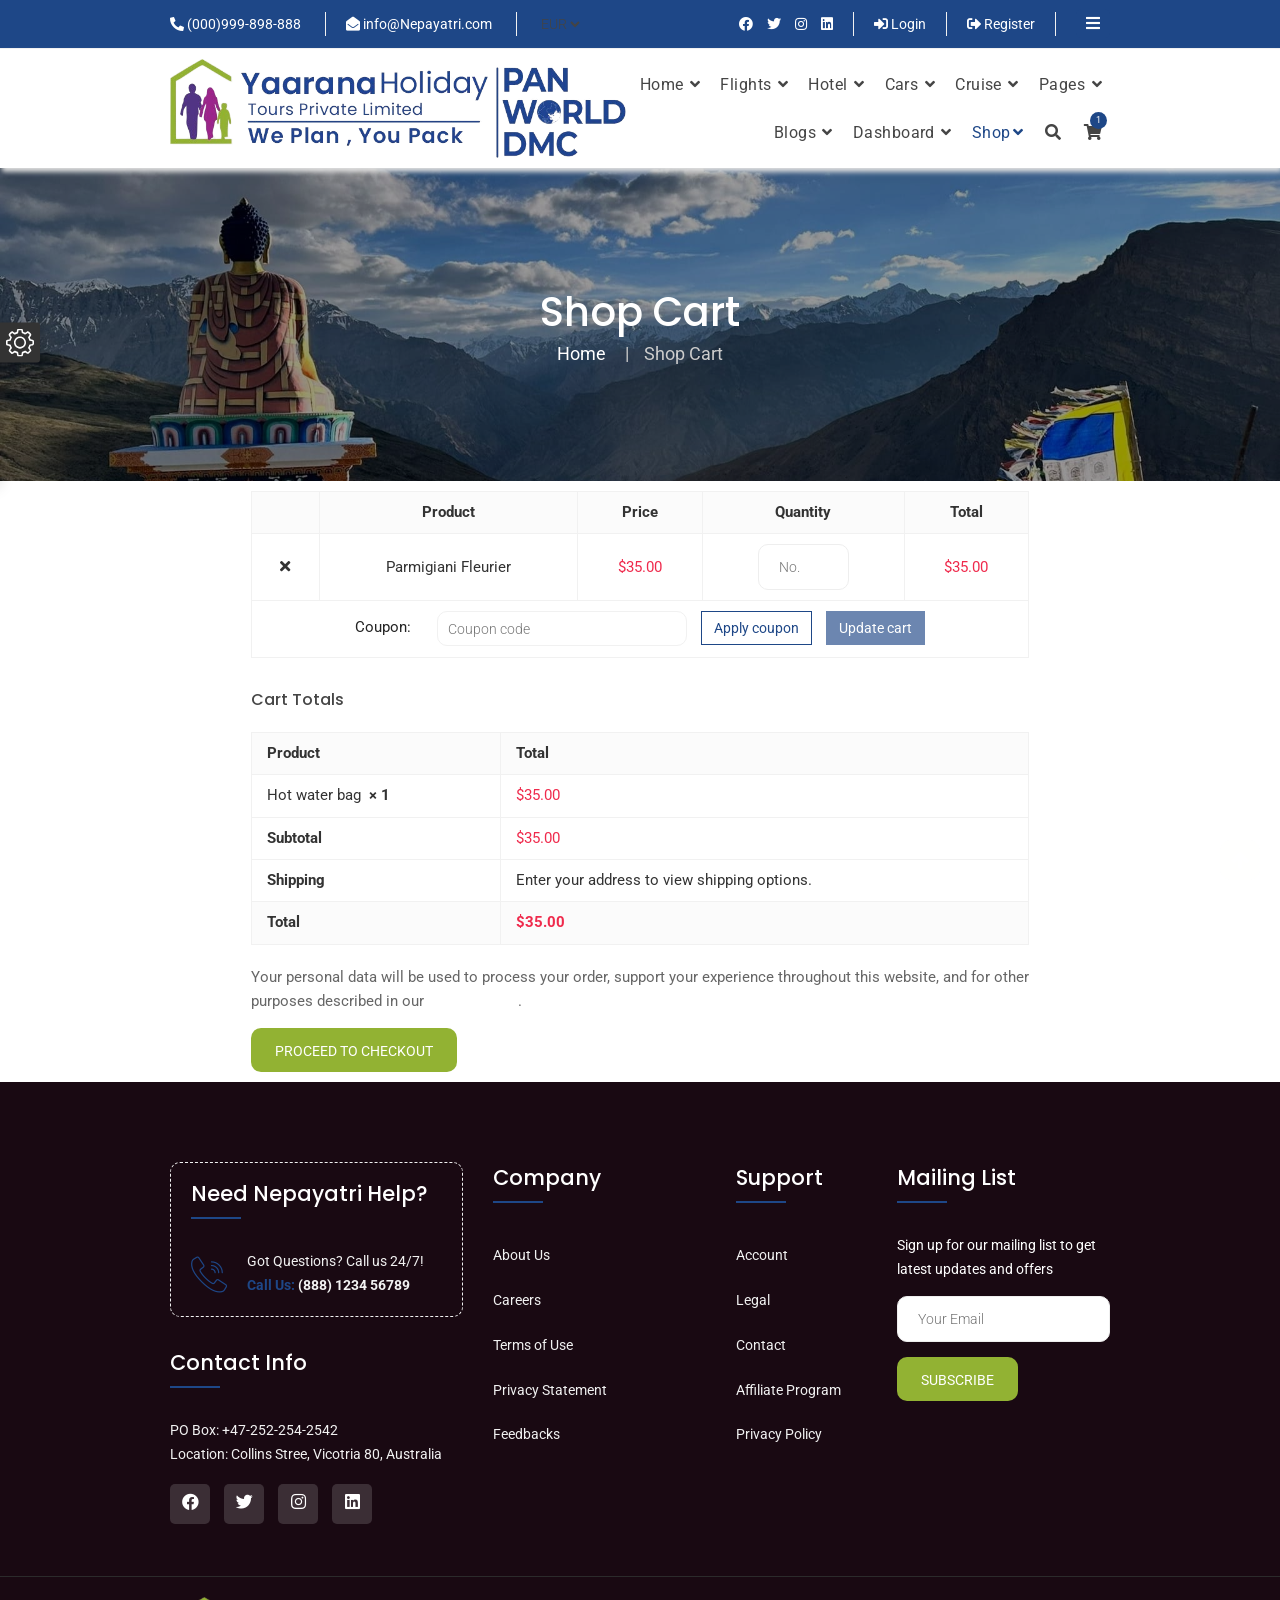
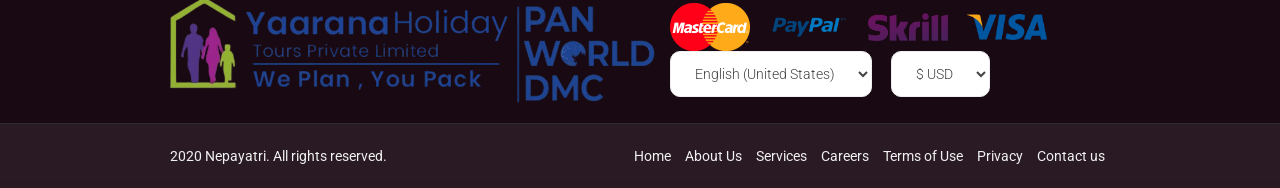
==== commit cf298683: "this is also a testing commint" ====
--- a/cart.html
+++ b/cart.html
@@ -9,6 +9,7 @@
     <title>Nepayatri - Tour & Travel Multipurpose Template</title>
     <!-- Favicon -->
     <link rel="shortcut icon" type="image/x-icon" href="images/favicon.png">
+    
     <!-- Bootstrap core CSS -->
     <link href="css/bootstrap.min.css" rel="stylesheet" type="text/css">
     <!--Default CSS-->
